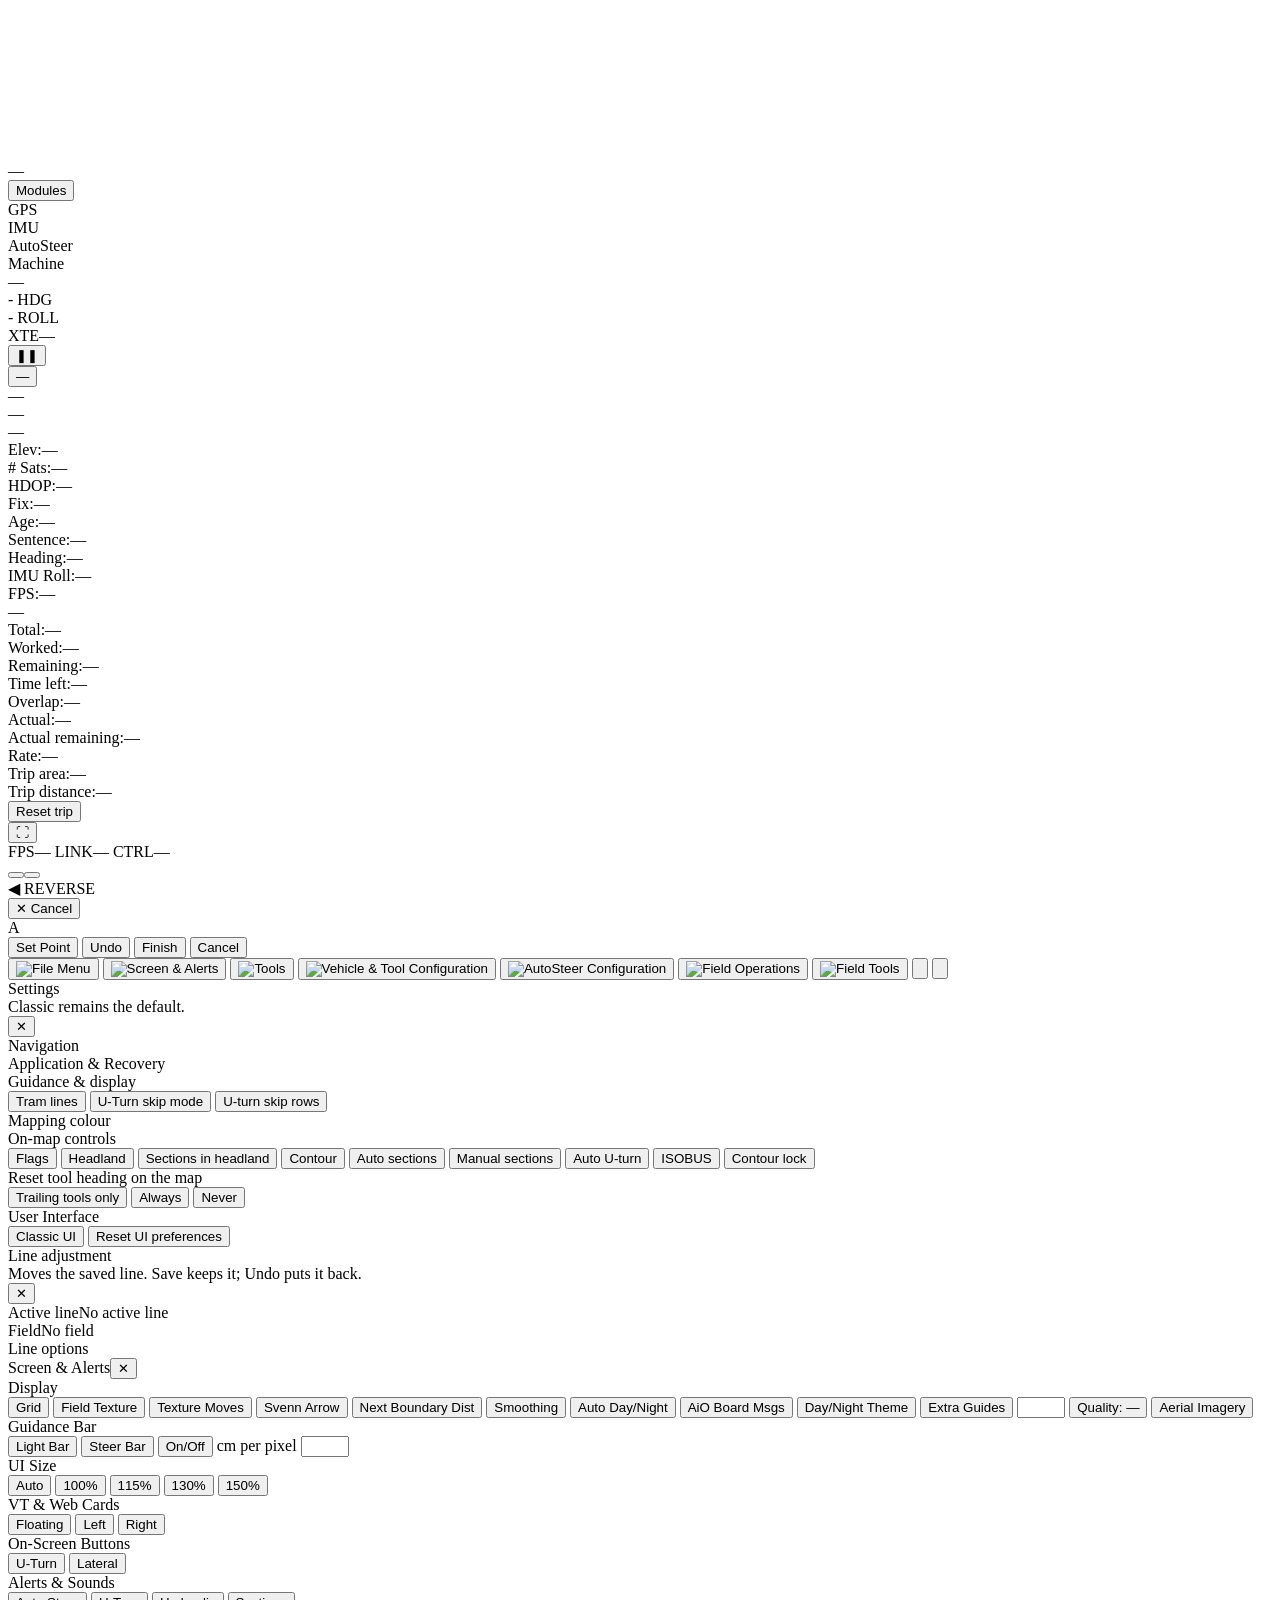
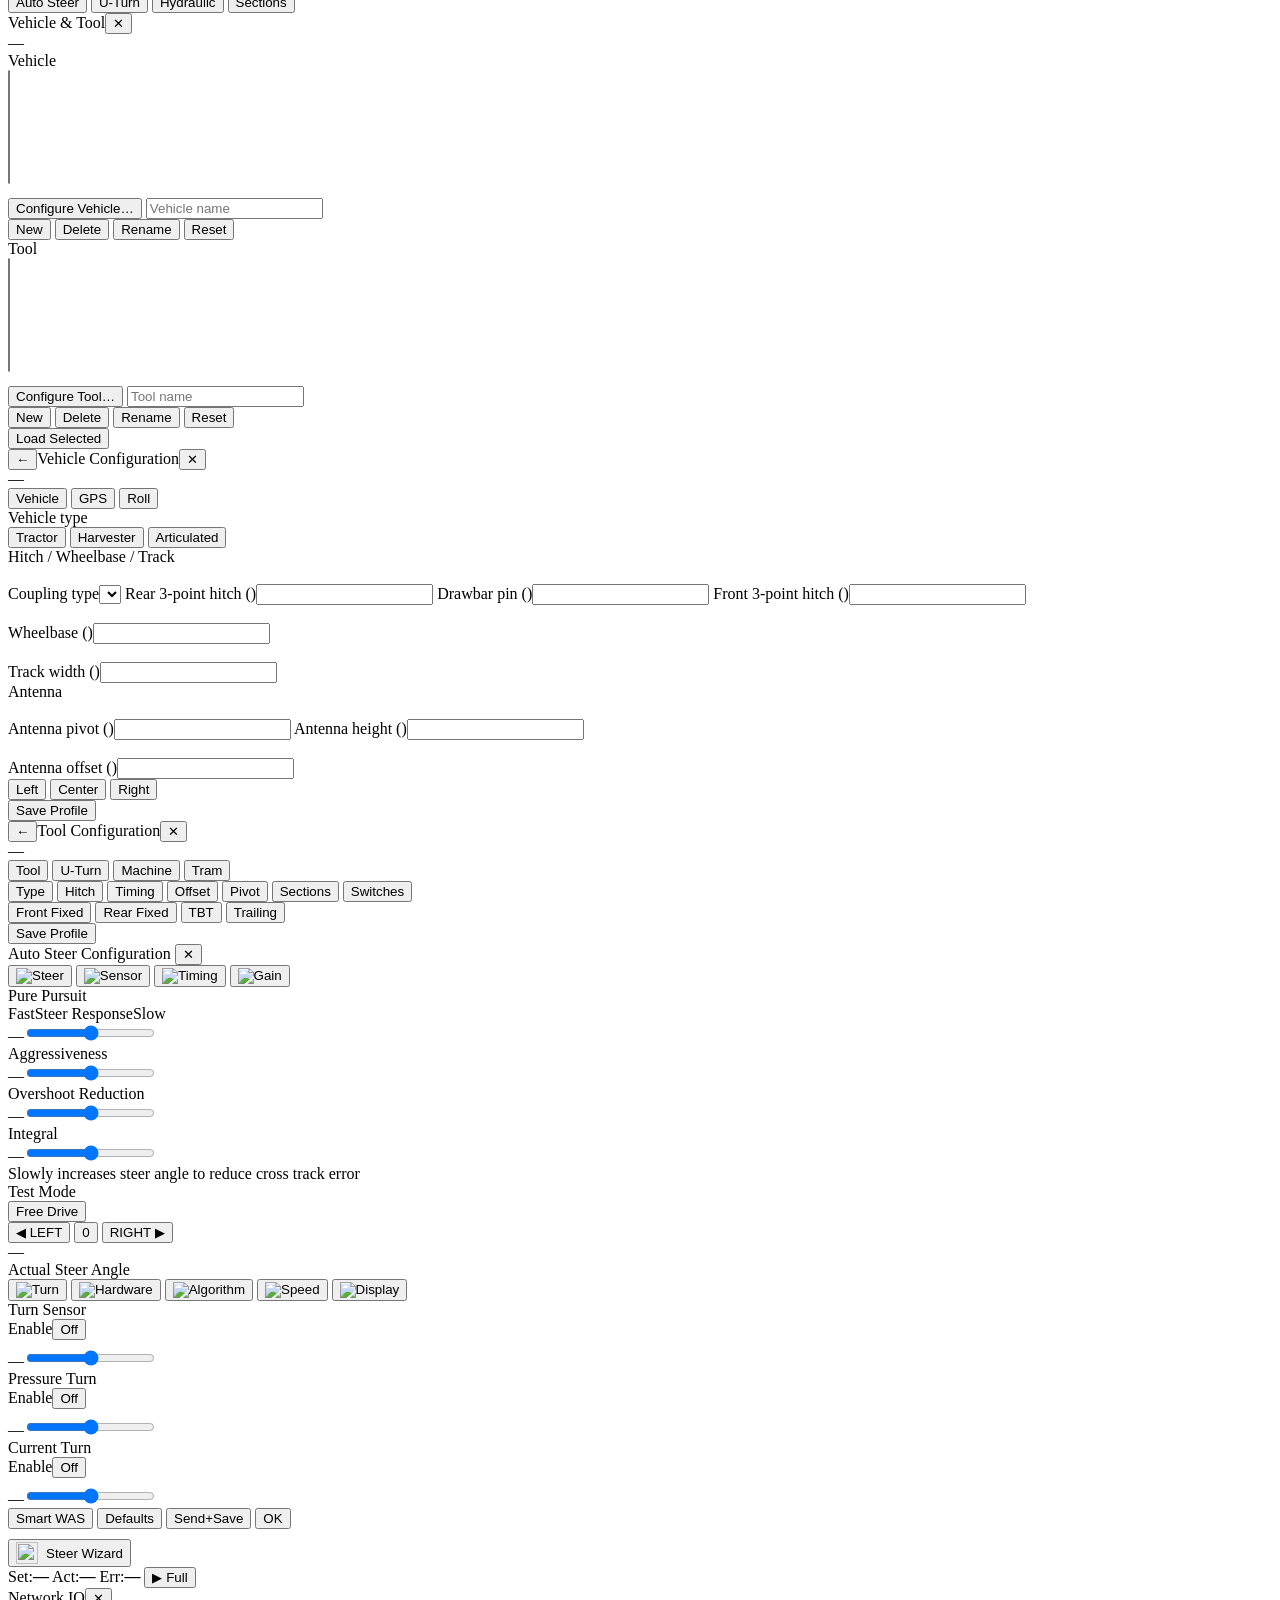
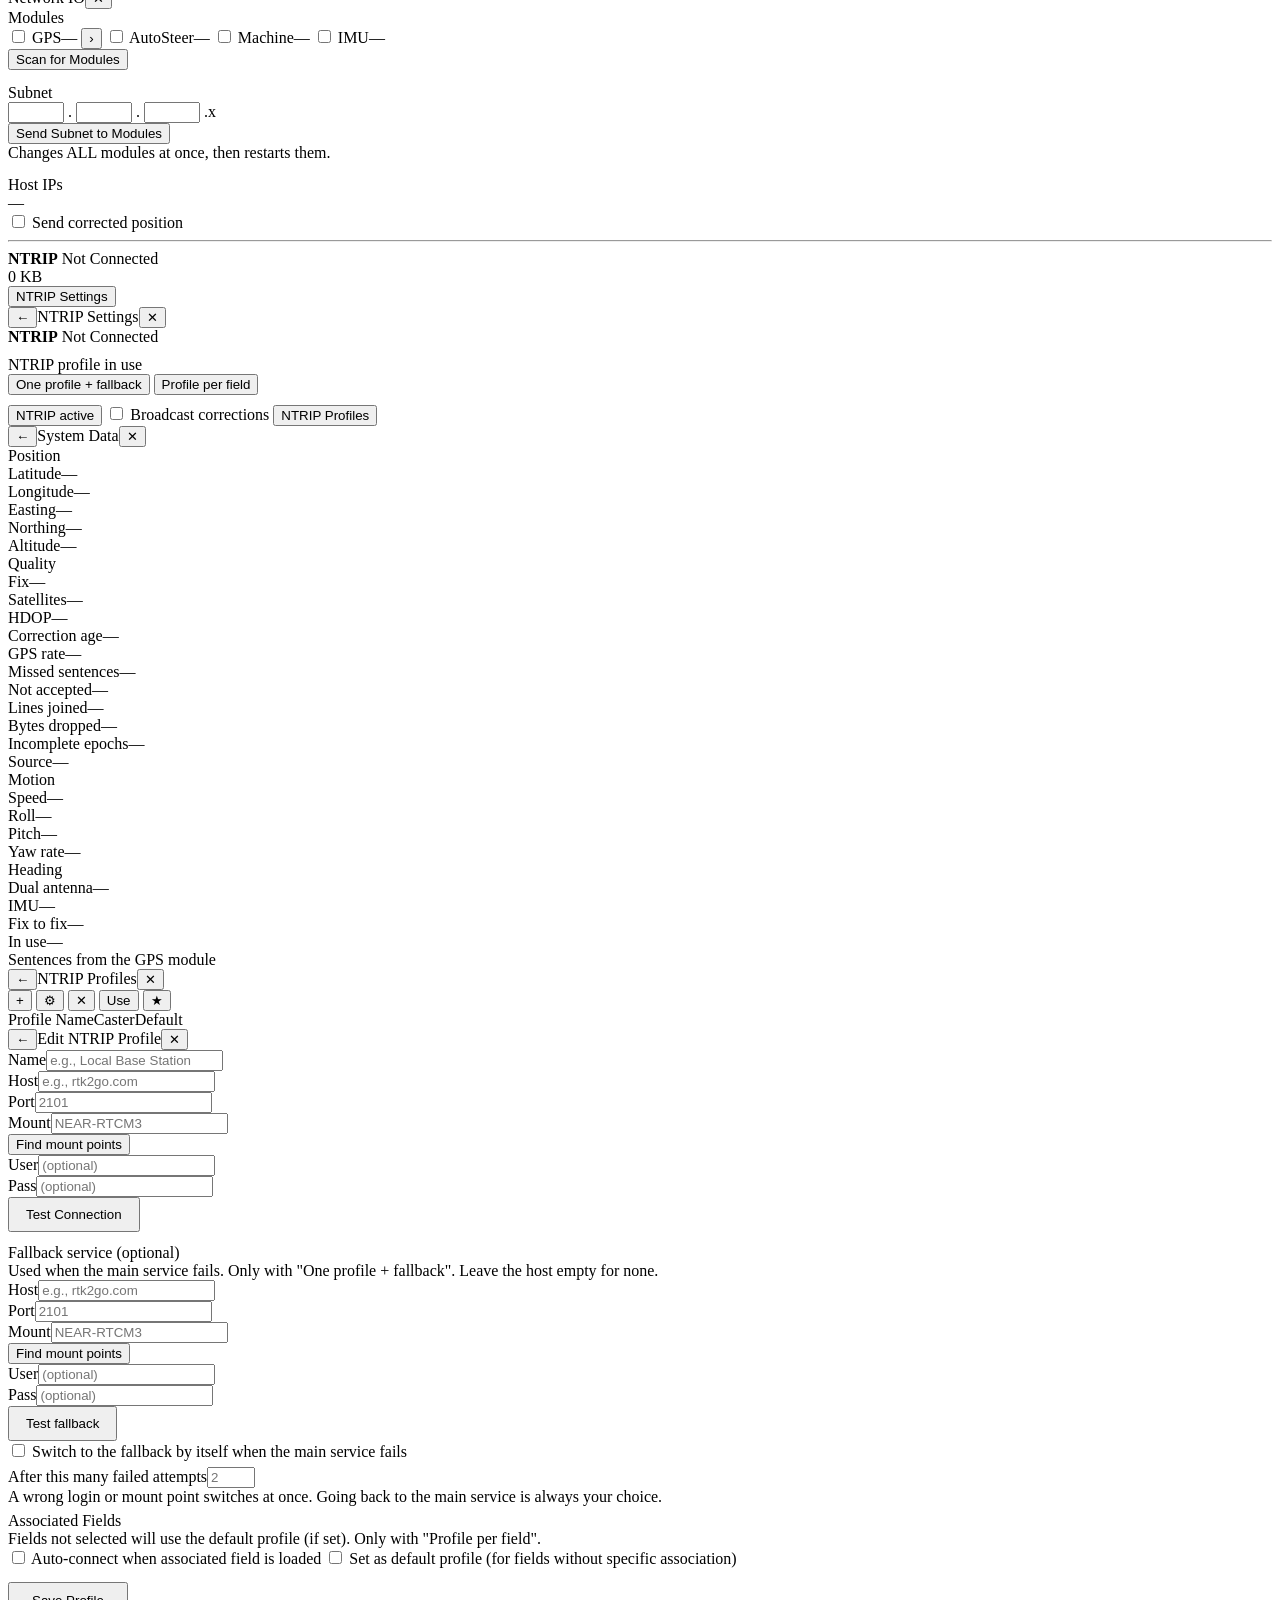
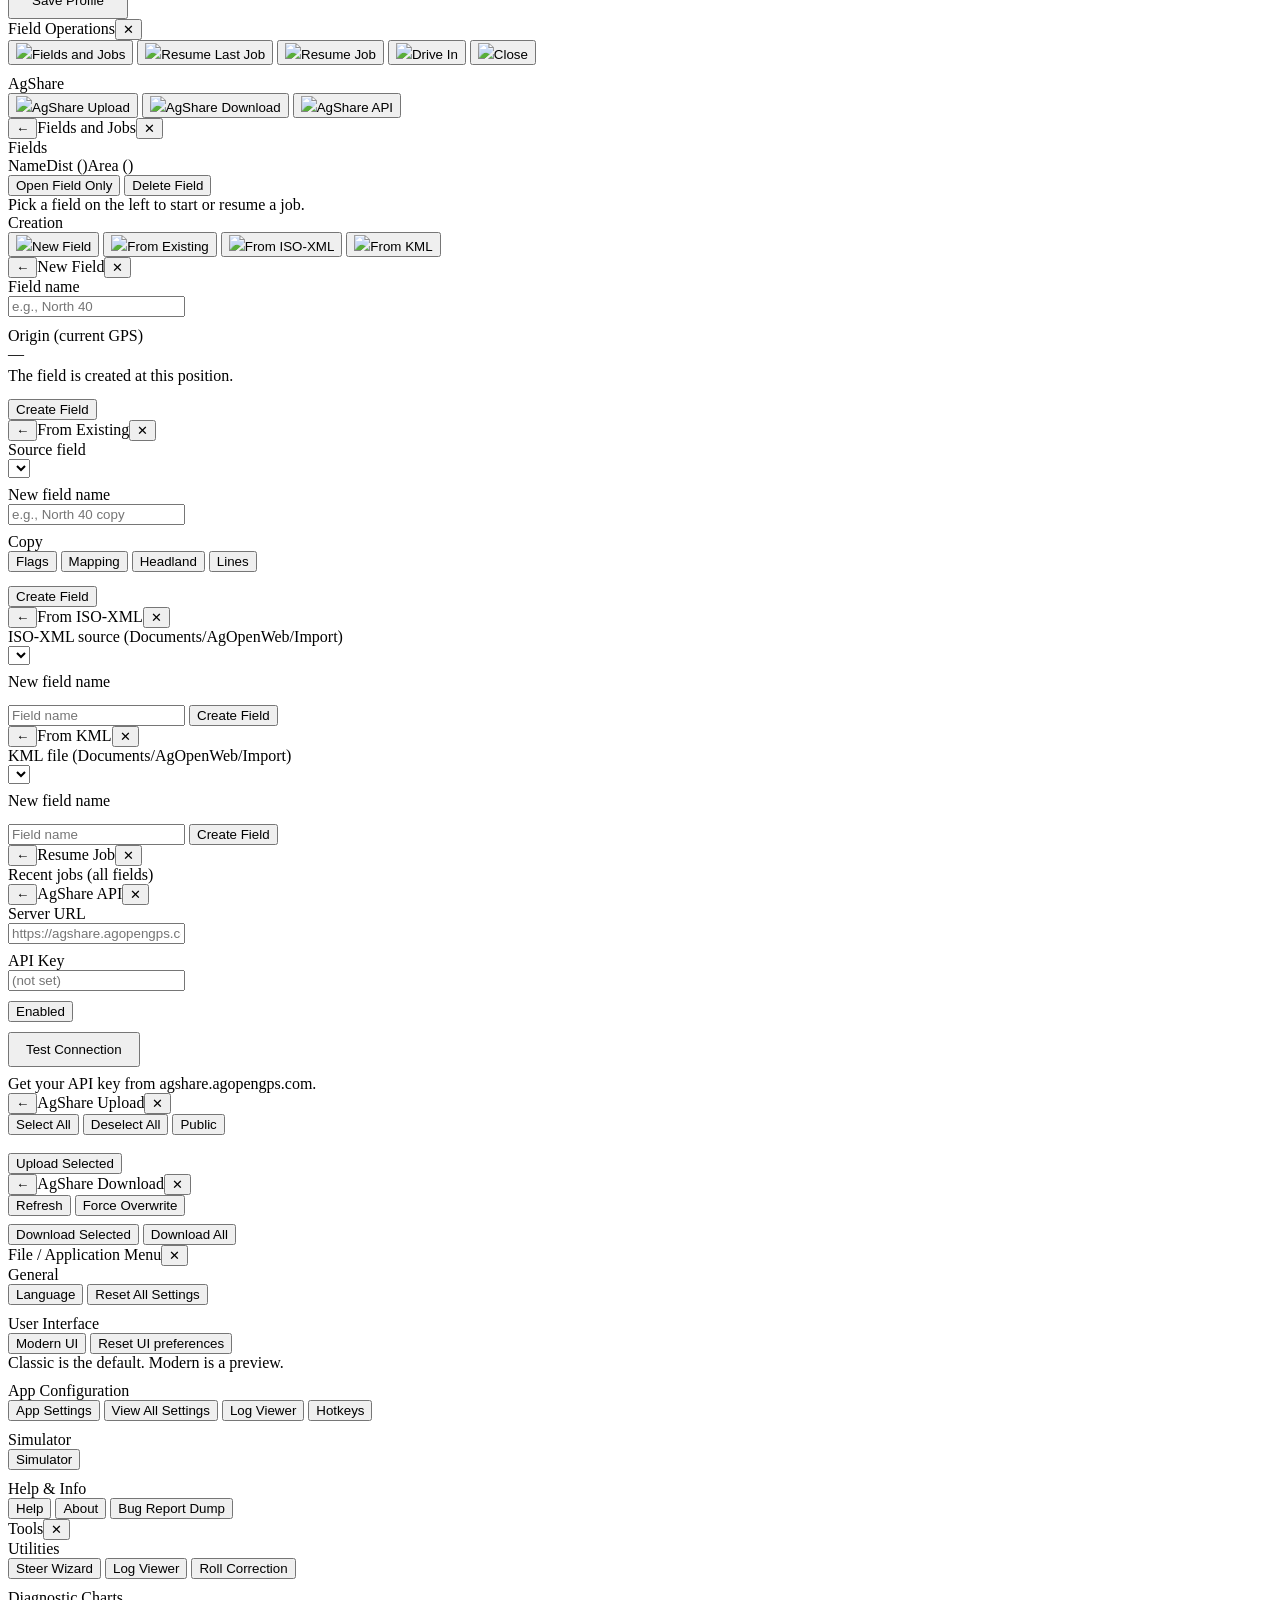
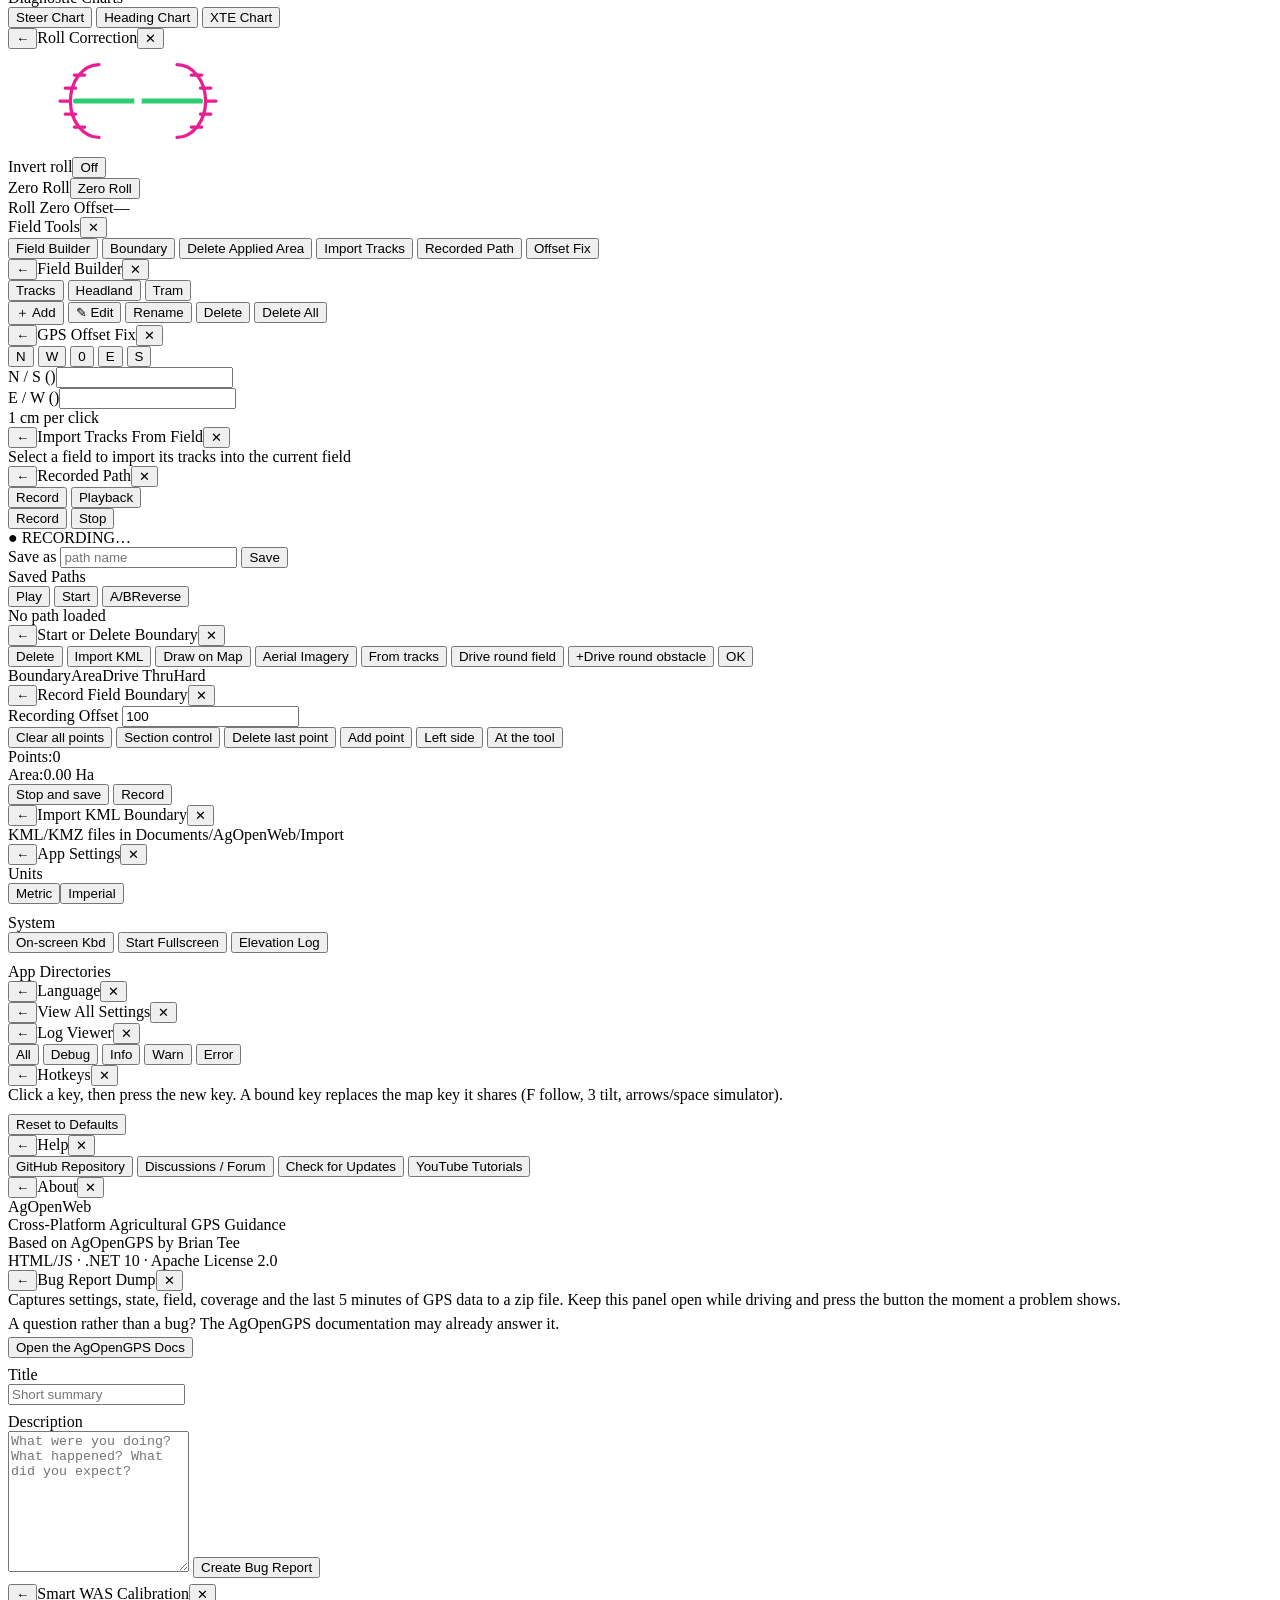
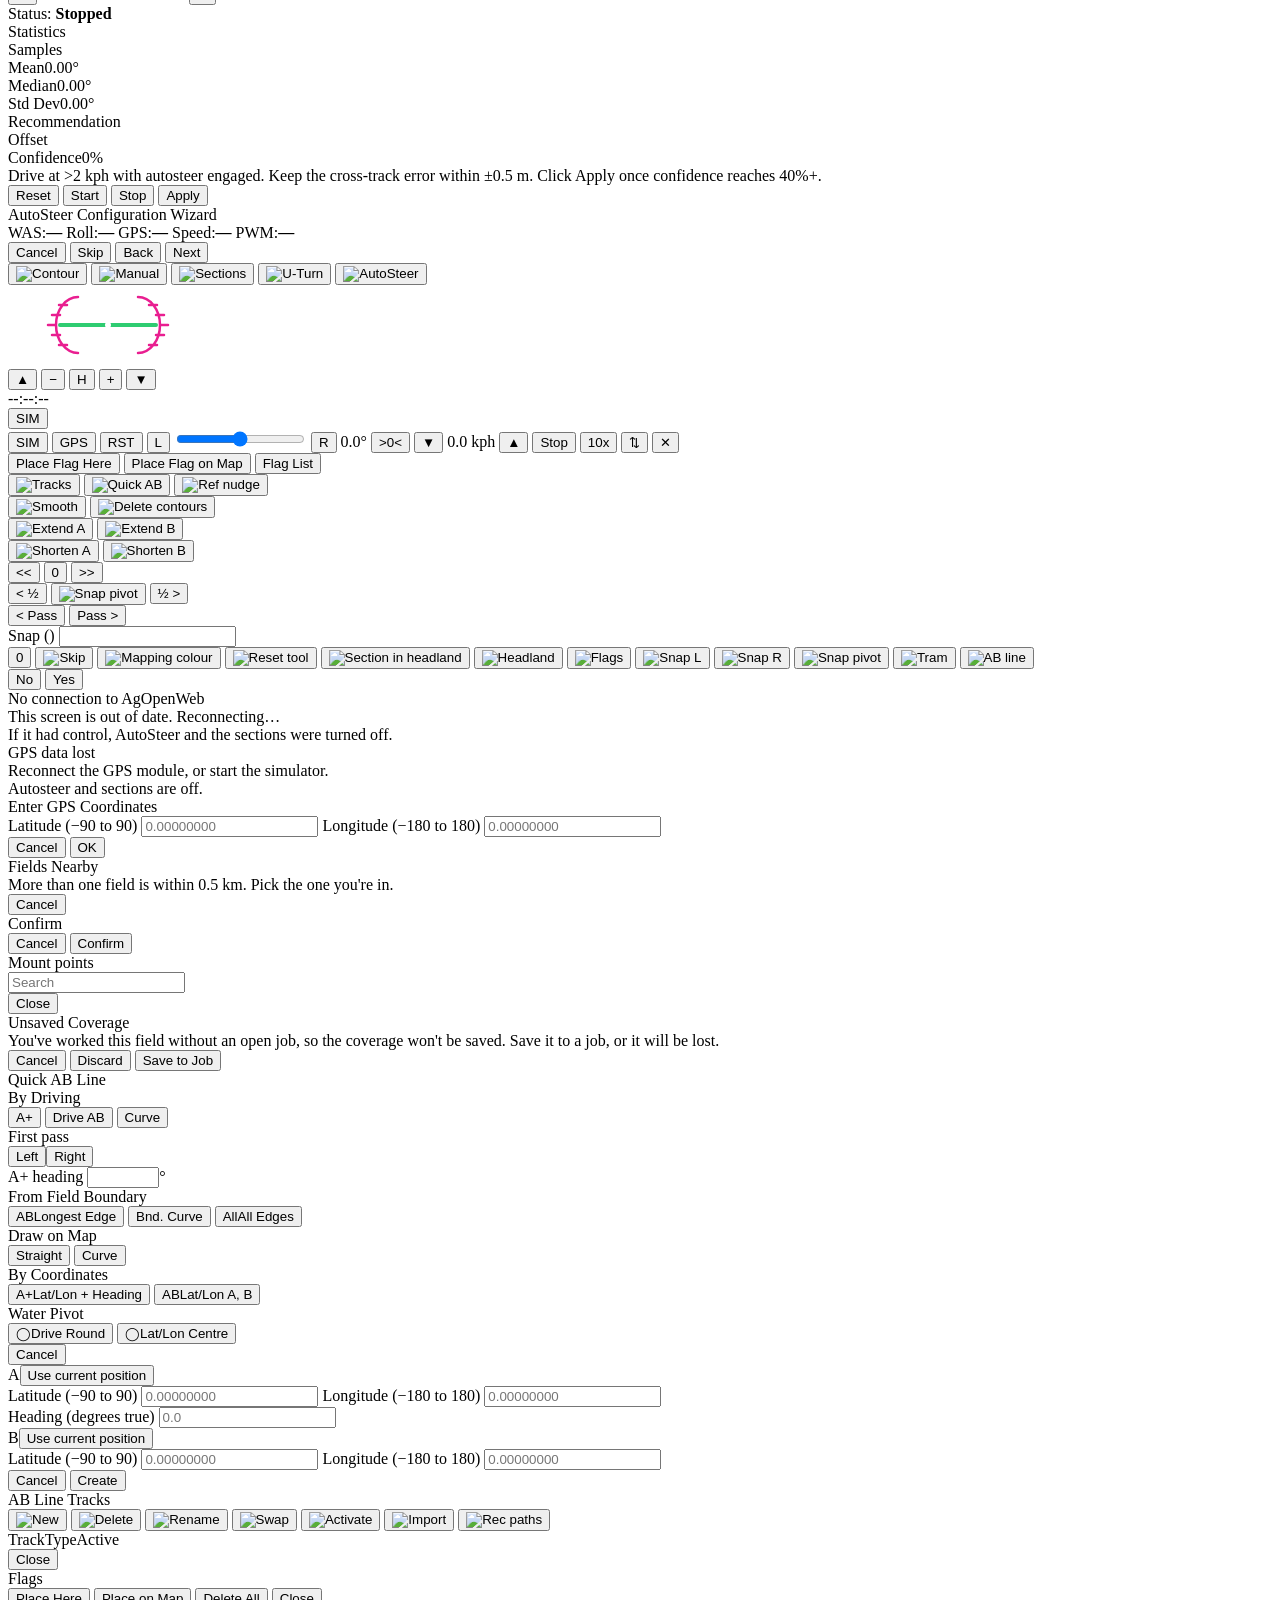
==== Shared/AgOpenWeb.RemoteServer/wwwroot/index.html @ d37d22dc "feat: add opt-in Modern UI preview" ====
<!doctype html>
<html lang="en">
<head>
  <meta charset="utf-8">
  <meta name="viewport" content="width=device-width, initial-scale=1, user-scalable=no, viewport-fit=cover">
  <title>AgOpenWeb Remote</title>
  <!-- PWA: "Add to home screen" launches fullscreen (no browser tabs/URL bar). -->
  <link rel="manifest" href="/manifest.webmanifest">
  <meta name="theme-color" content="#0f1115">
  <meta name="mobile-web-app-capable" content="yes">
  <meta name="apple-mobile-web-app-capable" content="yes">
  <meta name="apple-mobile-web-app-status-bar-style" content="black-translucent">
  <link rel="apple-touch-icon" href="/icons/appicon-192.png">
  <!-- Classic is the default. This sets the presentation before the body paints; ?ui=classic
       is the recovery URL and the File / Application Menu has the switch and reset. -->
  <script src="/js/ui-mode.js"></script>
  <link rel="stylesheet" href="/css/base.css">
  <link rel="stylesheet" href="/css/map-hud.css">
  <link rel="stylesheet" href="/css/panels.css">
  <link rel="stylesheet" href="/css/dialogs.css">
  <link rel="stylesheet" href="/css/map-side.css">
  <link rel="stylesheet" href="/css/cards.css">
  <link rel="stylesheet" href="/css/tool-panels.css">
  <link rel="stylesheet" href="/css/modern.css">
</head>
<body class="fs-no-vt fs-no-webcards fs-no-agshare"><!-- features switched off (FeatureSwitches): cleared by the Hello frame (onHello) for those the host runs -->
  <!-- Contents, top to bottom (each panel's look is in css/, its code in js/):
       - the map (#ck) and what sits on it: status bar, light bar (#hud-top), Ref Nudge,
         map-tap hints, draw toolbar, on-screen buttons, U-turn indicator;
       - the left nav and its menu panels (.ln-panel): Screen & Alerts, vehicle & tool,
         AutoSteer, Network IO and NTRIP, Field Operations (fields, jobs, imports, AgShare),
         the app menu and Tools (with the VT / web card templates and the charts), Field
         Tools (Field Builder, boundaries, recorded path), the app menu's own panels, Smart WAS;
       - the steer wizard, right nav, lower-right cluster, clock, bottom stack (simulator bar,
         section bar, bottom nav);
       - host prompt, toast, GPS lost, on-screen keyboard, the dialog host and its cards;
       - the scripts: CanvasKit, transport, i18n, then js/ in load order. -->
  <canvas id="ck"></canvas>
  <!-- The letters on the track's points: on the map, under everything else (#522). -->
  <div id="ab-dot-labels"></div>
  <div id="statusbar">
    <!-- LEFT/RIGHT groups swapped so the fullscreen exit "✕" pill (top-left) only ever
         sits beside the NON-tappable Operator indicator. Left group = Operator indicator,
         Modules, Speed, Heading; everything tappable here is well right of the pill. -->
    <div id="sb-role" title="Control role"><span id="sb-roledot" class="dot"></span><span id="sb-roletext">—</span></div>
    <div class="sb-mods-wrap">
      <button id="sb-modbtn"><span id="sb-modagg" class="dot"></span>Modules</button>
      <div id="sb-modpop">
        <div class="sb-modrow"><i id="sb-gps" class="dot"></i><span class="sb-modname">GPS</span><span id="sb-gps-d" class="sb-modd"></span></div>
        <div class="sb-modrow"><i id="sb-imu" class="dot"></i><span class="sb-modname">IMU</span><span id="sb-imu-d" class="sb-modd"></span></div>
        <div class="sb-modrow"><i id="sb-as" class="dot"></i><span class="sb-modname">AutoSteer</span><span id="sb-as-d" class="sb-modd"></span></div>
        <div class="sb-modrow"><i id="sb-ma" class="dot"></i><span class="sb-modname">Machine</span><span id="sb-ma-d" class="sb-modd"></span></div>
      </div>
    </div>
    <div class="sb-speed-wrap">
      <span id="sb-speed">—</span>
      <span id="sb-unit"></span>
    </div>
    <div class="sb-hdg-wrap">
      <span id="sb-hdg">-</span>
      <span id="sb-hdglabel">HDG</span>
    </div>
    <!-- Modern-only roll readout. The Classic layout keeps the roll gauge at the lower right. -->
    <div id="sb-roll-wrap" class="sb-roll-wrap" title="Roll">
      <span id="sb-roll">-</span>
      <span class="sb-rolllabel">ROLL</span>
    </div>
    <!-- Modern-only cross-track error readout: stays in the top bar when a large settings
         overlay covers the map, so the operator can still see the offset error. -->
    <div id="mod-xte" class="mod-xte" title="Cross-track error">
      <span class="mod-xte-k">XTE</span><span id="mod-xte-value">—</span>
    </div>
    <span class="sb-spacer"></span>
    <!-- Right group: play/pause immediately left of the rotating info it controls, then
         the Fix/RTK + rotating info; the fullscreen toggle stays at the far right. -->
    <button id="sb-pause" title="Pause / resume rotating field info">❚❚</button>
    <div class="sb-left">
      <div class="sb-row1">
        <button id="sb-fixbtn" title="GPS detail">
          <span id="sb-fixdot" class="dot"></span>
          <span id="sb-fix">—</span>
        </button>
        <span id="sb-age" class="sb-sec"></span>
      </div>
      <div id="sb-rot" class="sb-rot" title="Field data">—</div>
      <!-- GPS-detail card: toggled by the fix dot. Nested in .sb-left so it
           anchors under the fix readout now that the readout lives on the right. -->
      <div id="sb-gpscard">
        <div class="gc-ll" id="gc-lat">—</div>
        <div class="gc-ll" id="gc-lon">—</div>
        <div class="gc-rule"></div>
        <div class="gc-row"><span class="gc-k">Elev:</span><span class="gc-v" id="gc-elev">—</span></div>
        <div class="gc-row"><span class="gc-k"># Sats:</span><span class="gc-v" id="gc-sats">—</span></div>
        <div class="gc-row"><span class="gc-k">HDOP:</span><span class="gc-v" id="gc-hdop">—</span></div>
        <div class="gc-row"><span class="gc-k">Fix:</span><span class="gc-v" id="gc-fix">—</span></div>
        <div class="gc-row"><span class="gc-k">Age:</span><span class="gc-v" id="gc-age">—</span></div>
        <div class="gc-row"><span class="gc-k">Sentence:</span><span class="gc-v" id="gc-sentence">—</span></div>
        <div class="gc-rule"></div>
        <div class="gc-row"><span class="gc-k">Heading:</span><span class="gc-v" id="gc-hdg">—</span></div>
        <div class="gc-row"><span class="gc-k">IMU Roll:</span><span class="gc-v" id="gc-roll">—</span></div>
        <div class="gc-row"><span class="gc-k">FPS:</span><span class="gc-v" id="gc-fps">—</span></div>
      </div>
      <!-- Field data card (#321): toggled by the rotating field line. AgOpenGPS FormFieldData.
           The fc-bnd rows need a boundary. -->
      <div id="sb-fieldcard">
        <div class="gc-ll" id="fc-name">—</div>
        <div class="gc-rule"></div>
        <div class="gc-row fc-bnd"><span class="gc-k">Total:</span><span class="gc-v" id="fc-total">—</span></div>
        <div class="gc-row"><span class="gc-k">Worked:</span><span class="gc-v" id="fc-worked">—</span></div>
        <div class="gc-row fc-bnd"><span class="gc-k">Remaining:</span><span class="gc-v" id="fc-remain">—</span></div>
        <div class="gc-row fc-bnd"><span class="gc-k">Time left:</span><span class="gc-v" id="fc-time">—</span></div>
        <div class="gc-rule"></div>
        <div class="gc-row"><span class="gc-k">Overlap:</span><span class="gc-v" id="fc-overlap">—</span></div>
        <div class="gc-row"><span class="gc-k">Actual:</span><span class="gc-v" id="fc-actual">—</span></div>
        <div class="gc-row fc-bnd"><span class="gc-k">Actual remaining:</span><span class="gc-v" id="fc-actremain">—</span></div>
        <div class="gc-rule"></div>
        <div class="gc-row"><span class="gc-k">Rate:</span><span class="gc-v" id="fc-rate">—</span></div>
        <div class="gc-rule"></div>
        <div class="gc-row"><span class="gc-k">Trip area:</span><span class="gc-v" id="fc-triparea">—</span></div>
        <div class="gc-row"><span class="gc-k">Trip distance:</span><span class="gc-v" id="fc-tripdist">—</span></div>
        <button id="fc-reset">Reset trip</button>
      </div>
    </div>
    <button id="sb-fs" title="Fullscreen (hide browser bars)">⛶</button>
  </div>
  <!-- Dev diagnostics line (marker-gated by .show_dev_overlay): a second bar stacked under the
       status bar. FPS = client render rate; LINK = true server↔client round-trip latency
       (diag.ping/PONG); CTRL = backend→AiO control-loop latency (GPS→PGN). Kept as DOM text
       (not a canvas overlay) so monitoring FPS doesn't itself cost FPS. -->
  <div id="sb-diag">
    <span class="sbd-item"><span class="sbd-k">FPS</span><span class="sbd-v" id="sbd-fps">—</span></span>
    <span class="sbd-item"><span class="sbd-k">LINK</span><span class="sbd-v" id="sbd-link">—</span></span>
    <span class="sbd-item"><span class="sbd-k">CTRL</span><span class="sbd-v" id="sbd-ctrl">—</span></span>
  </div>
  <!-- Top-centre HUD column (#hud-top), top to bottom; hidden rows collapse. -->
  <div id="hud-top">
    <div id="lb-row"><div id="lb"></div><div id="tram-lights"><button class="tram-dot" id="tram-l" title="Left tram: tap to force on"></button><button class="tram-dot" id="tram-r" title="Right tram: tap to force on"></button></div></div>
    <div id="lb-steer"></div>
    <div id="pass-hud"></div>
    <div id="headland-hud"></div>
    <div id="contour-ahead-hud"></div>
    <div id="reverse-badge" title="Reversing">&#9664; REVERSE</div>
  </div>
  <!-- Ref Nudge panel (#489, AgOpenGPS FormRefNudge): stays open while the operator moves a line,
       selects the next with the track buttons of the right nav, and moves that. A move is live but
       only written by Save; Undo puts the line back. Opened from the Tracks flyout. -->
  <!-- Smooth Curve panel (#929, AgOpenGPS FormSmoothAB): − and + set how much the selected curve is
       smoothed and the map shows it; Save keeps it, Cancel puts the curve back. The host opens and
       closes it (tick.op.smoothOpen). Opened from the Tracks flyout. -->
  <div id="smoothpanel" class="rf-panel" hidden>
    <div class="rf-name"><b>Smooth Curve</b><span id="sm-name"></span></div>
    <div class="rf-row">
      <button class="rf-btn rf-glyph" id="sm-less" data-cmd="track.smoothLess" title="Smooth less">−</button>
      <div id="sm-count" class="rf-moved">0</div>
      <button class="rf-btn rf-glyph" id="sm-more" data-cmd="track.smoothMore" title="Smooth more">+</button>
    </div>
    <div class="rf-row">
      <button class="rf-btn" data-cmd="track.smoothCancel" title="Put the curve back as it was"><img src="/icons/Cancel64.png" alt="Cancel"></button>
      <button class="rf-btn" id="sm-save" data-cmd="track.smoothSave" title="Save the smoothed curve"><img src="/icons/FileSave.png" alt="Save"></button>
    </div>
  </div>
  <div id="refnudge" class="rf-panel" hidden>
    <div class="rf-name"><b>Reference Line Nudge</b><span id="rf-name"></span></div>
    <div class="rf-row">
      <button class="rf-btn" data-cmd="track.refNudgeLeft" title="Move the line left by the step"><img src="/icons/SnapLeft.png" alt="Left"><span class="rf-lab">Left</span></button>
      <div id="rf-moved" class="rf-moved">0</div>
      <button class="rf-btn" data-cmd="track.refNudgeRight" title="Move the line right by the step"><img src="/icons/SnapRight.png" alt="Right"><span class="rf-lab">Right</span></button>
    </div>
    <div class="rf-row">
      <button class="rf-btn" data-cmd="track.refHalfNudgeLeft" title="Move the line left by half a working width"><img src="/icons/SnapLeftHalf.png" alt="Half left"><span class="rf-lab">Half left</span></button>
      <div class="rf-step"><input id="rf-step" class="cfg-num" data-unit="cm" data-key="autosteer.refNudgeDistance" type="number" step="1" min="1"><span class="u" data-unit="cm"></span></div>
      <button class="rf-btn" data-cmd="track.refHalfNudgeRight" title="Move the line right by half a working width"><img src="/icons/SnapRightHalf.png" alt="Half right"><span class="rf-lab">Half right</span></button>
    </div>
    <div class="rf-row">
      <button class="rf-btn" id="rf-undo" data-cmd="track.refNudgeUndo" title="Undo the unsaved move"><img src="/icons/Cancel64.png" alt="Undo"><span class="rf-lab">Undo</span></button>
      <button class="rf-btn" id="rf-save" data-cmd="track.refNudgeSave" title="Save the moved line"><img src="/icons/FileSave.png" alt="Save"><span class="rf-lab">Save</span></button>
      <button class="rf-btn" id="rf-exit" title="Close the panel"><img src="/icons/OK64.png" alt="Exit"><span class="rf-lab">Exit</span></button>
    </div>
  </div>
  <div id="maptap-hint"></div>
  <button id="maptap-cancel">✕ Cancel</button>
  <div id="maptap-ab">A</div>
  <!-- Draw-track toolbar. Shown while drawing an AB/curve on the map.
       Undo/Finish appear only in curve mode; Cancel always. -->
  <div id="draw-toolbar">
    <button id="draw-setpoint">Set Point</button>
    <button id="draw-undo">Undo</button>
    <button id="draw-dir-ab" style="display:none" title="Curve from A on round the boundary to B">A → B</button>
    <button id="draw-dir-ba" style="display:none" title="Curve from B on round the boundary to A, the other way">B → A</button>
    <button id="draw-finish">Finish</button>
    <button id="draw-cancel">Cancel</button>
  </div>
  <!-- On-screen U-Turn (yellow) + Lateral (cyan) buttons — bare glyphs over the map,
       as in AgOpenGPS. Gated on Display.UTurnButtonVisible / LateralButtonVisible
       (Screen & Alerts → On-Screen Buttons). The container passes pointer events through to
       the map; only the glyphs themselves are tappable. -->
  <div id="onscreenbtns">
    <div id="osb-uturn" class="osb-row" hidden>
      <span class="osb-label">U-turn</span>
      <button class="osb-btn" data-cmd="youturn.manualLeft" title="Manual U-turn left" aria-label="U-turn left">
        <svg viewBox="0 0 48 48" xmlns="http://www.w3.org/2000/svg">
          <path d="M32 42 L32 22 A8 8 0 0 0 16 22 L16 29" fill="none" stroke="#EFC83C" stroke-width="5" stroke-linecap="round" stroke-linejoin="round"/>
          <path d="M16 34 L10.5 25.5 L21.5 25.5 Z" fill="#EFC83C"/>
        </svg>
      </button>
      <button class="osb-btn" data-cmd="youturn.manualRight" title="Manual U-turn right" aria-label="U-turn right">
        <svg viewBox="0 0 48 48" xmlns="http://www.w3.org/2000/svg">
          <path d="M16 42 L16 22 A8 8 0 0 1 32 22 L32 29" fill="none" stroke="#EFC83C" stroke-width="5" stroke-linecap="round" stroke-linejoin="round"/>
          <path d="M32 34 L26.5 25.5 L37.5 25.5 Z" fill="#EFC83C"/>
        </svg>
      </button>
    </div>
    <div id="osb-lateral" class="osb-row" hidden>
      <span class="osb-label">Lateral</span>
      <button class="osb-btn" data-cmd="track.snapLeft" title="Move track 1 tool width left" aria-label="Lateral left">
        <svg viewBox="0 0 48 48" xmlns="http://www.w3.org/2000/svg">
          <path d="M28 42 C28 35 23 34 19 34 L19 23" fill="none" stroke="#7FD3EC" stroke-width="5" stroke-linecap="round" stroke-linejoin="round"/>
          <path d="M19 16 L13 25 L25 25 Z" fill="#7FD3EC"/>
        </svg>
      </button>
      <button class="osb-btn" data-cmd="track.snapRight" title="Move track 1 tool width right" aria-label="Lateral right">
        <svg viewBox="0 0 48 48" xmlns="http://www.w3.org/2000/svg">
          <path d="M20 42 C20 35 25 34 29 34 L29 23" fill="none" stroke="#7FD3EC" stroke-width="5" stroke-linecap="round" stroke-linejoin="round"/>
          <path d="M29 16 L23 25 L35 25 Z" fill="#7FD3EC"/>
        </svg>
      </button>
    </div>
  </div>
  <!-- Auto-U-turn approach indicator — green direction arrow + distance to
       trigger + turn-type glyph (Sagitta / K-turn / Keyhole). Upper-right, symmetric to the on-screen
       U-turn/Lateral buttons. Shown while auto U-turn is on with a track (orange when no turn
       is planned); a tap on the arrow swaps the turn's direction. -->
  <div id="uturn-indicator" hidden>
    <span class="uti-title">Auto U-turn</span>
    <div class="uti-distbox" title="Swap U-turn direction">
      <svg id="uti-arrow" class="uti-arrow" viewBox="0 0 60 24" xmlns="http://www.w3.org/2000/svg">
        <g stroke="#5FE85A" stroke-width="5" stroke-linecap="round">
          <line x1="4" y1="12" x2="9" y2="12"/>
          <line x1="16" y1="12" x2="23" y2="12"/>
          <line x1="30" y1="12" x2="42" y2="12"/>
        </g>
        <path d="M42 3 L58 12 L42 21 Z" fill="#5FE85A"/>
      </svg>
      <span id="uti-distval">—</span>
    </div>
    <svg class="uti-type" viewBox="0 0 40 40" xmlns="http://www.w3.org/2000/svg">
      <path id="uti-typepath" d="M9 34 L9 22 A11 11 0 0 1 31 22 L31 34" fill="none"
            stroke="#5FE85A" stroke-width="5" stroke-linecap="round" stroke-linejoin="round"/>
    </svg>
  </div>
  <!-- Transparent light-dismiss scrim for open chain panels (unified nav model). -->
  <div id="ln-scrim" class="ln-scrim"></div>
  <!-- Left nav — vertical button bar. Each button opens a non-modal panel to its right. -->
  <div id="leftnav">
    <!-- Modern preview: one labeled entry to the existing File / Application Menu. Classic
         keeps the icon rail unchanged. -->
    <button id="mod-menu" class="mod-menu-btn" title="Settings and application menu" aria-label="Settings" aria-controls="modern-settings" aria-expanded="false" hidden><span class="mod-menu-glyph" aria-hidden="true">☰</span><span>Settings</span></button>
    <button id="ln-filemenu" class="ln-btn" title="File / Application Menu"><img class="ln-ic" src="/icons/fileMenu.png" alt="File Menu"></button>
    <button id="ln-screenalerts" class="ln-btn" title="Screen &amp; Alerts"><img class="ln-ic" src="/icons/NavigationSettings.png" alt="Screen & Alerts"></button>
    <button id="ln-tools" class="ln-btn" title="Tools"><img class="ln-ic" src="/icons/SpecialFunctions.png" alt="Tools"></button>
    <button id="ln-vehicle" class="ln-btn" title="Vehicle &amp; Tool Configuration"><img class="ln-ic" src="/icons/Settings48.png" alt="Vehicle & Tool Configuration"></button>
    <button id="ln-autosteer" class="ln-btn" title="AutoSteer Configuration"><img class="ln-ic" src="/icons/AutoSteerConf.png" alt="AutoSteer Configuration"></button>
    <button id="ln-fieldops" class="ln-btn" title="Field Operations"><img class="ln-ic" src="/icons/JobActive.png" alt="Field Operations"></button>
    <button id="ln-fieldtools" class="ln-btn" title="Field Tools"><img class="ln-ic" src="/icons/FieldTools.png" alt="Field Tools"></button>
    <button id="ln-vt" class="ln-btn" title="Virtual Terminal" style="display:none">
      <svg class="ln-ic" viewBox="0 0 48 48" xmlns="http://www.w3.org/2000/svg" style="fill:none;stroke:currentColor">
        <rect x="5" y="8" width="29" height="30" rx="2" stroke-width="2.5"/>
        <rect x="37" y="8" width="7" height="6" rx="1" stroke-width="2"/>
        <rect x="37" y="20" width="7" height="6" rx="1" stroke-width="2"/>
        <rect x="37" y="32" width="7" height="6" rx="1" stroke-width="2"/>
        <text x="19.5" y="28" text-anchor="middle" font-size="12" font-weight="700" font-family="system-ui, sans-serif" style="fill:currentColor;stroke:none">VT</text>
      </svg>
    </button>
    <button id="ln-web" class="ln-btn" title="Web Cards">
      <svg class="ln-ic" viewBox="0 0 48 48" xmlns="http://www.w3.org/2000/svg" style="fill:none;stroke:currentColor">
        <circle cx="24" cy="24" r="17" stroke-width="2.5"/>
        <ellipse cx="24" cy="24" rx="7.5" ry="17" stroke-width="2"/>
        <line x1="7" y1="24" x2="41" y2="24" stroke-width="2"/>
        <path d="M10 15 H38 M10 33 H38" stroke-width="2"/>
      </svg>
    </button>
    <button id="ln-network" class="ln-btn" title="Network IO">
      <svg class="ln-ic" viewBox="0 0 48 48" xmlns="http://www.w3.org/2000/svg" style="stroke:currentColor;fill:currentColor">
        <line x1="24" y1="24" x2="24" y2="10" stroke-width="2.5"/>
        <line x1="24" y1="24" x2="11" y2="37" stroke-width="2.5"/>
        <line x1="24" y1="24" x2="37" y2="37" stroke-width="2.5"/>
        <circle cx="24" cy="24" r="7"/>
        <circle cx="24" cy="10" r="6"/>
        <circle cx="11" cy="37" r="6"/>
        <circle cx="37" cy="37" r="6"/>
      </svg>
    </button>
  </div>
  <!-- Modern settings hub: one labeled surface for every existing left-nav entry. The entries
       are built from the Classic nav buttons, so feature switches and their existing handlers
       stay the source of truth. Classic keeps its icon rail; this panel is Modern-only. -->
  <div id="modern-settings" class="ln-panel mod-settings" role="dialog" aria-modal="true"
       aria-labelledby="mod-settings-title">
    <div class="mod-settings-head">
      <div>
        <div class="ln-hdr-title" id="mod-settings-title">Settings</div>
        <div class="mod-settings-sub">Classic remains the default.</div>
      </div>
      <button id="mod-settings-close" class="mod-settings-close" type="button"
              aria-label="Close settings">✕</button>
    </div>
    <div class="mod-settings-section">Navigation</div>
    <div id="mod-settings-grid" class="mod-settings-grid"></div>
    <div id="mod-settings-app-section" class="mod-settings-section">Application &amp; Recovery</div>
    <div id="mod-settings-apps" class="mod-settings-grid mod-settings-apps"></div>
    <div class="mod-settings-section">Guidance &amp; display</div>
    <div class="mod-set-guidance">
      <button id="mod-set-tram" class="mod-settings-item mod-set-state" type="button">Tram lines</button>
      <button id="mod-set-skipmode" class="mod-settings-item mod-set-state" type="button">U-Turn skip mode</button>
      <button id="mod-set-skiprows" class="mod-settings-item mod-set-state" type="button">U-turn skip rows</button>
    </div>
    <div class="mod-set-sub">Mapping colour</div>
    <div id="mod-set-colors" class="mod-set-colors" role="group" aria-label="Mapping colour"></div>
    <div class="mod-settings-section">On-map controls</div>
    <div class="mod-set-map">
      <button id="mod-set-map-flags" class="mod-settings-item mod-set-toggle" type="button"
              aria-pressed="true">Flags</button>
      <button id="mod-set-map-headland" class="mod-settings-item mod-set-toggle" type="button"
              aria-pressed="true">Headland</button>
      <button id="mod-set-map-sections" class="mod-settings-item mod-set-toggle" type="button"
              aria-pressed="true">Sections in headland</button>
      <button id="mod-set-map-contour" class="mod-settings-item mod-set-toggle" type="button"
              aria-pressed="true">Contour</button>
      <button id="mod-set-map-sections-auto" class="mod-settings-item mod-set-toggle" type="button"
              aria-pressed="true">Auto sections</button>
      <button id="mod-set-map-sections-manual" class="mod-settings-item mod-set-toggle" type="button"
              aria-pressed="true">Manual sections</button>
      <button id="mod-set-map-youturn" class="mod-settings-item mod-set-toggle" type="button"
              aria-pressed="true">Auto U-turn</button>
      <button id="mod-set-map-isobus" class="mod-settings-item mod-set-toggle" type="button"
              aria-pressed="true">ISOBUS</button>
      <button id="mod-set-map-contourlock" class="mod-settings-item mod-set-toggle" type="button"
              aria-pressed="true">Contour lock</button>
    </div>
    <div class="mod-set-sub">Reset tool heading on the map</div>
    <div id="mod-set-toolheading" class="mod-set-modes" role="group" aria-label="Reset tool heading on the map">
      <button id="mod-set-mode-trailing" class="mod-set-mode" type="button" data-mode="trailing">Trailing tools only</button>
      <button id="mod-set-mode-always" class="mod-set-mode" type="button" data-mode="always">Always</button>
      <button id="mod-set-mode-never" class="mod-set-mode" type="button" data-mode="never">Never</button>
    </div>
    <div class="mod-settings-section">User Interface</div>
    <div class="mod-settings-ui">
      <button id="mod-settings-switch" class="mod-settings-item" type="button">Classic UI</button>
      <button id="mod-settings-reset" class="mod-settings-item" type="button">Reset UI preferences</button>
    </div>
  </div>
  <!-- Modern optional on-map controls, bottom-left. These are the remaining field tools from
       the Classic bottom bar: flags, headland, section control in the headland and reset tool
       heading. Settings > On-map controls chooses which appear; the buttons dispatch the
       original bottom-bar buttons, so the command and its gate stay in one place. The Classic
       flags flyout is moved in here while the rail is live. -->
  <div id="mod-map-controls" class="mod-map-controls" role="group" aria-label="On-map controls" hidden>
    <button id="mod-map-flags" class="mod-map-btn" type="button" aria-expanded="false">
      <img class="mod-map-ic" src="/icons/FlagRed.png" alt="">
      <span class="mod-map-lab">Flags</span>
    </button>
    <button id="mod-map-headland" class="mod-map-btn" type="button" aria-pressed="false">
      <img id="mod-map-headland-ic" class="mod-map-ic" src="/icons/HeadlandOff.png" alt="">
      <span class="mod-map-lab">Headland</span>
      <span id="mod-map-headland-state" class="mod-map-state">Off</span>
    </button>
    <button id="mod-map-sections" class="mod-map-btn" type="button" aria-pressed="false">
      <img id="mod-map-sections-ic" class="mod-map-ic" src="/icons/HeadlandSectionOn.png" alt="">
      <span class="mod-map-lab">Sections in headland</span>
      <span id="mod-map-sections-state" class="mod-map-state">On</span>
    </button>
    <button id="mod-map-toolheading" class="mod-map-btn" type="button">
      <img class="mod-map-ic" src="/icons/ResetTool.png" alt="">
      <span class="mod-map-lab">Reset tool heading</span>
    </button>
  </div>
  <!-- Optional guidance controls, bottom-right. The Classic right-nav buttons that used to live
       at the top right are here as labeled, optional buttons: contour mode, the two section
       modes, auto U-turn, ISOBUS section control and contour lock. Each dispatches the original
       right-nav button, so state, commands and gates stay in control.js/overlays.js. -->
  <div id="mod-map-controls-right" class="mod-map-controls mod-map-controls-right"
       role="group" aria-label="On-map guidance controls" hidden>
    <button id="mod-map-contour" class="mod-map-btn" type="button" aria-pressed="false">
      <img id="mod-map-contour-ic" class="mod-map-ic" src="/icons/ContourOff.png" alt="">
      <span class="mod-map-lab">Contour</span>
      <span id="mod-map-contour-state" class="mod-map-state">Off</span>
    </button>
    <button id="mod-map-sections-auto" class="mod-map-btn" type="button" aria-pressed="false">
      <img id="mod-map-sections-auto-ic" class="mod-map-ic" src="/icons/SectionMasterOff.png" alt="">
      <span class="mod-map-lab">Auto sections</span>
      <span id="mod-map-sections-auto-state" class="mod-map-state">Off</span>
    </button>
    <button id="mod-map-sections-manual" class="mod-map-btn" type="button" aria-pressed="false">
      <img id="mod-map-sections-manual-ic" class="mod-map-ic" src="/icons/ManualOff.png" alt="">
      <span class="mod-map-lab">Manual sections</span>
      <span id="mod-map-sections-manual-state" class="mod-map-state">Off</span>
    </button>
    <button id="mod-map-youturn" class="mod-map-btn" type="button" aria-pressed="false">
      <img id="mod-map-youturn-ic" class="mod-map-ic" src="/icons/YouTurnNo.png" alt="">
      <span class="mod-map-lab">Auto U-turn</span>
      <span id="mod-map-youturn-state" class="mod-map-state">Off</span>
    </button>
    <button id="mod-map-isobus" class="mod-map-btn" type="button" aria-pressed="false" hidden>
      <img id="mod-map-isobus-ic" class="mod-map-ic" src="/icons/IsobusSectionControlIdle.png" alt="">
      <span class="mod-map-lab">ISOBUS</span>
      <span id="mod-map-isobus-state" class="mod-map-state">—</span>
    </button>
    <button id="mod-map-contourlock" class="mod-map-btn" type="button" aria-pressed="false" hidden>
      <img id="mod-map-contourlock-ic" class="mod-map-ic" src="/icons/ColorUnlocked.png" alt="">
      <span class="mod-map-lab">Contour lock</span>
      <span id="mod-map-contourlock-state" class="mod-map-state">Unlocked</span>
    </button>
  </div>
  <!-- Modern line adjustment page: the full map area, not a flyout. The Classic Ref Nudge panel
       (#refnudge) is moved into #mod-la-host while this page is open, so its IDs, its existing
       pointerdown handlers and the host's Ref Nudge session stay the single source of truth. The
       page shows the host's own moved total and pending state; it adds no command and no geometry.
       Classic keeps the floating panel. -->
  <div id="mod-lineadjust" class="ln-panel mod-lineadjust" role="dialog" aria-modal="true"
       aria-labelledby="mod-la-title">
    <div class="mod-la-head">
      <div>
        <div class="ln-hdr-title" id="mod-la-title">Line adjustment</div>
        <div class="mod-la-sub" id="mod-la-sub">Moves the saved line. Save keeps it; Undo puts it back.</div>
      </div>
      <button id="mod-la-close" class="mod-settings-close" type="button"
              aria-label="Close line adjustment">✕</button>
    </div>
    <div class="mod-la-summary">
      <div class="mod-la-kv"><span class="mod-k">Active line</span><span id="mod-la-name">No active line</span></div>
      <div class="mod-la-kv"><span class="mod-k">Field</span><span id="mod-la-field">No field</span></div>
    </div>
    <div id="mod-la-host" class="mod-la-host"></div>
    <div id="mod-la-empty" class="mod-la-empty" hidden>
      <div id="mod-la-empty-text">No active line.</div>
      <button id="mod-la-all-lines" class="mod-btn" type="button" hidden>All lines</button>
    </div>
    <div class="mod-la-section">Line options</div>
    <div id="mod-la-options" class="mod-la-options" role="group" aria-label="AB line options"></div>
    <div id="mod-la-options-note" class="mod-la-options-note" aria-live="polite"></div>
    <div id="mod-la-note" class="mod-la-note" role="status" aria-live="polite"></div>
  </div>
  <!-- Screen & Alerts — non-modal flyout; display, units, alerts and the card layout
       (config.set|…). -->
  <div id="screenalerts" class="ln-panel sa-panel">
    <div class="ln-hdr"><span class="ln-hdr-title">Screen &amp; Alerts</span><button class="ln-x ln-closex" title="Close">✕</button></div>
    <div class="cfg-label">Display</div>
    <div class="sa-grid">
      <button class="sa-tgl" data-key="display.gridVisible"><img class="sa-ic" src="/icons/ConD_Grid.png" alt="">Grid</button>
      <button class="sa-tgl" data-key="display.fieldTextureVisible"><img class="sa-ic" src="/icons/ConD_FloorTexture.png" alt="">Field Texture</button>
      <button class="sa-tgl" data-key="display.fieldTextureMoveable"><img class="sa-ic" src="/icons/ConD_FloorTexture.png" alt="">Texture Moves</button>
      <button class="sa-tgl" data-key="display.svennArrowVisible"><img class="sa-ic" src="/icons/ConD_SvennArrow.png" alt="">Svenn Arrow</button>
      <button class="sa-tgl" data-key="display.headlandDistanceVisible"><img class="sa-ic" src="/icons/ConD_HeadlandDistance.png" alt="">Next Boundary Dist</button>
      <button class="sa-tgl" data-key="display.lineSmoothEnabled">Smoothing</button>
      <button class="sa-tgl" data-key="display.autoDayNight"><img class="sa-ic" src="/icons/ConD_AutoDayNight.png" alt="">Auto Day/Night</button>
      <button class="sa-tgl" data-key="display.hardwareMessagesEnabled">AiO Board Msgs</button>
      <button class="sa-act" data-cmd="display.toggleTheme">Day/Night Theme</button>
      <button class="sa-tgl" data-key="display.extraGuidelines"><img class="sa-ic" src="/icons/ConD_ExtraGuides.png" alt="">Extra Guides</button>
      <input id="sa-extracount" class="cfg-num" type="number" step="1" min="1" max="50" title="Extra guide count">
      <button class="sa-act sa-newrow" data-cmd="display.cycleResolution">Quality: <span id="sa-quality">—</span></button>
      <button class="sa-tgl" id="sa-imagery"><img class="sa-ic" src="/icons/BoundaryByMap.png" alt="">Aerial Imagery</button>
    </div>
    <!-- Guidance bar, as AgOpenGPS: light bar or steer bar, one or the other, and On/Off apart
         from the style. Kept with the vehicle's AutoSteer settings, saved at once (#479). -->
    <div class="cfg-label">Guidance Bar</div>
    <div class="sa-grid">
      <button class="sa-opt" data-key="autosteer.steerBarEnabled" data-val="0"><img class="sa-ic" src="/icons/ConD_LightBar.png" alt="">Light Bar</button>
      <button class="sa-opt" data-key="autosteer.steerBarEnabled" data-val="1"><img class="sa-ic" src="/icons/ConD_SteerBarBar.png" alt="">Steer Bar</button>
      <button class="sa-opt" id="sa-baron" data-key="autosteer.lightbarEnabled">On/Off</button>
      <span class="sa-lbl">cm per pixel</span>
      <input id="sa-cmpp" class="cfg-num" type="number" step="1" min="1" max="20" title="cm of cross-track error per light">
    </div>
    <div class="cfg-label">UI Size</div>
    <div class="sa-grid sa-uiscale sa-uiscale5">
      <button class="sa-scale" data-scale="auto" title="Fit the controls to this screen">Auto</button>
      <button class="sa-scale" data-scale="100">100%</button>
      <button class="sa-scale" data-scale="115">115%</button>
      <button class="sa-scale" data-scale="130">130%</button>
      <button class="sa-scale" data-scale="150">150%</button>
    </div>
    <!-- Where the VT and web cards go on this screen (CardPane in js/card-pane.js, kept by the browser). -->
    <div class="cfg-label fs-cardpane">VT &amp; Web Cards</div>
    <div class="sa-grid sa-uiscale fs-cardpane">
      <button class="sa-scale sa-cardlay" data-lay="float" title="Over the map">Floating</button>
      <button class="sa-scale sa-cardlay" data-lay="left" title="In a pane left of the map">Left</button>
      <button class="sa-scale sa-cardlay" data-lay="right" title="In a pane right of the map">Right</button>
    </div>
    <div class="cfg-label">On-Screen Buttons</div>
    <div class="sa-grid">
      <button class="sa-tgl" data-key="display.uTurnButtonVisible"><img class="sa-ic" src="/icons/Con_UTurnMenu.png" alt="">U-Turn</button>
      <button class="sa-tgl" data-key="display.lateralButtonVisible"><img class="sa-ic" src="/icons/ABSnapNudgeMenu.png" alt="">Lateral</button>
    </div>
    <div class="cfg-label">Alerts &amp; Sounds</div>
    <div class="sa-grid">
      <button class="sa-tgl" data-key="display.autoSteerSound"><img class="sa-ic" src="/icons/ConF_SteerSound.png" alt="">Auto Steer</button>
      <button class="sa-tgl" data-key="display.uTurnSound"><img class="sa-ic" src="/icons/ConF_TurnSound.png" alt="">U-Turn</button>
      <button class="sa-tgl" data-key="display.hydraulicSound"><img class="sa-ic" src="/icons/ConF_HydLiftSound.png" alt="">Hydraulic</button>
      <button class="sa-tgl" data-key="display.sectionsSound"><img class="sa-ic" src="/icons/ConF_SoundSections.png" alt="">Sections</button>
    </div>
  </div>
  <!-- Vehicle & Tool picker hub: two columns (vehicle / tool) each with a profile list, preview, New/Delete/
       Rename/Reset + name field + Configure…, and a bottom Load Selected. -->
  <div id="vehtoolhub" class="ln-panel ln-hub">
    <div class="ln-hdr"><span class="ln-hdr-title">Vehicle &amp; Tool</span><button class="ln-x ln-closex" title="Close">✕</button></div>
    <div id="vth-summary" class="hub-banner">—</div>
    <div class="hub-cols">
      <div class="hub-col">
        <div class="hub-colhdr">Vehicle <span id="vth-curveh" class="hub-cur"></span></div>
        <select id="vth-vehlist" class="hub-list" size="7"></select>
        <pre id="vth-vehprev" class="hub-prev"></pre>
        <button id="vth-vehconfig" class="hub-config">Configure Vehicle…</button>
        <input id="vth-vehname" class="hub-name" placeholder="Vehicle name">
        <div class="hub-crud">
          <button class="hub-cbtn" data-act="new" data-kind="vehicle">New</button>
          <button class="hub-cbtn hub-danger" data-act="delete" data-kind="vehicle">Delete</button>
          <button class="hub-cbtn" data-act="rename" data-kind="vehicle">Rename</button>
          <button class="hub-cbtn" data-act="reset" data-kind="vehicle">Reset</button>
        </div>
      </div>
      <div class="hub-col">
        <div class="hub-colhdr">Tool <span id="vth-curtool" class="hub-cur"></span></div>
        <select id="vth-toollist" class="hub-list" size="7"></select>
        <pre id="vth-toolprev" class="hub-prev"></pre>
        <button id="vth-toolconfig" class="hub-config">Configure Tool…</button>
        <input id="vth-toolname" class="hub-name" placeholder="Tool name">
        <div class="hub-crud">
          <button class="hub-cbtn" data-act="new" data-kind="tool">New</button>
          <button class="hub-cbtn hub-danger" data-act="delete" data-kind="tool">Delete</button>
          <button class="hub-cbtn" data-act="rename" data-kind="tool">Rename</button>
          <button class="hub-cbtn" data-act="reset" data-kind="tool">Reset</button>
        </div>
      </div>
    </div>
    <div class="hub-foot">
      <span id="vth-status" class="hub-status"></span>
      <button id="vth-load" class="ln-savebtn hub-load">Load Selected</button>
    </div>
  </div>
  <!-- Vehicle Configuration: Vehicle / Data-Sources(GPS) / Roll tabs. Reads the config frame; writes via
       config.set|<section>.<field>; Save Profile persists with profile.save. -->
  <div id="vehiclecfg" class="ln-panel ln-wide">
    <div class="ln-hdr"><button class="ln-back" data-back="vehiclecfg">←</button><span class="ln-hdr-title">Vehicle Configuration</span><button class="ln-x ln-closex" title="Close">✕</button></div>
    <div id="vc-name" class="ln-sub">—</div>
    <div class="cfg-tabs">
      <button class="cfg-tab active" data-tab="vc-tab-vehicle">Vehicle</button>
      <button class="cfg-tab" data-tab="vc-tab-gps">GPS</button>
      <button class="cfg-tab" data-tab="vc-tab-roll">Roll</button>
    </div>
    <div id="vc-tab-vehicle" class="cfg-body">
      <div class="cfg-label">Vehicle type</div>
      <div class="vc-typecards">
        <button class="cfg-typebtn vc-typecard" data-key="vehicle.type" data-val="0"><img src="/icons/vehiclePageTractor.png" alt=""><span>Tractor</span></button>
        <button class="cfg-typebtn vc-typecard" data-key="vehicle.type" data-val="1"><img src="/icons/vehiclePageHarvester.png" alt=""><span>Harvester</span></button>
        <button class="cfg-typebtn vc-typecard" data-key="vehicle.type" data-val="2"><img src="/icons/vehiclePageArticulated.png" alt=""><span>Articulated</span></button>
      </div>
      <div class="vc-2col">
        <div>
          <div class="cfg-label">Hitch / Wheelbase / Track</div>
          <div class="vc-diagrow">
            <img id="vc-img-hitch" class="vc-diag" alt="">
            <div class="vc-fieldcol">
              <label>Coupling type</label><select class="cfg-sel" data-key="vehicle.hitchType"></select>
              <label>Rear 3-point hitch (<span class="u" data-unit="m"></span>)</label><input class="cfg-num" data-unit="m" data-key="vehicle.threePointHitchLength" type="number" step="0.01" inputmode="decimal">
              <label>Drawbar pin (<span class="u" data-unit="m"></span>)</label><input class="cfg-num" data-unit="m" data-key="vehicle.hitchLength" type="number" step="0.01" inputmode="decimal">
              <label data-vshow="front">Front 3-point hitch (<span class="u" data-unit="m"></span>)</label><input class="cfg-num" data-unit="m" data-key="vehicle.frontHitchLength" data-vshow="front" type="number" step="0.01" inputmode="decimal">
            </div>
          </div>
          <div class="vc-diagrow">
            <img id="vc-img-wheelbase" class="vc-diag" alt="">
            <div class="vc-fieldcol"><label>Wheelbase (<span class="u" data-unit="m"></span>)</label><input class="cfg-num" data-unit="m" data-key="vehicle.wheelbase" type="number" step="0.01" inputmode="decimal"></div>
          </div>
          <div class="vc-diagrow">
            <img id="vc-img-track" class="vc-diag" alt="">
            <div class="vc-fieldcol"><label>Track width (<span class="u" data-unit="m"></span>)</label><input class="cfg-num" data-unit="m" data-key="vehicle.trackWidth" type="number" step="0.01" inputmode="decimal"></div>
          </div>
        </div>
        <div>
          <div class="cfg-label">Antenna</div>
          <div class="vc-diagrow">
            <img id="vc-img-antside" class="vc-diag" alt="">
            <div class="vc-fieldcol">
              <label>Antenna pivot (<span class="u" data-unit="m"></span>)</label><input class="cfg-num" data-unit="m" data-key="vehicle.antennaPivot" type="number" step="0.01" inputmode="decimal">
              <label>Antenna height (<span class="u" data-unit="m"></span>)</label><input class="cfg-num" data-unit="m" data-key="vehicle.antennaHeight" type="number" step="0.01" inputmode="decimal">
            </div>
          </div>
          <div class="vc-diagrow">
            <img id="vc-img-antoffset" class="vc-diag" alt="">
            <div class="vc-fieldcol">
              <label>Antenna offset (<span class="u" data-unit="m"></span>)</label><input class="cfg-num" data-unit="m" data-key="vehicle.antennaOffset" type="number" step="0.01" inputmode="decimal">
              <div class="ln-seg">
                <button class="cfg-act" data-key="vehicle.antennaSide" data-val="left">Left</button>
                <button class="cfg-act" data-key="vehicle.antennaSide" data-val="center">Center</button>
                <button class="cfg-act" data-key="vehicle.antennaSide" data-val="right">Right</button>
              </div>
            </div>
          </div>
        </div>
      </div>
    </div>
    <div id="vc-tab-gps" class="cfg-body" hidden>
      <div class="cfg-cols2">
        <div>
          <div class="cfg-label">Dual antenna</div>
          <div class="cfg-grid">
            <label>Dual GPS</label><button class="cfg-tgl" data-key="gps.isDualGps">Off</button>
            <label>Heading offset (°)</label><input class="cfg-num" data-key="gps.dualHeadingOffset" type="number" step="0.1" inputmode="decimal">
            <label>Reverse dist (<span class="u" data-unit="m"></span>)</label><input class="cfg-num" data-unit="m" data-key="gps.dualReverseDistance" type="number" step="0.1" inputmode="decimal">
            <label>Auto dual fix</label><button class="cfg-tgl" data-key="gps.autoDualFix">Off</button>
            <label>Switch speed (<span class="u" data-unit="kmh"></span>)</label><input class="cfg-num" data-unit="kmh" data-key="gps.dualSwitchSpeed" type="number" step="0.1" inputmode="decimal">
          </div>
        </div>
        <div>
          <div class="cfg-label">Single antenna</div>
          <div class="cfg-grid">
            <label>Min GPS step (<span class="u" data-unit="m"></span>)</label><input class="cfg-num" data-unit="m" data-key="gps.minGpsStep" type="number" step="0.01" inputmode="decimal">
            <label>Fix-to-fix dist (<span class="u" data-unit="m"></span>)</label><input class="cfg-num" data-unit="m" data-key="gps.fixToFixDistance" type="number" step="0.01" inputmode="decimal">
            <label>Reverse detection</label><button class="cfg-tgl" data-key="gps.reverseDetection">Off</button>
          </div>
          <div class="cfg-grid" style="margin-top:6px"><label>Heading fusion <span id="vc-hfw">—</span></label><input class="cfg-slider" data-key="gps.headingFusionWeight" type="range" min="0" max="1" step="0.01" title="How fast GPS corrects the IMU heading"></div>
          <div class="cfg-label" style="margin-top:8px">RTK</div>
          <div class="cfg-grid">
            <label>RTK lost alarm</label><button class="cfg-tgl" data-key="gps.rtkLostAlarm">Off</button>
            <label>Alarm stops AutoSteer</label><button class="cfg-tgl" data-key="gps.rtkLostAction">Off</button>
          </div>
        </div>
      </div>
    </div>
    <div id="vc-tab-roll" class="cfg-body" hidden>
      <img src="/icons/ConD_RollHelper.png" class="vc-diag-wide" alt="Roll calibration">
      <div class="cfg-grid">
        <label>Roll zero (°)</label><input class="cfg-num" data-key="roll.rollZero" type="number" step="0.01" inputmode="decimal">
        <label></label><button id="vc-rollzero" class="cfg-act cfg-actwide" title="Take the current roll as zero (AgOpenGPS Zero Roll)">Zero Now</button>
        <label></label><button class="cfg-act cfg-actwide" data-key="roll.setZero" data-val="1" title="Set the roll offset back to 0">Remove Offset</button>
        <label>Roll filter</label><input class="cfg-num" data-key="roll.rollFilter" type="number" step="0.01" inputmode="decimal">
        <label>Invert roll</label><button class="cfg-tgl" data-key="roll.isRollInvert">Off</button>
      </div>
      <img src="/icons/ConDa_InvertRoll.png" class="vc-diag-wide" alt="Invert roll">
      <!-- #387: where the IMU sits, measured like the antenna; sent to the modules in PGN 247
           for the IMU-to-antenna lever arm. All 0 = not entered. -->
      <div class="cfg-label" style="margin-top:8px">IMU position</div>
      <div class="cfg-grid">
        <label>IMU pivot (<span class="u" data-unit="m"></span>)</label><input class="cfg-num" data-unit="m" data-key="vehicle.imuPivot" type="number" step="0.01" inputmode="decimal" title="Ahead of the rear axle (+) or behind it (−)">
        <label>IMU height (<span class="u" data-unit="m"></span>)</label><input class="cfg-num" data-unit="m" data-key="vehicle.imuHeight" type="number" step="0.01" inputmode="decimal" title="Above the ground">
        <label>IMU offset (<span class="u" data-unit="m"></span>)</label><input class="cfg-num" data-unit="m" data-key="vehicle.imuOffset" type="number" step="0.01" inputmode="decimal" title="Right of the centerline (+) or left of it (−)">
      </div>
    </div>
    <button id="vc-save" class="ln-savebtn">Save Profile</button>
  </div>
  <!-- Tool Configuration: Tool/Implement (Type/Hitch/Timing/Offset/Pivot/Sections/Switches) + U-Turn +
       Machine + Tram. Generic data-key controls; diagrams + dynamic lists. -->
  <div id="toolcfg" class="ln-panel ln-wide">
    <div class="ln-hdr"><button class="ln-back" data-back="toolcfg">←</button><span class="ln-hdr-title">Tool Configuration</span><button class="ln-x ln-closex" title="Close">✕</button></div>
    <div id="tc-name" class="ln-sub">—</div>
    <div class="cfg-tabs">
      <button class="cfg-tab active" data-strip="tc-top" data-tab="tc-tool">Tool</button>
      <button class="cfg-tab" data-strip="tc-top" data-tab="tc-uturn">U-Turn</button>
      <button class="cfg-tab" data-strip="tc-top" data-tab="tc-machine">Machine</button>
      <button class="cfg-tab" data-strip="tc-top" data-tab="tc-tram">Tram</button>
    </div>
    <!-- ===== TOOL / IMPLEMENT ===== -->
    <div id="tc-tool" class="cfg-body" data-strip="tc-top">
      <div class="cfg-tabs cfg-subtabs">
        <button class="cfg-tab active" data-strip="tc-sub" data-tab="tcs-type">Type</button>
        <button class="cfg-tab" data-strip="tc-sub" data-tab="tcs-hitch">Hitch</button>
        <button class="cfg-tab" data-strip="tc-sub" data-tab="tcs-timing">Timing</button>
        <button class="cfg-tab" data-strip="tc-sub" data-tab="tcs-offset">Offset</button>
        <button class="cfg-tab" data-strip="tc-sub" data-tab="tcs-pivot">Pivot</button>
        <button class="cfg-tab" data-strip="tc-sub" data-tab="tcs-sections">Sections</button>
        <button class="cfg-tab" data-strip="tc-sub" data-tab="tcs-switches">Switches</button>
      </div>
      <div id="tcs-type" class="cfg-body" data-strip="tc-sub">
        <div class="vc-typecards">
          <button class="cfg-typebtn vc-typecard" data-key="tool.type" data-val="front" data-active="0"><img src="/icons/ToolChkFront.png" alt=""><span>Front Fixed</span></button>
          <button class="cfg-typebtn vc-typecard" data-key="tool.type" data-val="rear" data-active="1"><img src="/icons/ToolChkRear.png" alt=""><span>Rear Fixed</span></button>
          <button class="cfg-typebtn vc-typecard" data-key="tool.type" data-val="tbt" data-active="2"><img src="/icons/ToolChkTBT.png" alt=""><span>TBT</span></button>
          <button class="cfg-typebtn vc-typecard" data-key="tool.type" data-val="trailing" data-active="3"><img src="/icons/ToolChkTrailing.png" alt=""><span>Trailing</span></button>
        </div>
      </div>
      <div id="tcs-hitch" class="cfg-body" data-strip="tc-sub" hidden>
        <div class="vc-diagrow">
          <img id="tc-img-hitch" class="vc-diag" alt="">
          <div class="vc-fieldcol">
            <label>Coupling type</label><select class="cfg-sel" data-key="tool.hitchType"></select>
            <label data-show="rigid">Hitch to working point (<span class="u" data-unit="m"></span>)</label><input class="cfg-num" data-unit="m" data-key="tool.workingPointFromHitch" data-show="rigid" type="number" step="0.01">
            <div class="sa-hint" data-show="rigid" id="tc-hitchsum"></div>
            <label data-show="trailtbt">Trailing hitch (<span class="u" data-unit="m"></span>)</label><input class="cfg-num" data-unit="m" data-key="tool.trailingHitchLength" data-show="trailtbt" type="number" step="0.01">
            <label data-show="tbt">Tank trailing hitch (<span class="u" data-unit="m"></span>)</label><input class="cfg-num" data-unit="m" data-key="tool.tankTrailingHitchLength" data-show="tbt" type="number" step="0.01">
            <label>Implement length (<span class="u" data-unit="m"></span>)</label><input class="cfg-num" data-unit="m" data-key="tool.length" type="number" step="0.01">
          </div>
        </div>
      </div>
      <div id="tcs-timing" class="cfg-body" data-strip="tc-sub" hidden>
        <div class="cfg-diaggrid">
          <div class="vc-diagrow"><img src="/icons/SectionOnLookAhead.gif" class="vc-diag" alt=""><div class="vc-fieldcol"><label>Look ahead on (s)</label><input class="cfg-num" data-key="tool.lookAheadOn" type="number" step="0.1"></div></div>
          <div class="vc-diagrow"><img src="/icons/SectionLookAheadOff.gif" class="vc-diag" alt=""><div class="vc-fieldcol"><label>Look ahead off (s)</label><input class="cfg-num" data-key="tool.lookAheadOff" type="number" step="0.1"></div></div>
          <div class="vc-diagrow"><img src="/icons/SectionLookAheadDelay.gif" class="vc-diag" alt=""><div class="vc-fieldcol"><label>Turn off delay (s)</label><input class="cfg-num" data-key="tool.turnOffDelay" type="number" step="0.1"></div></div>
        </div>
      </div>
      <div id="tcs-offset" class="cfg-body" data-strip="tc-sub" hidden>
        <div class="vc-diagrow"><img src="/icons/ToolOffsetPositiveRight.png" class="vc-diag" alt=""><div class="vc-fieldcol">
          <label>Tool offset (<span class="u" data-unit="m"></span>)</label><input class="cfg-num" data-unit="m" data-key="tool.offset" type="number" step="0.01">
          <label>Direction</label><div class="ln-seg"><button class="cfg-act" data-key="tool.offsetSide" data-val="left">Left</button><button class="cfg-act" data-key="tool.offsetSide" data-val="zero">Zero</button><button class="cfg-act" data-key="tool.offsetSide" data-val="right">Right</button></div>
        </div></div>
        <div class="vc-diagrow"><img src="/icons/ToolOverlap.png" class="vc-diag" alt=""><div class="vc-fieldcol">
          <label>Overlap / gap (<span class="u" data-unit="m"></span>)</label><input class="cfg-num" data-unit="m" data-key="tool.overlap" type="number" step="0.01">
          <label>Mode</label><div class="ln-seg"><button class="cfg-act" data-key="tool.overlapSide" data-val="overlap">Overlap</button><button class="cfg-act" data-key="tool.overlapSide" data-val="zero">Zero</button><button class="cfg-act" data-key="tool.overlapSide" data-val="gap">Gap</button></div>
        </div></div>
      </div>
      <div id="tcs-pivot" class="cfg-body" data-strip="tc-sub" hidden>
        <div class="vc-diagrow"><img id="tc-img-pivot" src="/icons/ToolHitchPivotOffsetNeg.png" class="vc-diag" alt=""><div class="vc-fieldcol">
          <label>Pivot distance (<span class="u" data-unit="m"></span>)</label><input class="cfg-num" data-unit="m" data-key="tool.trailingToolToPivotLength" type="number" step="0.01">
          <!-- Where the working line is, from the tool's own wheels (AgOpenGPS: behind +, ahead -). -->
          <label>Direction</label><div class="ln-seg ln-seg-v"><button class="cfg-act" data-key="tool.pivotSide" data-val="ahead">Tool ahead of its wheels</button><button class="cfg-act" data-key="tool.pivotSide" data-val="zero">Zero</button><button class="cfg-act" data-key="tool.pivotSide" data-val="behind">Tool behind its wheels</button></div>
        </div></div>
        <div class="cfg-note" data-show="notrailtbt">Pivot settings apply only to Trailing and TBT tools.</div>
      </div>
      <div id="tcs-sections" class="cfg-body" data-strip="tc-sub" hidden>
        <div class="cfg-cols2">
          <div>
            <div class="cfg-label">Section mode</div>
            <div class="ln-seg cfg-seg-full">
              <button class="cfg-typebtn" data-key="tool.isSectionsNotZones" data-val="1" data-active="true">Individual</button>
              <button class="cfg-typebtn" data-key="tool.isSectionsNotZones" data-val="0" data-active="false">Zones</button>
            </div>
            <div class="cfg-grid">
              <label>Number of sections</label><input class="cfg-num" data-key="tool.numSections" type="number" step="1" min="1" max="64">
              <label>Default width (<span class="u" data-unit="cm"></span>)</label><input class="cfg-num" data-unit="cm" data-key="tool.defaultSectionWidth" type="number" step="0.1">
            </div>
            <div data-show="individual">
              <div class="cfg-label">Section widths (<span class="u" data-unit="cm"></span>)</div>
              <div id="tc-sectionwidths" class="tc-dyngrid"></div>
            </div>
            <div data-show="zones">
              <div class="cfg-grid"><label>Number of zones</label><input class="cfg-num" data-key="tool.zones" type="number" step="1" min="1" max="8"></div>
              <div class="cfg-label">Zone end sections</div>
              <div id="tc-zoneends" class="tc-dyngrid"></div>
            </div>
            <div id="tc-totalwidth" class="cfg-note"></div>
          </div>
          <div>
            <div class="cfg-grid">
              <label>Multi-coloured sections</label><button class="cfg-tgl" data-key="tool.isMultiColoredSections">Off</button>
            </div>
            <div data-show="multicolor"><div class="cfg-label">Section colours</div><div id="tc-sectioncolors" class="tc-dyngrid"></div></div>
            <div data-show="singlecolor" class="cfg-grid"><label>Coverage colour</label><input id="tc-singlecolor" class="cfg-color" type="color"></div>
            <div class="cfg-label">Section control</div>
            <div class="cfg-grid">
              <label>Off outside boundary</label><button class="cfg-tgl" data-key="tool.isSectionOffWhenOut">Off</button>
              <label>Off in headland</label><button class="cfg-tgl" data-key="tool.isHeadlandSectionControl">Off</button>
              <label>Min coverage (%)</label><input class="cfg-num" data-key="tool.minCoverage" type="number" step="1">
              <label>Slow speed cutoff (<span class="u" data-unit="kmh"></span>)</label><input class="cfg-num" data-unit="kmh" data-key="tool.slowSpeedCutoff" type="number" step="0.1">
              <label>Coverage margin (<span class="u" data-unit="cm"></span>)</label><input class="cfg-num" data-unit="cm" data-key="tool.coverageMargin" type="number" step="1">
            </div>
          </div>
        </div>
      </div>
      <div id="tcs-switches" class="cfg-body" data-strip="tc-sub" hidden>
        <div class="cfg-grid">
          <label>Work switch</label><button class="cfg-tgl" data-key="tool.isWorkSwitchEnabled">Off</button>
        </div>
        <div data-show="worksw">
          <img id="tc-img-worksw" class="vc-diag-wide" alt="">
          <div class="cfg-label">Active state</div>
          <div class="ln-seg cfg-seg-full"><button class="cfg-typebtn" data-key="tool.isWorkSwitchActiveLow" data-val="1" data-active="true">Active low (closed)</button><button class="cfg-typebtn" data-key="tool.isWorkSwitchActiveLow" data-val="0" data-active="false">Active high (open)</button></div>
          <div class="cfg-label">Controls</div>
          <div class="ln-seg cfg-seg-full"><button class="cfg-typebtn" data-key="tool.isWorkSwitchManualSections" data-val="0" data-active="false">Auto sections</button><button class="cfg-typebtn" data-key="tool.isWorkSwitchManualSections" data-val="1" data-active="true">Manual sections</button></div>
        </div>
        <div class="cfg-grid" style="margin-top:12px"><label>Steer switch</label><button class="cfg-tgl" data-key="tool.isSteerSwitchEnabled">Off</button></div>
        <div data-show="steersw">
          <div class="cfg-label">Controls</div>
          <div class="ln-seg cfg-seg-full"><button class="cfg-typebtn" data-key="tool.isSteerSwitchManualSections" data-val="0" data-active="false">Auto sections</button><button class="cfg-typebtn" data-key="tool.isSteerSwitchManualSections" data-val="1" data-active="true">Manual sections</button></div>
        </div>
      </div>
    </div>
    <!-- ===== U-TURN ===== -->
    <div id="tc-uturn" class="cfg-body" data-strip="tc-top" hidden>
      <div class="cfg-label">Turn style</div>
      <div class="ln-seg cfg-seg-full">
        <button class="cfg-typebtn" data-key="uturn.style" data-val="0">Sagitta</button>
        <button class="cfg-typebtn" data-key="uturn.style" data-val="1">K-turn</button>
        <button class="cfg-typebtn" data-key="uturn.style" data-val="2">Keyhole</button>
      </div>
      <div class="cfg-diaggrid">
        <div class="vc-diagrow"><img src="/icons/ConU_UturnLength.png" class="vc-diag" alt=""><div class="vc-fieldcol"><label>Extension (<span class="u" data-unit="m"></span>)</label><input class="cfg-num" data-unit="m" data-key="uturn.extension" type="number" step="0.1"></div></div>
        <div class="vc-diagrow"><img src="/icons/ConU_UturnSmooth.png" class="vc-diag" alt=""><div class="vc-fieldcol"><label>Smoothing</label><input class="cfg-num" data-key="uturn.smoothing" type="number" step="1"></div></div>
        <div class="vc-diagrow"><img src="/icons/ConU_UturnRadius.png" class="vc-diag" alt=""><div class="vc-fieldcol"><label>Radius (<span class="u" data-unit="m"></span>)</label><input class="cfg-num" data-unit="m" data-key="uturn.radius" type="number" step="0.1"></div></div>
        <div class="vc-diagrow"><img src="/icons/ConU_UturnDistance.png" class="vc-diag" alt=""><div class="vc-fieldcol"><label>Distance from boundary (<span class="u" data-unit="m"></span>)</label><input class="cfg-num" data-unit="m" data-key="uturn.distanceFromBoundary" type="number" min="0" step="0.1"></div></div>
      </div>
    </div>
    <!-- ===== MACHINE ===== -->
    <div id="tc-machine" class="cfg-body" data-strip="tc-top" hidden>
      <div class="cfg-tabs cfg-subtabs">
        <button class="cfg-tab active" data-strip="tc-mac" data-tab="tcm-module">Module</button>
        <button class="cfg-tab" data-strip="tc-mac" data-tab="tcm-pins">Pin Config</button>
      </div>
      <div id="tcm-module" class="cfg-body" data-strip="tc-mac">
        <div class="cfg-cols2">
          <div>
            <div class="cfg-label">Hydraulic lift</div>
            <div class="cfg-grid"><label>Enable</label><button class="cfg-tgl" data-key="machine.hydraulicLiftEnabled">Off</button></div>
            <div class="vc-diagrow"><img src="/icons/ConMa_LiftRaiseTime.png" class="vc-diag" alt=""><div class="vc-fieldcol"><label>Raise time</label><input class="cfg-num" data-key="machine.raiseTime" type="number" step="1"></div></div>
            <div class="vc-diagrow"><img src="/icons/ConMa_LiftLowerTime.png" class="vc-diag" alt=""><div class="vc-fieldcol"><label>Lower time</label><input class="cfg-num" data-key="machine.lowerTime" type="number" step="1"></div></div>
            <div class="cfg-grid">
              <label>Look ahead</label><input class="cfg-num" data-key="machine.lookAhead" type="number" step="0.1">
              <label>Invert relay</label><button class="cfg-tgl" data-key="machine.invertRelay">Off</button>
            </div>
          </div>
          <div>
            <div class="cfg-label">User values</div>
            <div class="cfg-grid">
              <label>User 1</label><input class="cfg-num" data-key="machine.user1" type="number" step="1">
              <label>User 2</label><input class="cfg-num" data-key="machine.user2" type="number" step="1">
              <label>User 3</label><input class="cfg-num" data-key="machine.user3" type="number" step="1">
              <label>User 4</label><input class="cfg-num" data-key="machine.user4" type="number" step="1">
            </div>
          </div>
        </div>
      </div>
      <div id="tcm-pins" class="cfg-body" data-strip="tc-mac" hidden>
        <div class="cfg-label">Pin assignments</div>
        <div id="tc-pins" class="tc-pingrid"></div>
        <button id="tc-resetpins" class="cfg-act cfg-actwide" style="margin-top:8px">Reset pins</button>
      </div>
    </div>
    <!-- ===== TRAM ===== -->
    <div id="tc-tram" class="cfg-body" data-strip="tc-top" hidden>
      <div class="vc-diagrow"><img src="/icons/ConT_TramSpacing.png" class="vc-diag" alt=""><div class="vc-fieldcol"><label>Tram width (<span class="u" data-unit="m"></span>)</label><input class="cfg-num" data-unit="m" data-key="tram.width" type="number" step="0.1" min="1"></div></div>
      <div class="vc-diagrow"><img src="/icons/ConT_TramOverrideDisplay.png" class="vc-diag" alt=""><div class="vc-fieldcol"><label>Tram lights</label><button class="cfg-tgl" data-key="tram.display" title="Show the left and right tram lights; tap one to force that side on">Off</button></div></div>
      <div class="vc-diagrow"><img src="/icons/ConT_TramOverride.png" class="vc-diag" alt=""><div class="vc-fieldcol"><label>Swap outer / inner</label><button class="cfg-tgl" data-key="tram.outerInverted" title="Tram wheels at the tool's edges or about its centre: the other one from what the tram width picks">Off</button></div></div>
      <div class="cfg-grid"><label>First tram pass</label><input class="cfg-num" data-key="tram.line" type="number" step="1" min="1" title="Pass the tram lines start on (AgOpenGPS start pass + 1)"></div>
    </div>
    <button id="tc-save" class="ln-savebtn">Save Profile</button>
  </div>
  <!-- AutoSteer Configuration: title bar, left pane (4 icon tabs + value cards + Test Mode), right pane (5 icon tabs)
       revealed when expanded, and a Set/Act/Err status bar with the expand toggle.
       Field edits ride config.set|autosteer.*; hardware-push actions (Send&Save /
       Zero-WAS / Reset / free-drive) are gated autosteer.* commands. -->
  <div id="autosteercfg" class="ln-panel as-shell">
    <div class="as-titlebar">
      <span class="as-title2">Auto Steer Configuration</span>
      <button class="as-x" id="as-close">✕</button>
    </div>
    <div class="as-body">
      <!-- ===== LEFT PANE (always visible): 4 tabs + Test Mode ===== -->
      <div class="as-left as-content">
        <div class="as-tabrow">
          <button class="cfg-tab active" data-strip="as-left" data-tab="as-pp" title="Pure Pursuit / Stanley"><img id="as-modetab-ic" src="/icons/ModePurePursuit.png" alt="Steer"></button>
          <button class="cfg-tab" data-strip="as-left" data-tab="as-sensor" title="Steering Sensor"><img src="/icons/ST_SteerTab.png" alt="Sensor"></button>
          <button class="cfg-tab" data-strip="as-left" data-tab="as-timing" title="Deadzone / Timing"><img src="/icons/ST_NerdAdv.png" alt="Timing"></button>
          <button class="cfg-tab" data-strip="as-left" data-tab="as-gain" title="Gain / PWM"><img src="/icons/ST_GainTab.png" alt="Gain"></button>
        </div>

        <!-- Tab 1: Pure Pursuit / Stanley -->
        <div id="as-pp" class="cfg-body" data-strip="as-left">
          <div class="as-modetitle" id="as-modetitle">Pure Pursuit</div>
          <div data-show="purepursuit">
            <div class="as-lblrow"><span class="lblfast">Fast</span><span class="lblmid">Steer Response</span><span class="lblslow">Slow</span></div>
            <div class="as-valrow"><span class="as-valbox cfg-ro" data-for="autosteer.steerResponseHold" data-fmt="f1">—</span><input class="cfg-slider" data-key="autosteer.steerResponseHold" data-fmt="f1" type="range" min="1" max="10" step="0.1"></div>
          </div>
          <div data-show="stanley">
            <div class="as-caphdr">Aggressiveness</div>
            <div class="as-valrow"><span class="as-valbox cfg-ro" data-for="autosteer.stanleyAggressiveness" data-fmt="f1">—</span><input class="cfg-slider" data-key="autosteer.stanleyAggressiveness" data-fmt="f1" type="range" min="0" max="10" step="0.1"></div>
            <div class="as-caphdr">Overshoot Reduction</div>
            <div class="as-valrow"><span class="as-valbox cfg-ro" data-for="autosteer.stanleyOvershootReduction" data-fmt="f1">—</span><input class="cfg-slider" data-key="autosteer.stanleyOvershootReduction" data-fmt="f1" type="range" min="0" max="10" step="0.1"></div>
          </div>
          <div class="as-caphdr">Integral</div>
          <div class="as-valrow"><span class="as-valbox cfg-ro" data-for="autosteer.integralGain" data-fmt="p0">—</span><input class="cfg-slider" data-key="autosteer.integralGain" data-fmt="p0" type="range" min="0" max="1" step="0.01"></div>
          <div class="as-caption">Slowly increases steer angle to reduce cross track error</div>
        </div>

        <!-- Tab 2: Steering Sensor -->
        <div id="as-sensor" class="cfg-body" data-strip="as-left" hidden>
          <div class="as-caphdr">WAS Offset</div>
          <!-- Set by hand or zeroed, in counts, as AgOpenGPS FormSteer (hsbarWasOffset, #599) -->
          <div class="as-valrow"><span class="as-valbox cfg-ro" data-for="autosteer.wasOffset" data-fmt="f0">—</span><input class="cfg-slider" data-key="autosteer.wasOffset" data-fmt="f0" type="range" min="-4000" max="4000" step="1"></div>
          <div class="as-valrow"><button class="cfg-act cfg-actwide rn-gated" data-cmd="autosteer.zeroWas">Zero WAS</button></div>
          <div class="as-caphdr">Counts Per Degree</div>
          <div class="as-valrow"><span class="as-valbox cfg-ro" data-for="autosteer.countsPerDegree" data-fmt="f0">—</span><input class="cfg-slider" data-key="autosteer.countsPerDegree" data-fmt="f0" type="range" min="1" max="255" step="1"></div>
          <div class="as-caphdr">Ackermann</div>
          <div class="as-valrow"><span class="as-valbox cfg-ro" data-for="autosteer.ackermann" data-fmt="f0">—</span><input class="cfg-slider" data-key="autosteer.ackermann" data-fmt="f0" type="range" min="0" max="200" step="1"></div>
          <div class="as-caphdr">Max Steer Angle</div>
          <div class="as-valrow"><img class="as-dia" src="/icons/ConV_MaxAutoSteer.png" alt=""><span class="as-valbox cfg-ro" data-for="autosteer.maxSteerAngle" data-fmt="deg">—</span><input class="cfg-slider" data-key="autosteer.maxSteerAngle" data-fmt="deg" type="range" min="10" max="90" step="1"></div>
        </div>

        <!-- Tab 3: Deadzone / Timing -->
        <div id="as-timing" class="cfg-body" data-strip="as-left" hidden>
          <div class="as-caphdr">Deadzone Heading (°)</div>
          <div class="as-valrow"><span class="as-valbox cfg-ro" data-for="autosteer.deadzoneHeading" data-fmt="f1">—</span><input class="cfg-slider" data-key="autosteer.deadzoneHeading" data-fmt="f1" type="range" min="0" max="5" step="0.1"></div>
          <div class="as-caphdr">On Delay (counts)</div>
          <div class="as-valrow"><span class="as-valbox cfg-ro" data-for="autosteer.deadzoneDelay" data-fmt="f0">—</span><input class="cfg-slider" data-key="autosteer.deadzoneDelay" data-fmt="f0" type="range" min="0" max="50" step="1"></div>
          <div class="as-caphdr">Look-ahead Speed Factor</div>
          <div class="as-valrow"><span class="as-valbox cfg-ro" data-for="autosteer.speedFactor" data-fmt="f1">—</span><input class="cfg-slider" data-key="autosteer.speedFactor" data-fmt="f1" type="range" min="0.5" max="3" step="0.1"></div>
          <div class="as-caphdr">Acquire Factor</div>
          <div class="as-valrow"><span class="as-valbox cfg-ro" data-for="autosteer.acquireFactor" data-fmt="f2">—</span><input class="cfg-slider" data-key="autosteer.acquireFactor" data-fmt="f2" type="range" min="0.2" max="3" step="0.01"></div>
        </div>

        <!-- Tab 4: Gain / PWM -->
        <div id="as-gain" class="cfg-body" data-strip="as-left" hidden>
          <div class="as-caphdr">Proportional Gain</div>
          <div class="as-valrow"><span class="as-valbox cfg-ro" data-for="autosteer.proportionalGain" data-fmt="f0">—</span><input class="cfg-slider" data-key="autosteer.proportionalGain" data-fmt="f0" type="range" min="1" max="200" step="1"></div>
          <div class="as-caphdr">Max Limit (high PWM)</div>
          <div class="as-valrow"><span class="as-valbox cfg-ro" data-for="autosteer.maxPwm" data-fmt="f0">—</span><input class="cfg-slider" data-key="autosteer.maxPwm" data-fmt="f0" type="range" min="50" max="255" step="1"></div>
          <div class="as-caphdr">Minimum To Move (low PWM)</div>
          <div class="as-valrow"><span class="as-valbox cfg-ro" data-for="autosteer.minPwm" data-fmt="f0">—</span><input class="cfg-slider" data-key="autosteer.minPwm" data-fmt="f0" type="range" min="1" max="200" step="1"></div>
        </div>

        <!-- Test Mode (expanded only) -->
        <div class="as-testmode">
          <div class="as-tmtitle">Test Mode</div>
          <button id="as-fd-toggle" class="as-fd-btn rn-gated" data-cmd="autosteer.freedrive.toggle"><img id="as-fd-ic" src="/icons/SteerDriveOff.png" alt="">Free Drive</button>
          <div class="as-fd-row">
            <button class="cfg-act rn-gated" data-cmd="autosteer.freedrive.left">◀ LEFT</button>
            <button class="cfg-act rn-gated" data-cmd="autosteer.freedrive.center">0</button>
            <button class="cfg-act rn-gated" data-cmd="autosteer.freedrive.right">RIGHT ▶</button>
          </div>
          <div class="as-angbox"><div class="big" id="as-live-angle">—</div><div class="lbl">Actual Steer Angle</div></div>
        </div>
      </div>

      <!-- ===== RIGHT PANE (expanded only): 5 tabs ===== -->
      <div class="as-right as-content">
        <div class="as-tabrow">
          <button class="cfg-tab active" data-strip="as-right" data-tab="as-turn" title="Turn Sensors"><img src="/icons/Sensors.png" alt="Turn"></button>
          <button class="cfg-tab" data-strip="as-right" data-tab="as-hw" title="Hardware Config"><img src="/icons/ConS_Pins.png" alt="Hardware"></button>
          <button class="cfg-tab" data-strip="as-right" data-tab="as-algo" title="Algorithm"><img src="/icons/ConS_ModulesSteer.png" alt="Algorithm"></button>
          <button class="cfg-tab" data-strip="as-right" data-tab="as-speed" title="Speed Limits"><img src="/icons/ConS_Alarm.png" alt="Speed"></button>
          <button class="cfg-tab" data-strip="as-right" data-tab="as-disp" title="Display"><img src="/icons/ConS_ImplementConfig.png" alt="Display"></button>
        </div>

        <!-- Tab 5: Turn Sensors -->
        <div id="as-turn" class="cfg-body" data-strip="as-right">
          <div class="as-card">
            <div class="as-cardtitle">Turn Sensor</div>
            <div class="as-togcard"><img src="/icons/ConSt_TurnSensor.png" alt=""><label>Enable</label><button class="cfg-tgl" data-key="autosteer.turnSensorEnabled">Off</button></div>
            <div data-show="turnsensor" class="as-valrow" style="margin-top:8px;margin-bottom:0"><span class="as-valbox cfg-ro" data-for="autosteer.turnSensorCounts" data-fmt="f0">—</span><input class="cfg-slider" data-key="autosteer.turnSensorCounts" data-fmt="f0" type="range" min="0" max="255" step="1"></div>
          </div>
          <div class="as-card">
            <div class="as-cardtitle">Pressure Turn</div>
            <div class="as-togcard"><img src="/icons/ConSt_TurnSensorPressure.png" alt=""><label>Enable</label><button class="cfg-tgl" data-key="autosteer.pressureSensorEnabled">Off</button></div>
            <div data-show="pressuresensor" class="as-valrow" style="margin-top:8px;margin-bottom:0"><span class="as-valbox cfg-ro" data-for="autosteer.pressureTripPoint" data-fmt="pct">—</span><input class="cfg-slider" data-key="autosteer.pressureTripPoint" data-fmt="pct" type="range" min="0" max="99" step="1"></div>
          </div>
          <div class="as-card">
            <div class="as-cardtitle">Current Turn</div>
            <div class="as-togcard"><img src="/icons/ConSt_TurnSensorCurrent.png" alt=""><label>Enable</label><button class="cfg-tgl" data-key="autosteer.currentSensorEnabled">Off</button></div>
            <div data-show="currentsensor" class="as-valrow" style="margin-top:8px;margin-bottom:0"><span class="as-valbox cfg-ro" data-for="autosteer.currentTripPoint" data-fmt="pct">—</span><input class="cfg-slider" data-key="autosteer.currentTripPoint" data-fmt="pct" type="range" min="0" max="99" step="1"></div>
          </div>
        </div>

        <!-- Tab 6: Hardware Config -->
        <div id="as-hw" class="cfg-body" data-strip="as-right" hidden>
          <div class="as-card as-togcard"><img src="/icons/ConST_Danfoss.png" alt=""><label>Danfoss valve</label><button class="cfg-tgl" data-key="autosteer.danfossEnabled">Off</button></div>
          <div class="as-card as-togcard"><img src="/icons/ConSt_InvertWAS.png" alt=""><label>Invert WAS</label><button class="cfg-tgl" data-key="autosteer.invertWas">Off</button></div>
          <div class="as-card as-togcard"><img src="/icons/ConSt_InvertDirection.png" alt=""><label>Invert motor</label><button class="cfg-tgl" data-key="autosteer.invertMotor">Off</button></div>
          <div class="as-card as-togcard"><img src="/icons/ConSt_InvertRelay.png" alt=""><label>Invert relays</label><button class="cfg-tgl" data-key="autosteer.invertRelays">Off</button></div>
          <div class="as-card"><div class="cfg-grid">
            <label>Motor driver</label><select class="cfg-isel" data-key="autosteer.motorDriver"><option value="0" translate="no">IBT2</option><option value="1" translate="no">Cytron</option></select>
            <label>A/D converter</label><select class="cfg-isel" data-key="autosteer.adConverter"><option value="0">Differential</option><option value="1">Single</option></select>
            <label>IMU axis</label><select class="cfg-isel" data-key="autosteer.imuAxisSwap"><option value="0">X</option><option value="1">Y</option></select>
            <label title="A switch or button wired to the steer module. When set, it engages and disengages AutoSteer (and a module kickout disengages it).">Steer switch / button (engages AutoSteer)</label><select class="cfg-isel" data-key="autosteer.externalEnable"><option value="0">None</option><option value="1">Switch</option><option value="2">Button</option></select>
          </div></div>
        </div>

        <!-- Tab 7: Algorithm -->
        <div id="as-algo" class="cfg-body" data-strip="as-right" hidden>
          <div class="as-card as-togcard"><label>Algorithm</label><button id="as-modeswitch" class="as-modesw">Pure Pursuit</button></div>
          <div class="as-caphdr">U-Turn Compensation <span class="as-hint">(− out / + in)</span></div>
          <div class="as-valrow"><span class="as-valbox cfg-ro" data-for="autosteer.uTurnCompensation" data-fmt="f0">—</span><input class="cfg-slider" data-key="autosteer.uTurnCompensation" data-fmt="f0" type="range" min="-80" max="100" step="1"></div>
          <div class="as-caphdr">Side-hill Compensation</div>
          <div class="as-valrow"><span class="as-valbox cfg-ro" data-for="autosteer.sideHillCompensation" data-fmt="f2">—</span><input class="cfg-slider" data-key="autosteer.sideHillCompensation" data-fmt="f2" type="range" min="0" max="1" step="0.01"></div>
          <div class="as-card as-togcard"><img src="/icons/ConSt_InvertDirection.png" alt=""><label>Steer in reverse</label><button class="cfg-tgl" data-key="autosteer.steerInReverse">Off</button></div>
        </div>

        <!-- Tab 8: Speed Limits -->
        <div id="as-speed" class="cfg-body" data-strip="as-right" hidden>
          <div class="as-card as-togcard"><img src="/icons/con_VehicleFunctionSpeedLimit.png" alt=""><label>Manual turns</label><button class="cfg-tgl" data-key="autosteer.manualTurnsEnabled">Off</button></div>
          <div class="as-card"><div class="cfg-grid">
            <label>Manual turns speed (<span class="u" data-unit="kmh"></span>)</label><input class="cfg-num" data-unit="kmh" data-key="autosteer.manualTurnsSpeed" type="number" step="0.1" min="0" max="20">
            <label>Min steer speed (<span class="u" data-unit="kmh"></span>)</label><input class="cfg-num" data-unit="kmh" data-key="autosteer.minSteerSpeed" type="number" step="0.1" min="0" max="10">
            <label>Max steer speed (<span class="u" data-unit="kmh"></span>)</label><input class="cfg-num" data-unit="kmh" data-key="autosteer.maxSteerSpeed" type="number" step="0.1" min="0" max="50">
          </div></div>
        </div>

        <!-- Tab 9: Display -->
        <div id="as-disp" class="cfg-body" data-strip="as-right" hidden>
          <div class="as-caphdr">Line Width (px)</div>
          <div class="as-valrow"><img class="as-dia" src="/icons/ConV_LineWith.png" alt=""><span class="as-valbox cfg-ro" data-for="autosteer.lineWidth" data-fmt="f0">—</span><input class="cfg-slider" data-key="autosteer.lineWidth" data-fmt="f0" type="range" min="1" max="8" step="1"></div>
          <div class="as-card"><div class="cfg-grid">
            <label>Nudge distance (<span class="u" data-unit="cm"></span>)</label><input class="cfg-num" data-unit="cm" data-key="autosteer.nudgeDistance" type="number" step="1">
            <label>Next guidance (s)</label><input class="cfg-num" data-key="autosteer.nextGuidanceTime" type="number" step="0.1">
          </div></div>
        </div>

        <!-- Right-pane action buttons -->
        <div class="as-actions">
          <button id="as-smartwas" class="as-actbtn blue"><img src="/icons/Chart.png" alt="">Smart WAS</button>
          <button id="as-reset" class="as-actbtn red"><img src="/icons/Reset_Default.png" alt="">Defaults</button>
          <button id="as-sendsave" class="as-actbtn blue rn-gated" data-cmd="autosteer.sendSave"><img src="/icons/OK64.png" alt="">Send+Save</button>
          <button id="as-apply" class="as-actbtn green rn-gated" data-cmd="autosteer.sendSave"><img src="/icons/ToolAcceptChange.png" alt="">OK</button>
        </div>
        <div id="as-resetconfirm" class="as-confirm" hidden style="margin:10px 0 0">
          <span>Reset all to defaults?</span>
          <button id="as-reset-yes" class="cfg-act rn-gated">Reset</button>
          <button id="as-reset-no" class="cfg-act">Cancel</button>
        </div>
        <button id="as-wizard" class="ln-savebtn as-actsec" style="margin-top:10px;display:flex;align-items:center;justify-content:center;gap:8px"><img src="/icons/ST_NerdAdv.png" alt="" style="width:22px;height:22px">Steer Wizard</button>
      </div>
    </div>

    <!-- Status bar (always visible): Set / Act / Err live + expand/collapse toggle. -->
    <div class="as-statusbar">
      <span class="as-stat">Set:<b id="as-stat-set">—</b></span>
      <span class="as-stat">Act:<b id="as-stat-act">—</b></span>
      <span class="as-stat err">Err:<b id="as-stat-err">—</b></span>
      <button id="as-expand" class="as-toggle">▶ Full</button>
    </div>
  </div>
  <!-- Smart WAS Calibration — modal launched from the AutoSteer panel. Live stats ride
       the Status frame (ISmartWasCalibrationService snapshot); Start/Stop/Reset/Apply
       are gated smartwas.* commands routed through SmartWasViewModel. -->
  <!-- Network IO — non-modal flyout: modules
       (present checkbox + status dot + IP), Scan, global subnet change (PGN 201),
       host IPs, and the NTRIP status + Profiles launcher. -->
  <div id="networkio" class="ln-panel nio-panel">
    <div class="ln-hdr"><span class="ln-hdr-title">Network IO</span><button class="ln-x ln-closex" title="Close">✕</button></div>
    <div class="cfg-label">Modules</div>
    <div class="nio-modgrid">
      <input type="checkbox" class="nio-chk" id="nio-gps-cfg" data-key="conn.gpsConfigured" title="GPS module should be present">
      <span class="nio-dot" id="nio-gps-dot"></span><span class="nio-mod">GPS</span><span class="nio-ip" id="nio-gps-ip">—</span>
      <button class="nio-more" id="nio-gps-more" title="System Data">›</button>
      <input type="checkbox" class="nio-chk" id="nio-as-cfg" data-key="conn.autoSteerConfigured" title="AutoSteer module should be present">
      <span class="nio-dot" id="nio-as-dot"></span><span class="nio-mod">AutoSteer</span><span class="nio-ip" id="nio-as-ip">—</span><span></span>
      <input type="checkbox" class="nio-chk" id="nio-ma-cfg" data-key="conn.machineConfigured" title="Machine module should be present">
      <span class="nio-dot" id="nio-ma-dot"></span><span class="nio-mod">Machine</span><span class="nio-ip" id="nio-ma-ip">—</span><span></span>
      <input type="checkbox" class="nio-chk" id="nio-imu-cfg" data-key="conn.imuConfigured" title="IMU module should be present">
      <span class="nio-dot" id="nio-imu-dot"></span><span class="nio-mod">IMU</span><span class="nio-ip" id="nio-imu-ip">—</span><span></span>
    </div>
    <button id="nio-scan" class="cfg-act cfg-actwide">Scan for Modules</button>
    <div class="cfg-label" style="margin-top:14px">Subnet</div>
    <div class="nio-subnet">
      <input class="cfg-num nio-oct" id="nio-o1" type="number" min="0" max="255">
      <span class="nio-dotsep">.</span>
      <input class="cfg-num nio-oct" id="nio-o2" type="number" min="0" max="255">
      <span class="nio-dotsep">.</span>
      <input class="cfg-num nio-oct" id="nio-o3" type="number" min="0" max="255">
      <span class="nio-x">.x</span>
    </div>
    <button id="nio-subnet" class="cfg-act cfg-actwide rn-gated">Send Subnet to Modules</button>
    <div class="sa-hint">Changes ALL modules at once, then restarts them.</div>
    <div class="nio-warn" id="nio-subnet-mismatch" hidden></div>
    <div class="cfg-label" style="margin-top:14px">Host IPs</div>
    <div class="nio-hostips" id="nio-hostips">—</div>
    <label class="nio-bcrow" title="Send the position on every fix (PGN 100, and PGN 214 with speed, heading and fix quality), for seed monitors, rate controllers and GPS_Out">
      <input type="checkbox" class="nio-chk" id="nio-pgn100" data-key="conn.sendCorrectedPosition">
      <span class="nio-mod">Send corrected position</span>
    </label>
    <hr class="nio-rule">
    <div class="nio-ntriprow">
      <span class="nio-dot" id="nio-ntrip-dot"></span>
      <span class="nio-mod" style="font-weight:700">NTRIP</span>
      <span class="nio-ntstatus" id="nio-ntrip-status">Not Connected</span>
    </div>
    <div class="sa-hint" id="nio-ntrip-who" translate="no" hidden></div>
    <div class="sa-hint" id="nio-ntrip-bytes" translate="no">0 KB</div>
    <div class="sa-hint" id="nio-ntrip-dest"></div>
    <div class="sa-hint" id="nio-ntrip-rx"></div>
    <div class="nio-btnrow">
      <button id="nio-ntset" class="cfg-act">NTRIP Settings</button>
      <button id="nio-svc-switch" class="cfg-act rn-gated" hidden></button>
    </div>
  </div>
  <!-- NTRIP Settings — chain sub-panel of Network IO, opened from its NTRIP line: the connection in
       detail (headline and advice, the checks, the RTCM messages), the mode, the options and the
       profiles. Back reopens Network IO. -->
  <div id="ntripsettings" class="ln-panel nio-ntset">
    <div class="ln-hdr"><button class="ln-x" id="nts-back" title="Back">←</button><span class="ln-hdr-title">NTRIP Settings</span><button class="ln-x" id="nts-x" title="Close">✕</button></div>
    <div class="nio-ntriprow">
      <span class="nio-dot" id="nts-dot"></span>
      <span class="nio-mod" style="font-weight:700">NTRIP</span>
      <span class="nio-ntstatus" id="nts-status">Not Connected</span>
    </div>
    <div class="sa-hint" id="nio-ntrip-advice"></div>
    <div class="nio-mod" id="nio-svc-text" hidden></div>
    <div class="nio-note" id="nio-ntrip-notice" hidden></div>
    <div class="nio-warn" id="nio-ntrip-warn" hidden></div>
    <details class="nio-rtcm" id="nio-checks" hidden>
      <summary id="nio-checks-sum">Checks</summary>
      <div id="nio-checks-rows"></div>
    </details>
    <details class="nio-rtcm" id="nio-rtcm" hidden>
      <summary id="nio-rtcm-sum"></summary>
      <div class="nio-rtcmscroll">
        <table class="nio-rtcmtbl">
          <thead><tr><th>Type</th><th>Message</th><th class="num">Every</th><th class="num">Last</th></tr></thead>
          <tbody id="nio-rtcm-rows"></tbody>
        </table>
      </div>
    </details>
    <div class="cfg-label" style="margin-top:10px">NTRIP profile in use</div>
    <div class="ln-seg" id="nio-mode">
      <button class="cfg-act rn-gated" data-v="0">One profile + fallback</button>
      <button class="cfg-act rn-gated" data-v="1">Profile per field</button>
    </div>
    <div class="sa-hint" id="nio-mode-hint"></div>
    <button id="nio-ntrip-on" class="cfg-act cfg-actwide rn-gated" style="margin-top:10px"
      title="Disabled: no connection to the NTRIP caster, for work without mobile coverage">NTRIP active</button>
    <label class="nio-bcrow" title="Send corrections to every device on the module subnet, not only to the GPS module">
      <input type="checkbox" class="nio-chk" id="nio-rtcm-bc" data-key="conn.rtcmBroadcast">
      <span class="nio-mod">Broadcast corrections</span>
    </label>
    <button id="nio-ntprofiles" class="cfg-act cfg-actwide" style="margin-top:10px">NTRIP Profiles</button>
  </div>
  <!-- System Data — chain sub-panel of Network IO, opened from the GPS line's arrow. The
       AgIO / AgOpenGPS "System Data" forms in one card: parsed values, each heading source
       before fusion, and the module's latest raw sentences. Back reopens Network IO. -->
  <div id="systemdata" class="ln-panel nio-sysdata">
    <div class="ln-hdr"><button class="ln-x" id="sd-back" title="Back">←</button><span class="ln-hdr-title">System Data</span><button class="ln-x" id="sd-x" title="Close">✕</button></div>
    <div class="cfg-label">Position</div>
    <div class="sd-grid">
      <div class="sd-row"><span class="sd-k">Latitude</span><span class="sd-v" id="sd-lat" translate="no">—</span></div>
      <div class="sd-row"><span class="sd-k">Longitude</span><span class="sd-v" id="sd-lon" translate="no">—</span></div>
      <div class="sd-row"><span class="sd-k">Easting</span><span class="sd-v" id="sd-e" translate="no">—</span></div>
      <div class="sd-row"><span class="sd-k">Northing</span><span class="sd-v" id="sd-n" translate="no">—</span></div>
      <div class="sd-row"><span class="sd-k">Altitude</span><span class="sd-v" id="sd-alt" translate="no">—</span></div>
    </div>
    <div class="cfg-label">Quality</div>
    <div class="sd-grid">
      <div class="sd-row"><span class="sd-k">Fix</span><span class="sd-v" id="sd-fix">—</span></div>
      <div class="sd-row"><span class="sd-k">Satellites</span><span class="sd-v" id="sd-sats" translate="no">—</span></div>
      <div class="sd-row"><span class="sd-k">HDOP</span><span class="sd-v" id="sd-hdop" translate="no">—</span></div>
      <div class="sd-row"><span class="sd-k">Correction age</span><span class="sd-v" id="sd-age" translate="no">—</span></div>
      <div class="sd-row"><span class="sd-k">GPS rate</span><span class="sd-v" id="sd-hz" translate="no">—</span></div>
      <div class="sd-row"><span class="sd-k">Missed sentences</span><span class="sd-v" id="sd-missed" translate="no">—</span></div>
      <div class="sd-row"><span class="sd-k">Not accepted</span><span class="sd-v" id="sd-rej" translate="no">—</span></div>
      <div class="sd-row"><span class="sd-k">Lines joined</span><span class="sd-v" id="sd-joined" translate="no">—</span></div>
      <div class="sd-row"><span class="sd-k">Bytes dropped</span><span class="sd-v" id="sd-dropped" translate="no">—</span></div>
      <div class="sd-row"><span class="sd-k">Incomplete epochs</span><span class="sd-v" id="sd-incomplete" translate="no">—</span></div>
      <div class="sd-row"><span class="sd-k">Source</span><span class="sd-v" id="sd-src" translate="no">—</span></div>
    </div>
    <div class="cfg-label">Motion</div>
    <div class="sd-grid">
      <div class="sd-row"><span class="sd-k">Speed</span><span class="sd-v" id="sd-speed" translate="no">—</span></div>
      <div class="sd-row"><span class="sd-k">Roll</span><span class="sd-v" id="sd-roll" translate="no">—</span></div>
      <div class="sd-row"><span class="sd-k">Pitch</span><span class="sd-v" id="sd-pitch" translate="no">—</span></div>
      <div class="sd-row"><span class="sd-k">Yaw rate</span><span class="sd-v" id="sd-yaw" translate="no">—</span></div>
    </div>
    <div class="cfg-label">Heading</div>
    <div class="sd-grid">
      <div class="sd-row"><span class="sd-k">Dual antenna</span><span class="sd-v" id="sd-hdual" translate="no">—</span></div>
      <div class="sd-row"><span class="sd-k">IMU</span><span class="sd-v" id="sd-himu" translate="no">—</span></div>
      <div class="sd-row"><span class="sd-k">Fix to fix</span><span class="sd-v" id="sd-hf2f" translate="no">—</span></div>
      <div class="sd-row"><span class="sd-k">In use</span><span class="sd-v" id="sd-hused" translate="no">—</span></div>
    </div>
    <div class="cfg-label">Sentences from the GPS module</div>
    <div id="sd-sentences"></div>
  </div>
  <!-- NTRIP Profiles — chain sub-panel of Network IO: opening REPLACES the parent (single
       panel visible); Back reopens the parent fly-out, Close → map (Back · Title · Close). -->
  <div id="ntripprofiles" class="ln-panel nio-ntmodal">
    <div class="ln-hdr"><button class="ln-x" id="nt-back" title="Back">←</button><span class="ln-hdr-title">NTRIP Profiles</span><button class="ln-x" id="nt-x" title="Close">✕</button></div>
    <div class="nio-nttoolbar">
      <button id="nt-add" class="nio-tbtn" title="Add New Profile">+</button>
      <button id="nt-edit" class="nio-tbtn" title="Edit Selected Profile">⚙</button>
      <button id="nt-del" class="nio-tbtn nio-tbtn-x" title="Delete Selected Profile">✕</button>
      <span class="nio-tbsep"></span>
      <button id="nt-use" class="nio-tbtn nio-tbtn-use" title="Connect with the Selected Profile">Use</button>
      <button id="nt-default" class="nio-tbtn nio-tbtn-star" title="Set as Default Profile">★</button>
    </div>
    <div class="nio-nthead"><span>Profile Name</span><span>Caster</span><span>Default</span></div>
    <div id="nt-list" class="nio-ntlist"></div>
  </div>
  <!-- Edit NTRIP Profile — chain sub-panel of the profiles list (replaces it; Back
       reopens the list, Close → map). Client-side buffer; Save sends every field. -->
  <div id="ntripeditor" class="ln-panel nio-ntedit">
    <div class="ln-hdr"><button class="ln-x" id="nte-back" title="Back">←</button><span class="ln-hdr-title" id="nte-title">Edit NTRIP Profile</span><button class="ln-x" id="nte-x" title="Close">✕</button></div>
      <div class="nio-fld"><label>Name</label><input class="cfg-num nio-tx" id="nte-name" placeholder="e.g., Local Base Station"></div>
      <div class="nio-fld"><label>Host</label><input class="cfg-num nio-tx" id="nte-host" placeholder="e.g., rtk2go.com"></div>
      <div class="nio-row2">
        <div class="nio-fld"><label>Port</label><input class="cfg-num nio-tx" id="nte-port" type="number" placeholder="2101"></div>
        <div class="nio-fld"><label>Mount</label><input class="cfg-num nio-tx" id="nte-mount" placeholder="NEAR-RTCM3" translate="no"></div>
      </div>
      <button id="nte-find" class="cfg-act cfg-actwide nio-find">Find mount points</button>
      <div class="nio-row2">
        <div class="nio-fld"><label>User</label><input class="cfg-num nio-tx" id="nte-user" placeholder="(optional)"></div>
        <div class="nio-fld"><label>Pass</label><input class="cfg-num nio-tx" id="nte-pass" type="password" placeholder="(optional)"></div>
      </div>
      <div class="nio-testrow">
        <button id="nte-test" class="sw-b sw-grey" style="flex:none;padding:8px 16px">Test Connection</button>
        <span id="nte-teststatus" class="sa-hint"></span>
      </div>
      <div class="cfg-label" style="margin-top:12px">Fallback service (optional)</div>
      <div class="sa-hint">Used when the main service fails. Only with "One profile + fallback". Leave the host empty for none.</div>
      <div class="nio-fld"><label>Host</label><input class="cfg-num nio-tx" id="nte-fb-host" placeholder="e.g., rtk2go.com"></div>
      <div class="nio-row2">
        <div class="nio-fld"><label>Port</label><input class="cfg-num nio-tx" id="nte-fb-port" type="number" placeholder="2101"></div>
        <div class="nio-fld"><label>Mount</label><input class="cfg-num nio-tx" id="nte-fb-mount" placeholder="NEAR-RTCM3" translate="no"></div>
      </div>
      <button id="nte-fb-find" class="cfg-act cfg-actwide nio-find">Find mount points</button>
      <div class="nio-row2">
        <div class="nio-fld"><label>User</label><input class="cfg-num nio-tx" id="nte-fb-user" placeholder="(optional)"></div>
        <div class="nio-fld"><label>Pass</label><input class="cfg-num nio-tx" id="nte-fb-pass" type="password" placeholder="(optional)"></div>
      </div>
      <div class="nio-testrow">
        <button id="nte-fb-test" class="sw-b sw-grey" style="flex:none;padding:8px 16px">Test fallback</button>
        <span id="nte-fb-teststatus" class="sa-hint"></span>
      </div>
      <label class="nio-cklbl"><input type="checkbox" id="nte-fb-auto"> Switch to the fallback by itself when the main service fails</label>
      <div class="nio-fld" style="margin-top:6px"><label>After this many failed attempts</label><input class="cfg-num nio-tx" id="nte-fb-after" type="number" min="1" max="20" placeholder="2"></div>
      <div class="sa-hint">A wrong login or mount point switches at once. Going back to the main service is always your choice.</div>
      <div class="cfg-label" style="margin-top:6px">Associated Fields</div>
      <div id="nte-fields" class="nio-fieldlist"></div>
      <div class="sa-hint">Fields not selected will use the default profile (if set). Only with "Profile per field".</div>
      <label class="nio-cklbl"><input type="checkbox" id="nte-auto"> Auto-connect when associated field is loaded</label>
      <label class="nio-cklbl"><input type="checkbox" id="nte-default"> Set as default profile (for fields without specific association)</label>
      <div class="sw-btns" style="margin-top:14px; justify-content:flex-end">
        <button id="nte-save" class="sw-b sw-blue" style="flex:none; padding:9px 22px">Save Profile</button>
      </div>
  </div>
  <!-- Field Operations — fly-out launcher (field/job lifecycle). -->
  <div id="fieldops" class="ln-panel fo-panel">
    <div class="ln-hdr"><span class="ln-hdr-title">Field Operations</span><button class="ln-x ln-closex" title="Close">✕</button></div>
    <div class="fo-grid">
      <button class="fo-btn" id="fo-fields"><img class="fo-ic" src="/icons/FileOpen.png">Fields and Jobs</button>
      <button class="fo-btn" id="fo-resumelast"><img class="fo-ic" src="/icons/FilePrevious.png">Resume Last Job</button>
      <button class="fo-btn" id="fo-resumejob"><img class="fo-ic" src="/icons/FilePrevious.png">Resume Job</button>
      <button class="fo-btn" id="fo-drivein"><img class="fo-ic" src="/icons/SteerDriveOn.png">Drive In</button>
      <button class="fo-btn" id="fo-close"><img class="fo-ic" src="/icons/FileClose.png">Close</button>
    </div>
    <div class="cfg-label fs-agshare" style="margin-top:10px">AgShare</div>
    <div class="fo-grid fs-agshare">
      <button class="fo-btn" id="fo-agupload"><img class="fo-ic" src="/icons/AgShare.png">AgShare Upload</button>
      <button class="fo-btn" id="fo-agdownload"><img class="fo-ic" src="/icons/AgShare.png">AgShare Download</button>
      <button class="fo-btn" id="fo-agapi"><img class="fo-ic" src="/icons/AgShare.png">AgShare API</button>
    </div>
    <div class="fo-pill" id="fo-current" style="display:none"></div>
  </div>
  <!-- Fields and Jobs — chain sub-panel (replaces Field Operations): Fields table | Jobs+new-job form | Creation. -->
  <div id="fieldsandjobs" class="ln-panel fj-panel">
    <div class="ln-hdr"><button class="ln-x" id="fj-back" title="Back">←</button><span class="ln-hdr-title">Fields and Jobs</span><button class="ln-x ln-closex" id="fj-x" title="Close">✕</button></div>
    <div class="fj-cols">
      <div class="fj-col">
        <div class="cfg-label">Fields</div>
        <div class="fj-fhead"><span>Name</span><span>Dist (<span class="u" data-unit="km"></span>)</span><span>Area (<span class="u" data-unit="ha"></span>)</span></div>
        <div id="fj-fieldlist" class="fj-list"></div>
        <div class="fj-btnrow">
          <button class="cfg-act" id="fj-openonly">Open Field Only</button>
          <button class="cfg-act fj-danger" id="fj-deletefield">Delete Field</button>
        </div>
      </div>
      <div class="fj-col">
        <div id="fj-empty" class="fj-empty">Pick a field on the left to start or resume a job.</div>
        <div id="fj-jobside" style="display:none">
          <div class="cfg-label">Jobs</div>
          <div id="fj-joblist" class="fj-list fj-joblist"></div>
          <div class="cfg-label">New Job — Work Type</div>
          <input class="cfg-num fj-tx" id="fj-worktype" list="fj-wtlist" autocomplete="off">
          <datalist id="fj-wtlist"></datalist>
          <div class="fj-noteshdr"><span class="cfg-label">Notes</span><button class="cfg-act fj-mini" id="fj-uselast">Use Last</button></div>
          <textarea class="fj-notes" id="fj-notes"></textarea>
          <div class="cfg-label">Job name</div>
          <div class="fj-namerow">
            <input class="cfg-num fj-tx" id="fj-taskname">
            <button class="cfg-act fj-mini" id="fj-date">Date</button>
            <button class="cfg-act fj-mini" id="fj-time">Time</button>
          </div>
          <div class="fj-btnrow fj-jbtns">
            <button class="cfg-act" id="fj-resumejob">Resume Job</button>
            <button class="cfg-act fj-primary" id="fj-startjob">Start New Job</button>
            <button class="cfg-act fj-danger" id="fj-deletejob">Delete Job</button>
          </div>
        </div>
      </div>
      <div class="fj-col fj-creation">
        <div class="cfg-label">Creation</div>
        <button class="cfg-act cfg-actwide fj-crbtn" id="fj-newfield"><img class="fo-ic" src="/icons/FileNew.png">New Field</button>
        <button class="cfg-act cfg-actwide fj-crbtn" id="fj-fromexisting"><img class="fo-ic" src="/icons/FileExisting.png">From Existing</button>
        <button class="cfg-act cfg-actwide fj-crbtn" id="fj-iso"><img class="fo-ic" src="/icons/ISOXML.png">From ISO-XML</button>
        <button class="cfg-act cfg-actwide fj-crbtn" id="fj-kml"><img class="fo-ic" src="/icons/GoogleEarth.png">From KML</button>
      </div>
    </div>
  </div>
  <!-- New Field — chain sub-panel (replaces Fields and Jobs). -->
  <div id="newfield" class="ln-panel nf-panel">
    <div class="ln-hdr"><button class="ln-x" id="nf-back" title="Back">←</button><span class="ln-hdr-title">New Field</span><button class="ln-x ln-closex" title="Close">✕</button></div>
    <div class="cfg-label">Field name</div>
    <input class="cfg-num fj-tx" id="nf-name" placeholder="e.g., North 40">
    <div class="cfg-label" style="margin-top:10px">Origin (current GPS)</div>
    <div class="nf-pos" id="nf-pos">—</div>
    <div class="sa-hint" id="nf-poshint" style="margin-top:4px">The field is created at this position.</div>
    <button class="cfg-act cfg-actwide fj-primary" id="nf-create" style="margin-top:14px">Create Field</button>
  </div>
  <!-- From Existing — clone a field. -->
  <div id="fromexisting" class="ln-panel nf-panel">
    <div class="ln-hdr"><button class="ln-x" id="fe-back" title="Back">←</button><span class="ln-hdr-title">From Existing</span><button class="ln-x ln-closex" title="Close">✕</button></div>
    <div class="cfg-label">Source field</div>
    <select class="cfg-sel fj-tx" id="fe-source"></select>
    <div class="cfg-label" style="margin-top:8px">New field name</div>
    <input class="cfg-num fj-tx" id="fe-name" placeholder="e.g., North 40 copy">
    <div class="cfg-label" style="margin-top:8px">Copy</div>
    <div class="fe-toggles">
      <button class="cfg-tgl" id="fe-flags" data-keep-label>Flags</button>
      <button class="cfg-tgl" id="fe-mapping" data-keep-label>Mapping</button>
      <button class="cfg-tgl" id="fe-headland" data-keep-label>Headland</button>
      <button class="cfg-tgl" id="fe-lines" data-keep-label>Lines</button>
    </div>
    <button class="cfg-act cfg-actwide fj-primary" id="fe-create" style="margin-top:14px">Create Field</button>
  </div>
  <!-- From ISO-XML — import a TASKDATA.xml folder from Documents/AgOpenWeb/Import. -->
  <div id="isoimport" class="ln-panel nf-panel">
    <div class="ln-hdr"><button class="ln-x" id="iso-back" title="Back">←</button><span class="ln-hdr-title">From ISO-XML</span><button class="ln-x ln-closex" title="Close">✕</button></div>
    <div class="cfg-label">ISO-XML source (Documents/AgOpenWeb/Import)</div>
    <select class="cfg-sel fj-tx" id="iso-file"></select>
    <div class="cfg-label" style="margin-top:8px">New field name</div>
    <input class="cfg-num fj-tx" id="iso-name" placeholder="Field name">
    <button class="cfg-act cfg-actwide fj-primary" id="iso-create" style="margin-top:14px">Create Field</button>
  </div>
  <!-- From KML — import a .kml/.kmz from Documents/AgOpenWeb/Import. -->
  <div id="kmlimport" class="ln-panel nf-panel">
    <div class="ln-hdr"><button class="ln-x" id="kml-back" title="Back">←</button><span class="ln-hdr-title">From KML</span><button class="ln-x ln-closex" title="Close">✕</button></div>
    <div class="cfg-label">KML file (Documents/AgOpenWeb/Import)</div>
    <select class="cfg-sel fj-tx" id="kml-file"></select>
    <div class="cfg-label" style="margin-top:8px">New field name</div>
    <input class="cfg-num fj-tx" id="kml-name" placeholder="Field name">
    <button class="cfg-act cfg-actwide fj-primary" id="kml-create" style="margin-top:14px">Create Field</button>
  </div>
  <!-- Resume Job — cross-field recent-job picker. -->
  <div id="resumejob" class="ln-panel fo-panel">
    <div class="ln-hdr"><button class="ln-x" id="rj-back" title="Back">←</button><span class="ln-hdr-title">Resume Job</span><button class="ln-x ln-closex" title="Close">✕</button></div>
    <div class="cfg-label">Recent jobs (all fields)</div>
    <div id="rj-list" class="fj-list" style="max-height:360px"></div>
  </div>
  <!-- AgShare API/Settings — chain sub-panel. -->
  <div id="agsettings" class="ln-panel nf-panel">
    <div class="ln-hdr"><button class="ln-x" id="ag-back" title="Back">←</button><span class="ln-hdr-title">AgShare API</span><button class="ln-x ln-closex" title="Close">✕</button></div>
    <div class="cfg-label">Server URL</div>
    <input class="cfg-num fj-tx" id="ag-server" placeholder="https://agshare.agopengps.com">
    <div class="cfg-label" style="margin-top:8px">API Key</div>
    <input class="cfg-num fj-tx" id="ag-key" type="password" placeholder="(not set)">
    <div style="margin-top:10px"><button class="cfg-tgl" id="ag-enabled" data-keep-label>Enabled</button></div>
    <div class="nio-testrow" style="margin-top:10px">
      <button class="sw-b sw-grey" id="ag-test" style="flex:none;padding:8px 16px">Test Connection</button>
      <span class="sa-hint" id="ag-teststatus"></span>
    </div>
    <div class="sa-hint" style="margin-top:8px">Get your API key from agshare.agopengps.com.</div>
  </div>
  <!-- AgShare Upload — chain sub-panel. -->
  <div id="agupload" class="ln-panel fo-panel">
    <div class="ln-hdr"><button class="ln-x" id="agu-back" title="Back">←</button><span class="ln-hdr-title">AgShare Upload</span><button class="ln-x ln-closex" title="Close">✕</button></div>
    <div class="agu-tools">
      <button class="cfg-act fj-mini" id="agu-selall">Select All</button>
      <button class="cfg-act fj-mini" id="agu-selnone">Deselect All</button>
      <button class="cfg-tgl" id="agu-public" data-keep-label>Public</button>
    </div>
    <div id="agu-list" class="fj-list" style="max-height:300px;margin-top:8px"></div>
    <div class="sa-hint" id="agu-status" style="margin-top:6px"></div>
    <button class="cfg-act cfg-actwide fj-primary" id="agu-upload" style="margin-top:10px">Upload Selected</button>
  </div>
  <!-- AgShare Download — chain sub-panel. -->
  <div id="agdownload" class="ln-panel fo-panel">
    <div class="ln-hdr"><button class="ln-x" id="agd-back" title="Back">←</button><span class="ln-hdr-title">AgShare Download</span><button class="ln-x ln-closex" title="Close">✕</button></div>
    <div class="agu-tools">
      <button class="cfg-act fj-mini" id="agd-refresh">Refresh</button>
      <button class="cfg-tgl" id="agd-force" data-keep-label>Force Overwrite</button>
    </div>
    <div id="agd-list" class="fj-list" style="max-height:280px;margin-top:8px"></div>
    <div class="sa-hint" id="agd-status" style="margin-top:6px"></div>
    <div class="fj-btnrow">
      <button class="cfg-act" id="agd-download">Download Selected</button>
      <button class="cfg-act fj-primary" id="agd-downloadall">Download All</button>
    </div>
  </div>
  <!-- File / Application Menu — fly-out launcher. -->
  <div id="filemenu" class="ln-panel fm-panel">
    <div class="ln-hdr"><span class="ln-hdr-title">File / Application Menu</span><button class="ln-x ln-closex" title="Close">✕</button></div>
    <div class="cfg-label">General</div>
    <div class="fo-grid">
      <button class="fo-btn" id="fm-language" data-label="Language">Language</button>
      <button class="fo-btn" id="fm-reset" data-label="Reset All Settings">Reset All Settings</button>
    </div>
    <div class="cfg-label" style="margin-top:10px">User Interface</div>
    <div class="fo-grid">
      <button class="fo-btn" id="fm-ui-switch" data-label="Modern UI">Modern UI</button>
      <button class="fo-btn" id="fm-ui-reset" data-label="Reset UI preferences">Reset UI preferences</button>
    </div>
    <div class="sa-hint" id="fm-ui-hint">Classic is the default. Modern is a preview.</div>
    <div class="cfg-label" style="margin-top:10px">App Configuration</div>
    <div class="fo-grid">
      <button class="fo-btn" id="fm-appsettings" data-label="App Settings">App Settings</button>
      <button class="fo-btn" id="fm-viewsettings" data-label="View All Settings">View All Settings</button>
      <button class="fo-btn" id="fm-logviewer" data-label="Log Viewer">Log Viewer</button>
      <button class="fo-btn" id="fm-hotkeys" data-label="Hotkeys">Hotkeys</button>
    </div>
    <div class="cfg-label" style="margin-top:10px">Simulator</div>
    <div class="fo-grid">
      <button class="fo-btn" id="fm-simulator" data-label="Simulator">Simulator</button>
    </div>
    <div class="cfg-label" style="margin-top:10px">Help &amp; Info</div>
    <div class="fo-grid">
      <button class="fo-btn" id="fm-help" data-label="Help">Help</button>
      <button class="fo-btn" id="fm-about" data-label="About">About</button>
      <button class="fo-btn" id="fm-bugreport" data-label="Bug Report Dump">Bug Report Dump</button>
    </div>
  </div>
  <!-- Tools fly-out: Steer Wizard / Log Viewer / Roll Correction
       on the left, the three diagnostic charts on the right. -->
  <div id="tools" class="ln-panel fm-panel">
    <div class="ln-hdr"><span class="ln-hdr-title">Tools</span><button class="ln-x ln-closex" title="Close">✕</button></div>
    <div class="cfg-label">Utilities</div>
    <div class="fo-grid">
      <button class="fo-btn" id="tl-wizard">Steer Wizard</button>
      <button class="fo-btn" id="tl-logviewer">Log Viewer</button>
      <button class="fo-btn" id="tl-rollcorr">Roll Correction</button>
    </div>
    <div class="cfg-label" style="margin-top:10px">Diagnostic Charts</div>
    <div class="fo-grid">
      <button class="fo-btn tl-chartbtn" id="tl-steerchart" data-chart="steer">Steer Chart</button>
      <button class="fo-btn tl-chartbtn" id="tl-headingchart" data-chart="heading">Heading Chart</button>
      <button class="fo-btn tl-chartbtn" id="tl-xtechart" data-chart="xte">XTE Chart</button>
    </div>
  </div>
  <!-- Roll Correction (Tools): the roll-calibration piece of the Steer Wizard as a
       standalone chain panel — live roll gauge + Invert Roll + Zero Roll capture +
       offset readout. Back returns to Tools. -->
  <div id="rollcorr" class="ln-panel fm-panel">
    <div class="ln-hdr"><button class="ln-x" id="rc-back" title="Back">←</button><span class="ln-hdr-title">Roll Correction</span><button class="ln-x ln-closex" title="Close">✕</button></div>
    <div class="rc-gauge">
      <svg width="260" height="104" viewBox="0 0 200 80">
        <path fill="none" stroke="#E91E90" stroke-width="2.5" stroke-linecap="round" d="M 70,12 A 22,28 0 0 0 70,68 M 59,20 L 51,20 M 52,30 L 44,30 M 48,40 L 40,40 M 52,50 L 44,50 M 59,60 L 51,60"/>
        <path fill="none" stroke="#E91E90" stroke-width="2.5" stroke-linecap="round" d="M 130,12 A 22,28 0 0 1 130,68 M 141,20 L 149,20 M 148,30 L 156,30 M 152,40 L 160,40 M 148,50 L 156,50 M 141,60 L 149,60"/>
        <rect id="rc-roll-bar" x="50" y="38" width="100" height="4" rx="2" fill="#2ECC71"/>
        <circle cx="100" cy="40" r="3" fill="#fff"/>
        <text id="rc-roll-deg" x="100" y="32" text-anchor="middle" fill="#fff" font-size="24" font-weight="bold" font-family="system-ui,sans-serif">0.0</text>
      </svg>
    </div>
    <div class="rc-rows">
      <div class="rc-row"><span>Invert roll</span><button class="rc-tgl" id="rc-invert">Off</button></div>
      <div class="rc-row"><span>Zero Roll</span><button class="fo-btn rc-zerobtn" id="rc-zero">Zero Roll</button></div>
      <div class="rc-row"><span>Roll Zero Offset</span><span id="rc-offset" class="rc-ro">—</span></div>
    </div>
  </div>
  <!-- Diagnostic chart cards (floating overlays, drawn by renderCharts each frame).
       Each can be open independently; map stays interactive. Drag by the header. -->
  <!-- VT cards: one per terminal, made from this (Vt in js/vt.js). -->
  <template id="vt-card-tpl">
    <div class="chart-card vt-card" style="display:none">
      <div class="chart-hdr">
        <span class="vt-title"><span class="vt-dot"></span><span class="vt-name">Virtual Terminal</span><select class="vt-ws" style="display:none"></select></span>
        <span><button class="vt-size vt-hbtn" title="Size">⤢</button><button class="vt-gear vt-hbtn" title="Gateway">⚙</button><button class="vt-x chart-x" title="Close">✕</button></span>
      </div>
      <div class="vt-alarm"><span class="vt-alarm-text"></span><button class="vt-alarm-show">Show</button></div>
      <div class="vt-body">
        <canvas class="vt-mask" width="480" height="480"></canvas>
        <div class="vt-keys"></div>
        <div class="vt-msg"></div>
        <div class="vt-edit"></div>
        <div class="vt-ident"></div>
      </div>
    </div>
  </template>
  <!-- Web cards: add-ons' own pages, picked from the bookmarks (WebCards in js/web-cards.js). -->
  <template id="web-card-tpl">
    <div class="chart-card web-card">
      <div class="chart-hdr">
        <span class="web-title"><select class="web-pick"></select></span>
        <span><button class="web-add vt-hbtn" title="Another web card">＋</button><button class="web-ext vt-hbtn" title="Open in browser">↗</button><button class="web-size vt-hbtn" title="Size">⤢</button><button class="web-gear vt-hbtn" title="Bookmarks">⚙</button><button class="web-x chart-x" title="Close">✕</button></span>
      </div>
      <div class="web-body">
        <iframe sandbox="allow-scripts allow-same-origin allow-forms allow-popups allow-downloads" referrerpolicy="no-referrer"></iframe>
        <div class="web-cover" title="View only: this browser doesn't hold control"></div>
        <div class="web-msg"></div>
        <div class="web-edit"></div>
      </div>
      <div class="web-hint">Blank? Some sites can't be shown in a card: open it with ↗</div>
    </div>
  </template>
  <div id="chart-steer" class="chart-card" style="display:none">
    <div class="chart-hdr"><span>Steer</span><button class="chart-x" data-chart="steer" title="Close">✕</button></div>
    <canvas class="chart-cv" width="400" height="150"></canvas>
  </div>
  <div id="chart-heading" class="chart-card" style="display:none">
    <div class="chart-hdr"><span>Heading</span><button class="chart-x" data-chart="heading" title="Close">✕</button></div>
    <canvas class="chart-cv" width="400" height="150"></canvas>
  </div>
  <div id="chart-xte" class="chart-card" style="display:none">
    <div class="chart-hdr"><span>XTE</span><button class="chart-x" data-chart="xte" title="Close">✕</button></div>
    <canvas class="chart-cv" width="400" height="150"></canvas>
  </div>
  <!-- Field Tools fly-out: Field Builder, Boundary, Delete Applied Area, Import Tracks,
       Recorded Path, Offset Fix. -->
  <div id="fieldtools" class="ln-panel fm-panel">
    <div class="ln-hdr"><span class="ln-hdr-title">Field Tools</span><button class="ln-x ln-closex" title="Close">✕</button></div>
    <div class="fo-grid">
      <button class="fo-btn" id="ft-fieldbuilder" title="On-map track / headland / tram editor">Field Builder</button>
      <button class="fo-btn" id="ft-boundary">Boundary</button>
      <button class="fo-btn" id="ft-deleteapplied">Delete Applied Area</button>
      <button class="fo-btn" id="ft-importtracks">Import Tracks</button>
      <button class="fo-btn" id="ft-recpath">Recorded Path</button>
      <button class="fo-btn" id="ft-offsetfix">Offset Fix</button>
    </div>
  </div>
  <!-- Field Builder — Tracks / Headland / Tram editor.
       Reuses the main map + s2w for drawing/editing; this panel is the control surface. -->
  <div id="fieldbuilder" class="ln-panel fb-panel">
    <div class="ln-hdr"><button class="ln-x fb-back" title="Back">←</button><span class="ln-hdr-title">Field Builder</span><button class="ln-x ln-closex" title="Close">✕</button></div>
    <div class="fb-tabs">
      <button class="fb-tab active" data-fbtab="tracks">Tracks</button>
      <button class="fb-tab" data-fbtab="headland">Headland</button>
      <button class="fb-tab" data-fbtab="tram">Tram</button>
    </div>
    <!-- Tracks tab -->
    <div class="fb-pane" data-fbpane="tracks">
      <div id="fb-tracklist" class="trk-list"></div>
      <div class="fb-actions">
        <button id="fb-trk-add" class="fb-act">＋ Add</button>
        <button id="fb-trk-edit" class="fb-act" title="Edit on map">✎ Edit</button>
        <button id="fb-trk-rename" class="fb-act">Rename</button>
        <button id="fb-trk-delete" class="fb-act fb-del">Delete</button>
        <button id="fb-trk-deleteall" class="fb-act fb-del">Delete All</button>
      </div>
    </div>
    <!-- Headland tab (stage 2): segment list + build (line/curve map-draw + whole-boundary) -->
    <div class="fb-pane" data-fbpane="headland" hidden>
      <div id="fb-hllist" class="trk-list"></div>
      <div class="fb-actions">
        <button id="fb-hl-add" class="fb-act">＋ Add</button>
        <button id="fb-hl-edit" class="fb-act" title="Edit endpoints on map">✎ Edit</button>
        <button id="fb-hl-rename" class="fb-act">Rename</button>
        <button id="fb-hl-delete" class="fb-act fb-del">Delete</button>
        <button id="fb-hl-deleteall" class="fb-act fb-del">Delete All</button>
      </div>
      <div id="fb-hl-offrow" class="fb-offrow" hidden>
        <label>Offset</label><input id="fb-hl-off" class="cfg-num" data-unit="m" type="number" step="0.5" min="0.5"><span class="u" data-unit="m"></span>
      </div>
    </div>
    <!-- Add Headland sub-view (replaces the tab content) -->
    <div id="fb-addhl" class="fb-pane" hidden>
      <div class="fb-subhdr"><button id="fb-hl-addback" class="fb-act">← Back</button><span>Add Headland</span></div>
      <div class="fb-offrow">
        <label>Inset</label>
        <select id="fb-hl-tw" class="cfg-isel">
          <option value="1">1 tool width</option>
          <!-- 2 to 6: added by js/field-builder.js as tr('{n} tool widths') -->
          <option value="0">Custom</option>
        </select>
        <input id="fb-hl-newoff" class="cfg-num" data-unit="m" type="number" step="0.5" min="0.5"><span class="u" data-unit="m"></span>
      </div>
      <div class="fb-sublbl">Draw on Map — one line per edge; where they cross encloses the headland</div>
      <div class="fb-addrow">
        <button class="fb-addbtn" data-fbhl="line"><span class="fb-bigtxt">／</span><span>Line</span></button>
        <button class="fb-addbtn" data-fbhl="curve"><img src="/icons/ABTrackCurve.png" alt=""><span>Curve</span></button>
      </div>
      <div class="fb-sublbl">From Boundary</div>
      <div class="fb-addrow">
        <button class="fb-addbtn" data-fbhl="whole"><span class="fb-bigtxt">◯</span><span>Whole Boundary</span></button>
      </div>
    </div>
    <!-- Tram tab (stage 3): system list + per-system editor -->
    <div class="fb-pane" data-fbpane="tram" hidden>
      <div id="fb-tramlist" class="trk-list"></div>
      <div class="fb-actions">
        <button id="fb-tram-add" class="fb-act">＋ Add</button>
        <button id="fb-tram-edit" class="fb-act">Edit</button>
        <button id="fb-tram-delete" class="fb-act fb-del">Delete</button>
      </div>
    </div>
    <!-- Tram system editor (replaces the tab content) -->
    <div id="fb-tramedit" class="fb-pane" hidden>
      <div class="fb-subhdr"><button id="fb-tram-back" class="fb-act">← Back</button><span id="fb-tram-title">Edit System</span></div>
      <div class="fb-offrow"><label>Enabled</label><button id="fb-tram-en" class="cfg-tgl">On</button></div>
      <div class="fb-offrow"><label>Reference</label><select id="fb-tram-ref" class="cfg-isel"></select></div>
      <div class="fb-offrow"><label>Tram width</label><input id="fb-tram-w" class="cfg-num" data-unit="m" type="number" step="0.5" min="0.5"><span class="u" data-unit="m"></span></div>
      <div class="fb-sublbl">Mode</div>
      <div class="fb-addrow">
        <button class="fb-addbtn" data-tmode="0"><img src="/icons/TramLines.png" alt=""><span>Wheel Track</span></button>
        <button class="fb-addbtn" data-tmode="1"><img src="/icons/TramOuter.png" alt=""><span>Edge</span></button>
      </div>
      <div id="fb-tram-offrow" class="fb-offrow"><label>Offset</label><input id="fb-tram-off" class="cfg-num" data-unit="m" type="number" step="0.5"><span class="u" data-unit="m"></span></div>
      <div id="fb-tram-dirlbl" class="fb-sublbl">Direction</div>
      <div id="fb-tram-dir" class="fb-addrow">
        <button class="fb-addbtn" data-tdir="1"><img src="/icons/SnapLeft.png" alt=""><span>Left</span></button>
        <button class="fb-addbtn" data-tdir="0"><img src="/icons/TramMulti.png" alt=""><span>Both</span></button>
        <button class="fb-addbtn" data-tdir="2"><img src="/icons/SnapRight.png" alt=""><span>Right</span></button>
      </div>
      <div class="fb-offrow"><label id="fb-tram-passes-lbl">Passes (0 = all)</label><input id="fb-tram-passes" class="cfg-num" type="number" step="1" min="0"></div>
      <button id="fb-tram-done" class="fb-act" style="margin-top:6px">Done</button>
    </div>
    <!-- Add Track sub-view (replaces the tab content) -->
    <div id="fb-addtrack" class="fb-pane" hidden>
      <div class="fb-subhdr"><button id="fb-add-back" class="fb-act">← Back</button><span>Add Track</span></div>
      <div class="fb-sublbl">Free Draw</div>
      <div class="fb-addrow">
        <button class="fb-addbtn" data-fbadd="ab"><img src="/icons/ABTrackAB.png" alt=""><span>AB Line</span></button>
        <button class="fb-addbtn" data-fbadd="curve"><img src="/icons/ABTrackCurve.png" alt=""><span>Curve</span></button>
        <button class="fb-addbtn" data-fbadd="aplus"><img src="/icons/ABTrackAPlus.png" alt=""><span>A+ Line</span></button>
      </div>
      <div class="fb-sublbl">From Boundary</div>
      <div class="fb-addrow">
        <button class="fb-addbtn" data-fbadd="bedge"><span class="fb-bigtxt">AB</span><span>Longest Edge</span></button>
        <button class="fb-addbtn" data-fbadd="bcurve"><img src="/icons/ABTrackCurve.png" alt=""><span>Bnd. Curve</span></button>
        <button class="fb-addbtn" data-fbadd="ball"><span class="fb-bigtxt">All</span><span>All Edges</span></button>
      </div>
    </div>
  </div>
  <!-- Offset Fix (GPS drift nudge): compass D-pad (1 cm/click) + manual N/E entry. -->
  <div id="offsetfix" class="ln-panel fm-panel">
    <div class="ln-hdr"><button class="ln-x" id="of-back" title="Back">←</button><span class="ln-hdr-title">GPS Offset Fix</span><button class="ln-x ln-closex" title="Close">✕</button></div>
    <div class="of-dpad">
      <button class="of-btn of-ns" id="of-n" data-cmd="offset.north">N</button>
      <button class="of-btn of-ew" id="of-w" data-cmd="offset.west">W</button>
      <button class="of-btn of-zero" id="of-z" data-cmd="offset.zero">0</button>
      <button class="of-btn of-ew" id="of-e" data-cmd="offset.east">E</button>
      <button class="of-btn of-ns" id="of-s" data-cmd="offset.south">S</button>
    </div>
    <div class="of-manual">
      <div class="of-fld"><label>N / S (<span class="u" data-unit="m"></span>)</label><input id="of-ns-in" class="of-input" data-unit="m" type="number" step="0.001"></div>
      <div class="of-fld"><label>E / W (<span class="u" data-unit="m"></span>)</label><input id="of-ew-in" class="of-input" data-unit="m" type="number" step="0.001"></div>
    </div>
    <div class="of-hint">1 cm per click</div>
  </div>
  <!-- Import Tracks: pick another field on disk to copy its tracks into the open field. -->
  <div id="importtracks" class="ln-panel fo-panel">
    <div class="ln-hdr"><button class="ln-x" id="it-back" title="Back">←</button><span class="ln-hdr-title">Import Tracks From Field</span><button class="ln-x ln-closex" title="Close">✕</button></div>
    <div class="cfg-label">Select a field to import its tracks into the current field</div>
    <div id="it-list" class="fj-list" style="max-height:360px"></div>
  </div>
  <!-- Recorded Path: GPS-driven record + playback of a driven path. Record/Save are
       Tier-1; Play drives the vehicle along the path → gated (rn-gated). -->
  <div id="recpath" class="ln-panel fm-panel">
    <div class="ln-hdr"><button class="ln-x" id="rp-back" title="Back">←</button><span class="ln-hdr-title">Recorded Path</span><button class="ln-x ln-closex" title="Close">✕</button></div>
    <div class="ln-seg rp-tabs">
      <button id="rp-tab-rec" class="rp-tab">Record</button>
      <button id="rp-tab-play" class="rp-tab">Playback</button>
    </div>
    <div id="rp-record" class="rp-tabbody">
      <div class="rp-iconrow">
        <button id="rp-start" class="rp-iconbtn"><img src="/icons/RecPathRecord.png" alt=""><span>Record</span></button>
        <button id="rp-stop" class="rp-iconbtn"><img src="/icons/RecPathStop.png" alt=""><span>Stop</span></button>
      </div>
      <div id="rp-recind" class="rp-recording">● RECORDING…</div>
      <div id="rp-saverow" class="rp-saverow">
        <label>Save as</label>
        <input id="rp-name" class="of-input" type="text" placeholder="path name" autocomplete="off">
        <button id="rp-save" class="ln-savebtn">Save</button>
      </div>
    </div>
    <div id="rp-play" class="rp-tabbody">
      <div class="cfg-label">Saved Paths</div>
      <div id="rp-list" class="fj-list" style="max-height:200px"></div>
      <div class="rp-iconrow">
        <button id="rp-playbtn" class="rp-iconbtn rn-gated"><img id="rp-playimg" src="/icons/RecPathPlay.png" alt=""><span id="rp-playlbl">Play</span></button>
        <button id="rp-resume" class="rp-iconbtn"><img src="/icons/RecPathResumeStart.png" alt=""><span id="rp-resumelbl">Start</span></button>
        <button id="rp-reverse" class="rp-iconbtn"><span class="rp-ab">A/B</span><span>Reverse</span></button>
      </div>
    </div>
    <div id="rp-info" class="rp-info">No path loaded</div>
  </div>
  <!-- Boundary recording menu ("Start or Delete Boundary"): delete, import KML/KMZ, draw on
       the imagery, get imagery, build from tracks, drive around (outer / inner). Each button has
       its words under the icon: a title shows only under a mouse, never on a tablet, and the
       field's button (the steering wheel) was taken for the obstacle's. -->
  <div id="boundarymenu" class="ln-panel bm-panel">
    <div class="ln-hdr"><button class="ln-x" id="bm-back" title="Back">←</button><span class="ln-hdr-title">Start or Delete Boundary</span><button class="ln-x ln-closex" title="Close">✕</button></div>
    <div class="bm-toolbar">
      <button id="bm-delete" class="bm-tbtn" title="Delete selected boundary"><img src="/icons/Trash.png" alt=""><span class="bm-tlbl">Delete</span></button>
      <button id="bm-importkml" class="bm-tbtn" title="Import boundary from a KML/KMZ file"><img src="/icons/BoundaryLoadFromGE.png" alt=""><span class="bm-tlbl">Import KML</span></button>
      <button id="bm-drawmap" class="bm-tbtn" title="Draw boundary on satellite imagery"><img src="/icons/BoundaryByMap.png" alt=""><span class="bm-tlbl">Draw on Map</span></button>
      <button id="bm-imagery" class="bm-tbtn" title="Get aerial imagery for the field boundary"><img src="/icons/GoogleEarth.png" alt=""><span class="bm-tlbl">Aerial Imagery</span></button>
      <button id="bm-buildtracks" class="bm-tbtn" title="Build boundary from driven tracks"><img src="/icons/BoundaryFromTracks.png" alt=""><span class="bm-tlbl">From tracks</span></button>
      <button id="bm-drivearound" class="bm-tbtn" title="Drive around field to record boundary"><img src="/icons/ST_SteerTab.png" alt=""><span class="bm-tlbl">Drive round field</span></button>
      <button id="bm-driveinner" class="bm-tbtn" title="Drive around obstacle (inner boundary)"><img src="/icons/Boundary.png" alt=""><span class="bm-plus">+</span><span class="bm-tlbl">Drive round obstacle</span></button>
      <button id="bm-accept" class="bm-tbtn" title="Accept and close"><img src="/icons/OK64.png" alt=""><span class="bm-tlbl">OK</span></button>
    </div>
    <div class="bm-lhdr"><span>Boundary</span><span>Area</span><span>Drive Thru</span><span>Hard</span></div>
    <div id="bm-list" class="bm-list"></div>
  </div>
  <!-- Boundary Player — GPS drive-around recording. The title says what is recorded, the field's
       outer boundary or an obstacle (renderBoundaryPlayer, from the host): both said "Stop Record
       Pause Boundary", and obstacles driven round with the field's button replaced its boundary.
       Every button has its words under it: a tablet shows no tooltip. -->
  <div id="boundaryplayer" class="ln-panel bp-panel">
    <div class="ln-hdr"><button class="ln-x" id="bp-back" title="Back">←</button><span id="bp-title" class="ln-hdr-title">Record Field Boundary</span><button class="ln-x ln-closex" title="Close">✕</button></div>
    <div class="bp-offrow">
      <span class="bp-offlbl">Recording Offset</span>
      <input id="bp-offset" class="bp-offin" data-unit="cm" type="number" step="1" value="100"><span class="bp-offunit u" data-unit="cm"></span>
    </div>
    <div class="bp-grid">
      <button id="bp-clear" class="bp-btn" title="Clear all points"><img src="/icons/Trash.png" alt=""><span class="bp-lbl">Clear all points</span></button>
      <button id="bp-section" class="bp-btn" title="Section control while recording"><img src="/icons/BoundarySectionControlOnOff.png" alt=""><span class="bp-lbl">Section control</span></button>
      <button id="bp-undo" class="bp-btn" title="Delete last point"><img src="/icons/PointDelete.png" alt=""><span class="bp-lbl">Delete last point</span></button>
      <button id="bp-add" class="bp-btn" title="Add point at current position"><img src="/icons/PointAdd.png" alt=""><span class="bp-lbl">Add point</span></button>
      <button id="bp-leftright" class="bp-btn" title="Record on left / right side"><img id="bp-lrimg" src="/icons/BoundaryLeft.png" alt=""><span id="bp-lrlbl" class="bp-lbl">Left side</span></button>
      <button id="bp-antennatool" class="bp-btn" title="Record at antenna / tool"><img id="bp-atimg" src="/icons/BoundaryRecordTool.png" alt=""><span id="bp-atlbl" class="bp-lbl">At the tool</span></button>
      <div class="bp-stat"><span class="bp-statlbl">Points:</span><span id="bp-points" class="bp-statval">0</span></div>
      <div class="bp-stat"><span class="bp-statlbl">Area:</span><span id="bp-area" class="bp-statval" translate="no">0.00 Ha</span></div>
      <button id="bp-stop" class="bp-btn bp-okbtn" title="Stop and save"><img src="/icons/OK64.png" alt=""><span class="bp-lbl">Stop and save</span></button>
      <button id="bp-record" class="bp-btn bp-recbtn" title="Record / Pause"><img id="bp-recimg" src="/icons/BoundaryRecord.png" alt=""><span id="bp-reclbl" class="bp-lbl">Record</span></button>
    </div>
  </div>
  <!-- Import KML boundary picker — lists KML/KMZ under Documents/AgOpenWeb/Import;
       tapping one imports it as the field boundary (first polygon = outer, rest = inner). -->
  <div id="kmlboundary" class="ln-panel fm-panel">
    <div class="ln-hdr"><button class="ln-x" id="kb-back" title="Back">←</button><span class="ln-hdr-title">Import KML Boundary</span><button class="ln-x ln-closex" title="Close">✕</button></div>
    <div class="fb-sublbl">KML/KMZ files in Documents/AgOpenWeb/Import</div>
    <div id="kb-list" class="trk-list"></div>
  </div>
  <!-- App Settings — units + device toggles + app directories. -->
  <div id="appsettings" class="ln-panel sa-panel">
    <div class="ln-hdr"><button class="ln-x fm-back" title="Back">←</button><span class="ln-hdr-title">App Settings</span><button class="ln-x ln-closex" title="Close">✕</button></div>
    <div class="cfg-label">Units</div>
    <div class="ln-seg"><button id="as-metric" class="ln-segbtn" data-units="metric">Metric</button><button id="as-imperial" class="ln-segbtn" data-units="imperial">Imperial</button></div>
    <div class="cfg-label" style="margin-top:10px">System</div>
    <div class="sa-grid">
      <button class="sa-tgl as-tgl" data-key="display.keyboardEnabled">On-screen Kbd</button>
      <button class="sa-tgl as-tgl" data-key="display.startFullscreen">Start Fullscreen</button>
      <button class="sa-tgl as-tgl" data-key="display.elevationLogEnabled">Elevation Log</button>
    </div>
    <div class="cfg-label" style="margin-top:10px">App Directories</div>
    <div id="as-dirs" class="as-dirs"></div>
  </div>
  <!-- Language picker. -->
  <div id="language" class="ln-panel fm-panel">
    <div class="ln-hdr"><button class="ln-x fm-back" title="Back">←</button><span class="ln-hdr-title">Language</span><button class="ln-x ln-closex" title="Close">✕</button></div>
    <div id="lang-list" class="lang-list"></div>
  </div>
  <!-- View All Settings (read-only). -->
  <div id="viewsettings" class="ln-panel fm-full">
    <div class="ln-hdr"><button class="ln-x fm-back" title="Back">←</button><span class="ln-hdr-title">View All Settings</span><button class="ln-x ln-closex" title="Close">✕</button></div>
    <div id="vs-tree" class="vs-tree"></div>
  </div>
  <!-- Log Viewer. -->
  <div id="logviewer" class="ln-panel fm-wide">
    <div class="ln-hdr"><button class="ln-x" id="lv-back" title="Back">←</button><span class="ln-hdr-title">Log Viewer</span><button class="ln-x ln-closex" title="Close">✕</button></div>
    <div class="log-filts">
      <button class="log-filt active" data-lvl="0">All</button>
      <button class="log-filt" data-lvl="1">Debug</button>
      <button class="log-filt" data-lvl="2">Info</button>
      <button class="log-filt" data-lvl="3">Warn</button>
      <button class="log-filt" data-lvl="4">Error</button>
    </div>
    <div id="log-list" class="log-list"></div>
  </div>
  <!-- Hotkeys. -->
  <div id="hotkeys" class="ln-panel fm-panel">
    <div class="ln-hdr"><button class="ln-x fm-back" title="Back">←</button><span class="ln-hdr-title">Hotkeys</span><button class="ln-x ln-closex" title="Close">✕</button></div>
    <div class="sa-hint">Click a key, then press the new key. A bound key replaces the map key it shares (F follow, 3 tilt, arrows/space simulator).</div>
    <div id="hk-list" class="hk-list"></div>
    <button class="cfg-act cfg-actwide" id="hk-reset" style="margin-top:10px">Reset to Defaults</button>
  </div>
  <!-- Help. -->
  <div id="help" class="ln-panel fm-panel">
    <div class="ln-hdr"><button class="ln-x fm-back" title="Back">←</button><span class="ln-hdr-title">Help</span><button class="ln-x ln-closex" title="Close">✕</button></div>
    <button class="fo-btn help-link" data-url="https://github.com/AgOpenGPS-Official/AgOpenWeb">GitHub Repository</button>
    <button class="fo-btn help-link" data-url="https://github.com/AgOpenGPS-Official/AgOpenWeb/discussions">Discussions / Forum</button>
    <button class="fo-btn help-link" data-url="https://github.com/AgOpenGPS-Official/AgOpenWeb/releases">Check for Updates</button>
    <button class="fo-btn help-link" data-url="https://www.youtube.com/results?search_query=AgOpenGPS">YouTube Tutorials</button>
  </div>
  <!-- About. -->
  <div id="about" class="ln-panel fm-panel">
    <div class="ln-hdr"><button class="ln-x fm-back" title="Back">←</button><span class="ln-hdr-title">About</span><button class="ln-x ln-closex" title="Close">✕</button></div>
    <div class="ab-title">AgOpenWeb</div>
    <div class="ab-version" id="ab-version"></div>
    <div class="ab-git" id="ab-git"></div>
    <div class="ab-desc">Cross-Platform Agricultural GPS Guidance</div>
    <div class="ab-desc">Based on AgOpenGPS by Brian Tee</div>
    <div class="ab-desc" translate="no">HTML/JS · .NET 10 · Apache License 2.0</div>
  </div>
  <!-- Bug Report. -->
  <div id="bugreport" class="ln-panel fm-panel">
    <div class="ln-hdr"><button class="ln-x fm-back" title="Back">←</button><span class="ln-hdr-title">Bug Report Dump</span><button class="ln-x ln-closex" title="Close">✕</button></div>
    <div class="sa-hint">Captures settings, state, field, coverage and the last 5 minutes of GPS data to a zip file. Keep this panel open while driving and press the button the moment a problem shows.</div>
    <div class="sa-hint" style="margin-top:6px">A question rather than a bug? The AgOpenGPS documentation may already answer it.</div>
    <button class="cfg-act cfg-actwide" id="br-docs" style="margin-top:4px">Open the AgOpenGPS Docs</button>
    <div class="cfg-label" style="margin-top:8px">Title</div>
    <input class="cfg-num fj-tx" id="br-title" placeholder="Short summary">
    <div class="cfg-label" style="margin-top:8px">Description</div>
    <textarea class="fj-notes" id="br-desc" style="height:135px" placeholder="What were you doing? What happened? What did you expect?"></textarea>
    <button class="cfg-act cfg-actwide fj-primary" id="br-submit" style="margin-top:10px">Create Bug Report</button>
    <div class="sa-hint" id="br-status" style="margin-top:6px"></div>
    <div id="br-sendbox" style="display:none">
      <div class="sa-hint" style="margin-top:8px">Send Report sends this report to the AgOpenWeb maintainers.</div>
      <div class="cfg-label" style="margin-top:8px">GitHub username</div>
      <input class="cfg-num fj-tx" id="br-ghuser" autocapitalize="off" autocomplete="off" spellcheck="false">
      <div class="cfg-label" style="margin-top:8px">or email</div>
      <input class="cfg-num fj-tx" id="br-email" type="email" autocapitalize="off" autocomplete="email" spellcheck="false">
      <div class="sa-hint" style="margin-top:4px">We need one of the two to reply. An email goes only to the maintainers with the report, never into the public issue, and is deleted with the report.</div>
      <div class="cfg-label" style="margin-top:8px">Screenshots or files (optional)</div>
      <div id="br-files"></div>
      <button class="cfg-act cfg-actwide" id="br-attach" style="margin-top:4px">Add Screenshot or File</button>
      <input type="file" id="br-file" multiple hidden>
      <div class="sa-hint" id="br-attachstatus" style="margin-top:4px">Like the rest of the report, attachments go only to the maintainers.</div>
      <button class="cfg-act cfg-actwide fj-primary" id="br-send" style="margin-top:8px">Send Report</button>
      <div class="sa-hint" id="br-need" style="margin-top:6px"></div>
      <div class="sa-hint" id="br-sendstatus" style="margin-top:6px"></div>
      <button class="cfg-act cfg-actwide" id="br-openissue" style="margin-top:6px;display:none">Open Issue</button>
    </div>
    <button class="cfg-act cfg-actwide" id="br-download" style="margin-top:6px;display:none">Download</button>
  </div>
  <!-- Smart WAS Calibration — chain sub-panel of AutoSteer (watch-the-tractor:
       opts OUT of the light-dismiss scrim so you can pan/zoom to watch the tractor
       while collecting; closes only via the header). ← Back reopens AutoSteer, ✕ → map. -->
  <div id="smartwas" class="ln-panel sw-panel">
    <div class="ln-hdr"><button class="ln-x" id="sw-back" title="Back">←</button><span class="ln-hdr-title">Smart WAS Calibration</span><button class="ln-x ln-closex" id="sw-x" title="Close">✕</button></div>
    <div class="sw-status">Status: <b id="sw-status">Stopped</b></div>
    <div class="sw-card">
      <div class="sw-cardtitle">Statistics</div>
      <div class="sw-row"><span class="k">Samples</span><span class="v" id="sw-samples"></span></div>
      <div class="sw-row"><span class="k">Mean</span><span class="v" id="sw-mean">0.00°</span></div>
      <div class="sw-row"><span class="k">Median</span><span class="v" id="sw-median">0.00°</span></div>
      <div class="sw-row"><span class="k">Std Dev</span><span class="v" id="sw-stddev">0.00°</span></div>
    </div>
    <div class="sw-card">
      <div class="sw-cardtitle">Recommendation</div>
      <div class="sw-row"><span class="k">Offset</span><span class="v" id="sw-offset"></span></div>
      <div class="sw-row"><span class="k">Confidence</span><span class="v" id="sw-confidence">0%</span></div>
    </div>
    <div class="sw-info">Drive at &gt;2 kph with autosteer engaged. Keep the cross-track error within ±0.5 m. Click Apply once confidence reaches 40%+.</div>
    <div class="sw-btns">
      <button id="sw-reset" class="sw-b sw-grey rn-gated" data-cmd="smartwas.reset">Reset</button>
      <button id="sw-start" class="sw-b sw-green rn-gated" data-cmd="smartwas.start">Start</button>
      <button id="sw-stop" class="sw-b sw-grey rn-gated" data-cmd="smartwas.stop">Stop</button>
      <button id="sw-apply" class="sw-b sw-blue rn-gated" data-cmd="smartwas.apply">Apply</button>
    </div>
  </div>
  <!-- Steer Wizard — full-screen, host-driven. The real SteerWizardViewModel runs on
       the host; #wz-content is rebuilt per step from the Wizard frame (editable values
       via the existing config.set bridge, calibration via gated wizard.action). -->
  <div id="wizard-overlay" class="wz-overlay">
    <div class="wz-header">
      <span class="wz-title">AutoSteer Configuration Wizard</span>
      <span class="wz-step" id="wz-step"></span>
      <div class="wz-progress"><div class="wz-progressbar" id="wz-progressbar"></div></div>
    </div>
    <div class="wz-body"><div id="wz-content"></div></div>
    <div class="wz-validation" id="wz-validation"></div>
    <div class="wz-statusbar">
      <span>WAS:<b id="wz-was">—</b></span>
      <span>Roll:<b id="wz-roll">—</b></span>
      <span>GPS:<b id="wz-gps">—</b></span>
      <span>Speed:<b id="wz-speed">—</b></span>
      <span>PWM:<b id="wz-pwm">—</b></span>
    </div>
    <div class="wz-footer">
      <button id="wz-cancel" class="wz-btn wz-red">Cancel</button>
      <span class="wz-spacer"></span>
      <button id="wz-skip" class="wz-btn wz-grey">Skip</button>
      <button id="wz-back" class="wz-btn wz-grey">Back</button>
      <button id="wz-next" class="wz-btn wz-blue">Next</button>
    </div>
  </div>
  <div id="rightnav">
    <button id="rn-contour" class="rn-btn"><img id="rn-contour-i" class="rn-ic" alt="Contour"></button>
    <button id="rn-contourlock" class="rn-btn" style="display:none"><img id="rn-contourlock-i" class="rn-ic" alt="Contour lock"></button>
    <!-- Track picking, as AgOpenGPS's right panel (#336): shown with two or more visible
         tracks and an active one, out of contour mode. -->
    <button id="rn-cycle" class="rn-btn" style="display:none" title="Next track"><img class="rn-ic" src="/icons/ABLineCycle.png" alt="Next track"></button>
    <button id="rn-cycleback" class="rn-btn" style="display:none" title="Previous track"><img class="rn-ic" src="/icons/ABLineCycleBk.png" alt="Previous track"></button>
    <button id="rn-autotrack" class="rn-btn" style="display:none" title="Auto track: pick the closest track"><img id="rn-autotrack-i" class="rn-ic" alt="Auto track"></button>
    <button id="rn-manual" class="rn-btn"><img id="rn-manual-i" class="rn-ic" alt="Manual"></button>
    <button id="rn-auto" class="rn-btn"><img id="rn-auto-i" class="rn-ic" alt="Sections"></button>
    <button id="rn-isobus" class="rn-btn" style="display:none"><img id="rn-isobus-i" class="rn-ic" alt="ISOBUS section control"></button>
    <button id="rn-youturn" class="rn-btn"><img id="rn-youturn-i" class="rn-ic" alt="U-Turn"></button>
    <button id="rn-steer" class="rn-btn"><img id="rn-steer-i" class="rn-ic" alt="AutoSteer"></button>
    <div id="rn-readonly"></div>
  </div>
  <!-- Lower-right: roll gauge (SVG) + camera pad. -->
  <div id="lowerright">
    <svg id="rollgauge" width="200" height="80" viewBox="0 0 200 80">
      <path fill="none" stroke="#E91E90" stroke-width="2.5" stroke-linecap="round"
            d="M 70,12 A 22,28 0 0 0 70,68 M 59,20 L 51,20 M 52,30 L 44,30 M 48,40 L 40,40 M 52,50 L 44,50 M 59,60 L 51,60"/>
      <path fill="none" stroke="#E91E90" stroke-width="2.5" stroke-linecap="round"
            d="M 130,12 A 22,28 0 0 1 130,68 M 141,20 L 149,20 M 148,30 L 156,30 M 152,40 L 160,40 M 148,50 L 156,50 M 141,60 L 149,60"/>
      <rect id="roll-bar" x="50" y="38" width="100" height="4" rx="2" fill="#2ECC71"/>
      <circle cx="100" cy="40" r="3" fill="#fff"/>
      <text id="roll-deg" x="100" y="32" text-anchor="middle" fill="#fff" font-size="24" font-weight="bold" font-family="system-ui,sans-serif">0.0</text>
    </svg>
    <div id="campad">
      <button class="cp-up" id="cp-tiltup" title="Tilt toward overhead (2D)" aria-label="Tilt toward overhead, 2D">▲</button>
      <button class="cp-left" id="cp-zoomout" title="Zoom out" aria-label="Zoom out">−</button>
      <button class="cp-center" id="cp-mode" title="Camera mode: Heading-Up / North-Up / Map / Center" aria-label="Camera mode">H</button>
      <button class="cp-right" id="cp-zoomin" title="Zoom in" aria-label="Zoom in">+</button>
      <button class="cp-down" id="cp-tiltdown" title="Tilt toward horizon (3D)" aria-label="Tilt toward horizon, 3D">▼</button>
    </div>
  </div>
  <div id="clock">--:--:--</div>
  <!-- Bottom-centre stack: simulator bar above the section bar above the bottom nav.
       Each row toggles its own
       visibility; the column re-flows. -->
  <div id="bottomstack">
    <button id="sim-launch" title="Open simulator">SIM</button>
    <!-- Simulator bar. Toggled open by
         #sim-launch; drives the host sim via client->host commands. Sim is Tier-1
         (hardware-safe), so these aren't gated by control authority. -->
    <div id="simbar">
      <button id="sim-enable" class="sim-toggle" data-cmd="sim.toggleEnable" title="Simulator on/off">SIM</button>
      <span class="sim-sep"></span>
      <button id="sim-gps" class="sim-btn" title="Enter GPS coordinates (disable sim first)">GPS</button>
      <button id="sim-reset" class="sim-btn" data-cmd="sim.reset" title="Reset position">RST</button>
      <span class="sim-sep"></span>
      <button id="sim-steerl" class="sim-btn" data-cmd="sim.steerLeft" title="Steer left 0.5°">L</button>
      <input id="sim-steer" class="sim-slider" type="range" min="-40" max="40" step="0.5" value="0" title="Steering angle (0.5° steps)">
      <button id="sim-steerr" class="sim-btn" data-cmd="sim.steerRight" title="Steer right 0.5°">R</button>
      <span id="sim-steerval" class="sim-val">0.0°</span>
      <button id="sim-steerreset" class="sim-btn" data-cmd="sim.steerReset" title="Reset steering to 0">&gt;0&lt;</button>
      <span class="sim-sep"></span>
      <button id="sim-speeddown" class="sim-btn" data-cmd="sim.speedDown" title="Slower (−0.5 kph)">▼</button>
      <span id="sim-speedval" class="sim-speed" translate="no">0.0 kph</span>
      <button id="sim-speedup" class="sim-btn" data-cmd="sim.speedUp" title="Faster (+0.5 kph)">▲</button>
      <button id="sim-stop" class="sim-btn sim-stopbtn" data-cmd="sim.stop" title="Stop">Stop</button>
      <button id="sim-10x" class="sim-toggle" data-cmd="sim.toggle10x" title="10× speed multiplier">10x</button>
      <span class="sim-sep"></span>
      <button id="sim-reverse" class="sim-btn" data-cmd="sim.reverseDir" title="Reverse direction (flip 180°)">⇅</button>
      <button id="sim-close" class="sim-btn sim-closebtn" title="Close">✕</button>
    </div>
    <!-- Section bar: per-section colour buttons (rebuilt to match the
         section count); each tap cycles that section Off->Auto->On (Tier-2, gated).
         Shown whenever a field is open, as AgOpenGPS (#681). Rows are
         built dynamically by renderSectionBar (≤16/row). -->
    <div id="sectionbar"></div>
    <!-- Bottom nav: field-tools toolbar.
         Shown when a field is open; AB-dependent buttons (.bn-abdep) appear only with
         an active track. Two flyouts (Flags / AB-line) pop up above the bar. Tier-2
         buttons carry data-t2 and fire only while this client holds control. -->
    <div id="bottomnav">
      <div id="bn-flyout-flags" class="bn-flyout">
        <button class="bn-row" data-cmd="flag.placeHere"><img class="bn-rowic" src="/icons/FlagRed.png" alt=""><span>Place Flag Here</span></button>
        <button class="bn-row" id="bn-flag-onmap"><img class="bn-rowic" src="/icons/FlagRed.png" alt=""><span>Place Flag on Map</span></button>
        <button class="bn-row" id="bn-flag-list"><img class="bn-rowic" src="/icons/FlagRed.png" alt=""><span>Flag List</span></button>
      </div>
      <div id="bn-flyout-ab" class="bn-flyout">
        <!-- AB flyout. Row 1: Tracks manager /
             Quick-AB (the single creation hub — GPS-driven, from-boundary, and draw-on-map
             all live in its dialog). Then the active-track ops (smooth/delete, A/B end
             length, nudge), shown only with an active track (.bn-abdep). Length and nudge
             are unrelated, so a divider separates them (#93). Cycle and auto track are on
             the right panel, as in AgOpenGPS (#336). -->
        <div class="bn-flyrow">
          <button class="bn-btn" id="bn-tracks" title="Tracks — manage AB lines"><img class="bn-ic" src="/icons/ABTracks.png" alt="Tracks"></button>
          <button class="bn-btn" id="bn-quickab" title="Quick AB line creator"><img class="bn-ic" src="/icons/ABTrackAPlus.png" alt="Quick AB"></button>
          <button class="bn-btn bn-abdep" id="bn-refnudge" title="Reference line nudge: move the saved line itself"><img class="bn-ic" src="/icons/ABSnapNudgeMenuRef.png" alt="Ref nudge"></button>
        </div>
        <div class="bn-flysep bn-abdep"></div>
        <div class="bn-flyrow bn-abdep">
          <button class="bn-btn" id="bn-smooth" data-cmd="track.smoothBegin" data-t2 title="Smooth AB curve"><img class="bn-ic" src="/icons/ABSmooth.png" alt="Smooth"></button>
          <button class="bn-btn" id="bn-delcontours" data-t2 title="Delete contour paths"><img class="bn-ic" src="/icons/TrashContourRef.png" alt="Delete contours"></button>
        </div>
        <div class="bn-flysep bn-abdep"></div>
        <div class="bn-flyrow bn-abdep">
          <button class="bn-btn" id="bn-extend-a" data-cmd="track.extendA" data-t2 title="Extend line at A (+5 m)"><img class="bn-ic" src="/icons/APlusPlusA.png" alt="Extend A"></button>
          <button class="bn-btn" id="bn-extend-b" data-cmd="track.extendB" data-t2 title="Extend line at B (+5 m)"><img class="bn-ic" src="/icons/APlusPlusB.png" alt="Extend B"></button>
        </div>
        <div class="bn-flyrow bn-abdep">
          <button class="bn-btn" id="bn-shorten-a" data-cmd="track.shrinkA" data-t2 title="Shorten line at A (−5 m)"><img class="bn-ic" src="/icons/APlusMinusA.png" alt="Shorten A"></button>
          <button class="bn-btn" id="bn-shorten-b" data-cmd="track.shrinkB" data-t2 title="Shorten line at B (−5 m)"><img class="bn-ic" src="/icons/APlusMinusB.png" alt="Shorten B"></button>
        </div>
        <div class="bn-flysep bn-abdep"></div>
        <!-- Nudge, as AgOpenGPS's nudge window (FormNudge): by the snap distance, the current
             nudge (tap for zero), half a tool, snap to pivot, a whole pass, and the snap
             distance itself. The bottom bar's Snap buttons nudge by the snap distance too. -->
        <div class="bn-flyrow bn-abdep">
          <button class="bn-btn" data-cmd="track.nudgeLeft" data-t2 title="Nudge line left by the snap distance">&lt;&lt;</button>
          <button class="bn-btn" id="bn-nudge" data-cmd="track.resetNudge" data-t2 title="Current nudge — tap to reset to 0"><span id="bn-nudgeval">0</span></button>
          <button class="bn-btn" data-cmd="track.nudgeRight" data-t2 title="Nudge line right by the snap distance">&gt;&gt;</button>
        </div>
        <div class="bn-flyrow bn-abdep">
          <button class="bn-btn bn-txt" id="bn-half-left" data-cmd="track.halfNudgeLeft" data-t2 title="Nudge line left by half a tool width">&lt; ½</button>
          <button class="bn-btn" data-cmd="track.snapPivot" data-t2 title="Snap line to pivot"><img class="bn-ic" src="/icons/SnapToPivot.png" alt="Snap pivot"></button>
          <button class="bn-btn bn-txt" id="bn-half-right" data-cmd="track.halfNudgeRight" data-t2 title="Nudge line right by half a tool width">½ &gt;</button>
        </div>
        <div class="bn-flyrow bn-abdep">
          <button class="bn-btn bn-txt" id="bn-pass-left" data-cmd="track.snapLeft" data-t2 title="Move to the pass on the left">&lt; Pass</button>
          <button class="bn-btn bn-txt" id="bn-pass-right" data-cmd="track.snapRight" data-t2 title="Move to the pass on the right">Pass &gt;</button>
        </div>
        <div class="bn-flyrow bn-abdep bn-snapdist">
          <label for="bn-snapdist">Snap (<span class="u" data-unit="cm"></span>)</label>
          <input id="bn-snapdist" class="cfg-num" data-unit="cm" data-key="autosteer.nudgeDistance" type="number" step="1" min="1">
        </div>
      </div>
      <div class="bn-bar">
        <button class="bn-btn bn-abdep" id="bn-skipcycle" data-cmd="youturn.skipCycle" data-t2 title="U-Turn skip rows (tap to cycle 0–9)"><span id="bn-skipnum">0</span></button>
        <button class="bn-btn bn-abdep" id="bn-skiptoggle" data-cmd="youturn.skipToggle" data-t2 title="U-Turn skip mode: normal / alternative / skip worked tracks"><img class="bn-ic" id="bn-skip-ic" alt="Skip"></button>
        <button class="bn-btn" data-cmd="map.cycleColor" title="Section mapping colour"><img class="bn-ic" src="/icons/SectionMapping.png" alt="Mapping colour"></button>
        <button class="bn-btn" id="bn-reset-heading" data-cmd="tool.resetHeading" title="Reset tool heading"><img class="bn-ic" src="/icons/ResetTool.png" alt="Reset tool"></button>
        <button class="bn-btn" id="bn-secheadland" data-cmd="headland.sectionToggle" data-t2 title="Section control in headland"><img class="bn-ic" id="bn-secheadland-ic" alt="Section in headland"></button>
        <button class="bn-btn" id="bn-headland" data-cmd="headland.toggle" data-t2 title="Headland on/off"><img class="bn-ic" id="bn-headland-ic" alt="Headland"></button>
        <button class="bn-btn bn-menu" id="bn-flags" title="Flags"><img class="bn-ic" src="/icons/FlagRed.png" alt="Flags"></button>
        <button class="bn-btn bn-abdep" data-cmd="track.nudgeLeft" data-t2 title="Nudge line left by the snap distance"><img class="bn-ic" src="/icons/SnapLeft.png" alt="Snap L"></button>
        <button class="bn-btn bn-abdep" data-cmd="track.nudgeRight" data-t2 title="Nudge line right by the snap distance"><img class="bn-ic" src="/icons/SnapRight.png" alt="Snap R"></button>
        <button class="bn-btn bn-abdep" data-cmd="track.snapPivot" data-t2 title="Snap to pivot"><img class="bn-ic" src="/icons/SnapToPivot.png" alt="Snap pivot"></button>
        <button class="bn-btn" id="bn-tram" data-cmd="tram.cycle" title="Tram lines display mode"><img class="bn-ic" id="bn-tram-ic" alt="Tram"></button>
        <button class="bn-btn bn-menu" id="bn-abmenu" title="AB line options"><img class="bn-ic" src="/icons/TrackOn.png" alt="AB line"></button>
      </div>
    </div>
  </div>
  <!-- Dialog host: one modal at a time over a dimming backdrop; the dialog cards below. -->
  <!-- Host prompt (#109): the host's pending confirm/error dialog (Prompt frame). Only the
       browser holding control can answer; others see who can. -->
  <div id="hostprompt">
    <div class="dlg-card">
      <div class="dlg-title" id="hp-title"></div>
      <div class="dlg-msg" id="hp-msg"></div>
      <label id="hp-check" hidden><input type="checkbox" id="hp-checkbox"><span id="hp-checklabel"></span></label>
      <div class="dlg-buttons">
        <button id="hp-cancel" class="dlg-btn dlg-cancel">No</button>
        <button id="hp-ok" class="dlg-btn dlg-ok">Yes</button>
      </div>
      <div id="hp-wait" hidden></div>
    </div>
  </div>
  <div id="toast"></div>
  <!-- The link to the host is down: what the screen shows is out of date (the quiet-link
       watchdog in transport.js, or the socket closed). -->
  <div id="linklost"><div class="gl-title">No connection to AgOpenWeb</div><div class="gl-body">This screen is out of date. Reconnecting…<br>If it had control, AutoSteer and the sections were turned off.</div></div>
  <div id="gpslost"><div class="gl-title">GPS data lost</div><div class="gl-body">Reconnect the GPS module, or start the simulator.<br>Autosteer and sections are off.</div></div>
  <div id="hwmsg"></div>
  <div id="osk" hidden></div>
  <div id="dialoghost">
    <div class="dlg-backdrop"></div>
    <div id="dlg-simcoords" class="dlg-card">
      <div class="dlg-title">Enter GPS Coordinates</div>
      <label class="dlg-label" for="dlg-lat">Latitude (−90 to 90)</label>
      <input id="dlg-lat" class="dlg-input num-field" type="text" placeholder="0.00000000">
      <label class="dlg-label" for="dlg-lon">Longitude (−180 to 180)</label>
      <input id="dlg-lon" class="dlg-input num-field" type="text" placeholder="0.00000000">
      <div class="dlg-buttons">
        <button id="dlg-cancel" class="dlg-btn dlg-cancel">Cancel</button>
        <button id="dlg-ok" class="dlg-btn dlg-ok">OK</button>
      </div>
    </div>
    <!-- Drive In pick list (#109, AgOpenGPS FormDrivePicker): 2+ fields within 0.5 km. -->
    <div id="dlg-drivepick" class="dlg-card">
      <div class="dlg-title">Fields Nearby</div>
      <div class="dlg-msg">More than one field is within 0.5 km. Pick the one you're in.</div>
      <div id="dp-list"></div>
      <div class="dlg-buttons">
        <button id="dp-cancel" class="dlg-btn dlg-cancel">Cancel</button>
      </div>
    </div>
    <!-- Shared confirm (instead of the browser's confirm()).
         Transparent light-dismiss scrim; outside-tap / Cancel = no action. -->
    <div id="dlg-confirm" class="dlg-card">
      <div class="dlg-title" id="dlgc-title">Confirm</div>
      <div class="dlg-msg" id="dlgc-msg"></div>
      <div class="dlg-buttons">
        <button id="dlgc-cancel" class="dlg-btn dlg-cancel">Cancel</button>
        <button id="dlgc-ok" class="dlg-btn dlg-ok">Confirm</button>
      </div>
    </div>
    <!-- Mount points of a caster (NTRIP profile editor → Find mount points): the host reads the caster's
         source table; a tap on a row fills the Mount field. -->
    <div id="dlg-ntmounts" class="dlg-card ntm-card sticky">
      <div class="dlg-title">Mount points</div>
      <input class="cfg-num nio-tx" id="ntm-filter" placeholder="Search" autocomplete="off">
      <div class="sa-hint" id="ntm-status"></div>
      <div class="ntm-list" id="ntm-list"></div>
      <div class="dlg-buttons">
        <button id="ntm-close" class="dlg-btn dlg-cancel">Close</button>
      </div>
    </div>
    <!-- Unsaved-coverage guard (server-driven via Status.unsavedCoveragePrompt): coverage
         painted with no open job. Three outcomes — Save to a job, Discard, or Cancel the close. -->
    <div id="dlg-unsavedcov" class="dlg-card">
      <div class="dlg-title">Unsaved Coverage</div>
      <div class="dlg-msg">You've worked this field without an open job, so the coverage won't be saved. Save it to a job, or it will be lost.</div>
      <div class="dlg-buttons">
        <button id="ucov-cancel" class="dlg-btn dlg-cancel">Cancel</button>
        <button id="ucov-discard" class="dlg-btn dlg-cancel">Discard</button>
        <button id="ucov-save" class="dlg-btn dlg-ok">Save to Job</button>
      </div>
    </div>
    <!-- Quick AB Line — the single AB/track creation hub. Three sections: GPS-driven,
         from-boundary, and draw-on-map (all methods live here; no separate Draw dialog). -->
    <div id="dlg-quickab" class="dlg-card">
      <div class="dlg-title">Quick AB Line</div>
      <div class="dlg-sub">By Driving</div>
      <div class="dlg-modes">
        <button class="dlg-mode" data-qab="aPlus" title="AB line from current position &amp; heading"><img src="/icons/ABTrackAPlus.png" alt=""><span>A+</span></button>
        <button class="dlg-mode" data-qab="driveAB" title="Drive from A to B"><img src="/icons/ABTrackAB.png" alt=""><span>Drive AB</span></button>
        <button class="dlg-mode" data-qab="recordCurve" title="Drive to record a curve"><img src="/icons/ABTrackCurve.png" alt=""><span>Curve</span></button>
        <!-- Ref side (#345, AgOpenGPS isRefRightSide): a driven line's reference goes to this
             edge of the implement; the reference line is the edge between passes, so a pass
             runs where the tractor drove. Only the driven modes use it, so it sits in their
             row (drawn and boundary lines are an edge already). Right each time it opens. -->
        <div class="qab-side">First pass
          <div class="ln-seg ln-seg-v" id="qab-refside"><button class="ln-segbtn" data-side="left">Left</button><button class="ln-segbtn active" data-side="right">Right</button></div>
        </div>
      </div>
      <!-- A+ heading (#335, AgOpenGPS Quick AB nudHeading): empty = the vehicle's heading,
           shown as the placeholder; a typed value makes A+ use it instead. -->
      <label class="qab-heading">A+ heading
        <input id="qab-aplus-heading" class="cfg-num" type="number" step="0.1" min="0" max="360" inputmode="decimal">°
      </label>
      <div class="dlg-sub">From Field Boundary</div>
      <div class="dlg-modes">
        <button class="dlg-mode" data-qab="boundaryEdge" title="AB line along the longest boundary edge"><span class="dlg-bigtxt">AB</span><span>Longest Edge</span></button>
        <button class="dlg-mode" data-qab="boundaryCurve" title="Curve along the boundary from A to B, either way round"><img src="/icons/ABTrackCurve.png" alt=""><span>Bnd. Curve</span></button>
        <button class="dlg-mode" data-qab="allEdges" title="AB line for every boundary edge"><span class="dlg-bigtxt">All</span><span>All Edges</span></button>
      </div>
      <div class="dlg-sub">Draw on Map</div>
      <div class="dlg-modes">
        <button class="dlg-mode" data-qab="drawStraight" title="Tap 2 points on the map for a straight AB line"><img src="/icons/ABTrackAB.png" alt=""><span>Straight</span></button>
        <button class="dlg-mode" data-qab="drawCurve" title="Tap points on the map for a curve, then Finish"><img src="/icons/ABTrackCurve.png" alt=""><span>Curve</span></button>
      </div>
      <!-- AgOpenGPS Build Tracks "Lat/Lon + Heading" and "Lat/Lon" (#335). -->
      <div class="dlg-sub">By Coordinates</div>
      <div class="dlg-modes">
        <button class="dlg-mode" data-qab="latLonHeading" title="AB line from a latitude/longitude and a heading"><span class="dlg-bigtxt">A+</span><span>Lat/Lon + Heading</span></button>
        <button class="dlg-mode" data-qab="latLonAB" title="AB line through two latitude/longitude points"><span class="dlg-bigtxt">AB</span><span>Lat/Lon A, B</span></button>
      </div>
      <!-- Water pivot (AgOpenGPS TrackMode.waterPivot): its passes are circles about the centre. -->
      <div class="dlg-sub">Water Pivot</div>
      <div class="dlg-modes">
        <button class="dlg-mode" data-qab="recordPivot" title="Drive part of the way round a water pivot"><span class="dlg-bigtxt">◯</span><span>Drive Round</span></button>
        <button class="dlg-mode" data-qab="latLonPivot" title="Water pivot from the latitude/longitude of its centre"><span class="dlg-bigtxt">◯</span><span>Lat/Lon Centre</span></button>
      </div>
      <div class="dlg-buttons"><button id="dlg-qab-cancel" class="dlg-btn dlg-cancel">Cancel</button></div>
    </div>
    <!-- Coordinates line (#335): A + heading, or A + B. The fill buttons put in the
         vehicle's position. -->
    <div id="dlg-latlonab" class="dlg-card">
      <div class="dlg-title" id="ll-title"></div>
      <div class="ll-pt">
        <div class="ll-hdr"><span id="ll-a-label">A</span><button class="dlg-btn ll-fill" data-ll-fill="a">Use current position</button></div>
        <label class="dlg-label" for="ll-lat-a">Latitude (−90 to 90)</label>
        <input id="ll-lat-a" class="dlg-input num-field" type="text" placeholder="0.00000000">
        <label class="dlg-label" for="ll-lon-a">Longitude (−180 to 180)</label>
        <input id="ll-lon-a" class="dlg-input num-field" type="text" placeholder="0.00000000">
      </div>
      <div class="ll-pt" id="ll-heading-row">
        <label class="dlg-label" for="ll-heading">Heading (degrees true)</label>
        <input id="ll-heading" class="dlg-input num-field" type="text" placeholder="0.0">
      </div>
      <div class="ll-pt" id="ll-b-row">
        <div class="ll-hdr"><span>B</span><button class="dlg-btn ll-fill" data-ll-fill="b">Use current position</button></div>
        <label class="dlg-label" for="ll-lat-b">Latitude (−90 to 90)</label>
        <input id="ll-lat-b" class="dlg-input num-field" type="text" placeholder="0.00000000">
        <label class="dlg-label" for="ll-lon-b">Longitude (−180 to 180)</label>
        <input id="ll-lon-b" class="dlg-input num-field" type="text" placeholder="0.00000000">
      </div>
      <div class="ll-err" id="ll-err"></div>
      <div class="dlg-buttons">
        <button id="ll-cancel" class="dlg-btn dlg-cancel">Cancel</button>
        <button id="ll-ok" class="dlg-btn dlg-ok">Create</button>
      </div>
    </div>
    <!-- Tracks manager — list + toolbar. -->
    <div id="dlg-tracks" class="dlg-card dlg-wide">
      <div class="dlg-title">AB Line Tracks</div>
      <div class="trk-toolbar">
        <button class="trk-tool" id="trk-new" title="New track (Quick AB)"><img src="/icons/ABTrackAPlus.png" alt="New"></button>
        <span class="trk-sep"></span>
        <button class="trk-tool" id="trk-delete" data-t2 title="Delete selected track"><img src="/icons/Trash.png" alt="Delete"></button>
        <button class="trk-tool" id="trk-rename" data-t2 title="Rename selected track"><img src="/icons/FileEditName.png" alt="Rename"></button>
        <button class="trk-tool" id="trk-swap" data-t2 title="Swap A and B points"><img src="/icons/ABSwapPoints.png" alt="Swap"></button>
        <button class="trk-tool" id="trk-activate" data-t2 title="Activate selected track"><img src="/icons/TrackOn.png" alt="Activate"></button>
        <span class="trk-sep"></span>
        <button class="trk-tool" id="trk-import" title="Import tracks from another field"><img src="/icons/FileOpen.png" alt="Import"></button>
        <button class="trk-tool" id="trk-recpaths" data-t2 title="Toggle recorded-path display"><img src="/icons/RecPath.png" alt="Rec paths"></button>
      </div>
      <div class="trk-head"><span>Track</span><span>Type</span><span>Active</span></div>
      <div id="trk-list" class="trk-list"></div>
      <div class="dlg-buttons"><button id="dlg-tracks-close" class="dlg-btn dlg-cancel">Close</button></div>
    </div>
    <!-- Flag list — colour/rename/locate/delete. -->
    <div id="dlg-flags" class="dlg-card dlg-wide">
      <div class="dlg-title">Flags</div>
      <div id="flag-list" class="trk-list"></div>
      <div class="dlg-buttons">
        <button id="flag-placehere" class="dlg-btn">Place Here</button>
        <button id="flag-placemap" class="dlg-btn">Place on Map</button>
        <button id="flag-deleteall" class="dlg-btn dlg-cancel">Delete All</button>
        <button id="flag-close" class="dlg-btn dlg-cancel">Close</button>
      </div>
    </div>
  </div>
  <!-- Modern presentation shell: a persistent AB-line rail on the right (right-handed reach)
       and a labeled Menu at the top-left. Hidden in Classic by css/modern.css. The rail reaches
       the existing Tracks Manager, Quick AB creator and Fields and Jobs panel (a shortcut to the
       same panels as the left nav); the labeled Menu opens the existing application menu. The
       active line comes from the host's tick/list, never a local guess. -->
  <aside id="modern-rail" aria-label="AB lines, recording and field" hidden>
    <div id="mod-normal-surface" class="mod-surface">
      <div id="mod-rail-head">
        <div class="mod-field-top">
          <button id="mod-field-switch" class="mod-field-btn" type="button"
                  aria-controls="fieldsandjobs" aria-describedby="mod-field-note"
                  aria-expanded="false"><span id="mod-field-name">No field</span></button>
          <button id="mod-field-pin" class="mod-pin" type="button"
                  aria-label="Pin field" aria-pressed="false" hidden>☆</button>
        </div>
        <div id="mod-field-chips" class="mod-field-chips" role="group" aria-label="Recent and nearby fields" hidden></div>
        <div class="mod-job" id="mod-field-job" hidden>
          <span id="mod-field-job-name" translate="no"></span>
          <button id="mod-job-action" class="mod-job-btn" type="button"
                  aria-describedby="mod-field-note"></button>
        </div>
        <div id="mod-field-note" class="mod-help"></div>
        <div id="mod-lines-title" class="mod-sr-only">AB lines</div>
      </div>
      <div id="mod-observer" class="mod-observer" hidden>Observer: view only</div>
      <!-- The active line is the second row of the four-row list. This one node is moved into the
           list at that position, so its name, type, Adjust and Auto controls keep their ids. -->
      <div id="mod-active-slot" class="mod-line-item" role="listitem" hidden>
        <div class="mod-line mod-line-active active">
          <span class="mod-line-mark" aria-hidden="true">✓</span>
          <span class="mod-line-body">
            <span id="mod-active-line" class="mod-line-name">No active line</span>
            <span id="mod-active-type" class="mod-line-meta" hidden></span>
          </span>
          <button id="mod-line-adjust" class="mod-row-btn mod-row-adjust" type="button"
                  title="Adjust the saved line: move it, then save"
                  aria-haspopup="dialog" aria-controls="mod-lineadjust" aria-expanded="false"
                  aria-label="Adjust line"><span aria-hidden="true">⚙</span></button>
          <button id="mod-auto-track" class="mod-auto" type="button"
                  title="Auto track: pick the closest track"
                  aria-label="Auto track: pick the closest track" aria-pressed="false" hidden>Auto</button>
        </div>
      </div>
      <button id="mod-all-lines" class="mod-btn" type="button"
              aria-controls="mod-all-lines-panel" aria-expanded="false">All lines</button>
      <div id="mod-rail-list" class="mod-lines" role="list"
           aria-labelledby="mod-lines-title"></div>
      <div class="mod-cycle">
        <button id="mod-prev" class="mod-btn" type="button" aria-describedby="mod-cycle-note" disabled>Previous line</button>
        <button id="mod-next" class="mod-btn" type="button" aria-describedby="mod-cycle-note" disabled>Next line</button>
      </div>
      <div class="mod-help" id="mod-cycle-note"></div>
      <div id="mod-nudge" class="mod-nudge" role="group" aria-label="Line nudge">
        <button id="mod-nudge-left" class="mod-nudge-btn" type="button"
                title="Nudge line left by the snap distance"
                aria-label="Nudge line left by the snap distance" disabled>−</button>
        <output id="mod-nudge-value" class="mod-nudge-value" aria-live="polite" aria-atomic="true"
                aria-label="Nudge offset">0</output>
        <button id="mod-nudge-right" class="mod-nudge-btn" type="button"
                title="Nudge line right by the snap distance"
                aria-label="Nudge line right by the snap distance" disabled>+</button>
      </div>
      <button id="mod-snap-pivot" class="mod-btn" type="button"
              title="Snap the guidance line to the tool pivot"
              aria-describedby="mod-cycle-note">Snap to pivot</button>
      <div class="mod-record">
        <div class="mod-sub">Record new</div>
        <div id="mod-lock-note" class="mod-lock" hidden></div>
        <div class="mod-rec-grid">
          <button id="mod-record-line" class="mod-start" type="button"
                  aria-label="A+ line from the current heading"
                  aria-describedby="mod-lock-note mod-record-help" disabled>
            <span class="mod-start-top">A+ here</span><span class="mod-start-sub">Heading</span>
          </button>
          <button id="mod-record-ab" class="mod-start" type="button"
                  aria-label="Drive A to B line"
                  aria-describedby="mod-lock-note mod-record-help" disabled>
            <span class="mod-start-top">Drive A→B</span><span class="mod-start-sub">A then B</span>
          </button>
          <button id="mod-record-curve" class="mod-start" type="button"
                  aria-label="Record a curve by driving"
                  aria-describedby="mod-lock-note mod-record-help" disabled>
            <span class="mod-start-top">Curve</span><span class="mod-start-sub">Drive</span>
          </button>
        </div>
        <div class="mod-help" id="mod-record-help"></div>
      </div>
    </div>
    <div id="mod-recording" class="mod-surface mod-recording" hidden>
      <div class="mod-rec-head"><span class="mod-rec-dot" aria-hidden="true"></span><span>Recording</span></div>
      <div class="mod-rec-mode" id="mod-rec-mode"></div>
      <div class="mod-rec-field" id="mod-rec-field"></div>
      <div class="mod-rec-step" id="mod-rec-step"></div>
      <div class="mod-rec-stats" id="mod-rec-stats"></div>
      <div class="mod-rec-consequence" id="mod-rec-consequence"></div>
      <div class="mod-rec-actions">
        <button id="mod-rec-primary" class="mod-btn mod-btn-primary" type="button"
                aria-describedby="mod-rec-note"></button>
        <button id="mod-rec-cancel" class="mod-btn" type="button">Cancel recording</button>
      </div>
      <div class="mod-help" id="mod-rec-note">This browser is recording. After a reconnect, check the map toolbar; the host may still be recording.</div>
    </div>
    <!-- The dock is separate from both surfaces so AutoSteer stays reachable during recording. -->
    <div class="mod-steer-dock">
      <button id="mod-steer" class="mod-steer" type="button" aria-pressed="false">
        <span class="mod-steer-name">AutoSteer</span>
        <span id="mod-steer-state" class="mod-steer-state">Off</span>
      </button>
    </div>
    <!-- One small status region announces state changes; the rebuilt list itself is not a live
         region, so a screen reader is not made to re-read every row when the marker moves. -->
    <div id="mod-status" class="mod-status" role="status" aria-live="polite" aria-atomic="true"></div>
  </aside>
  <!-- All lines: a full-height, scrollable column between the map and the rail, toggled by the
       rail's All lines button. It stays open while lines change; only the button, its close
       button or Escape closes it. -->
  <aside id="mod-all-lines-panel" class="mod-all-lines-panel" aria-label="All lines" hidden>
    <div class="mod-all-lines-head">
      <span class="mod-all-lines-title">All lines</span>
      <span id="mod-all-lines-count" class="mod-all-lines-count"></span>
      <button id="mod-all-lines-close" class="mod-settings-close" type="button"
              aria-label="Close all lines">✕</button>
    </div>
    <div class="mod-all-lines-actions">
      <button id="mod-tracks-manager" class="mod-btn" type="button">Tracks Manager</button>
      <button id="mod-quick-ab" class="mod-btn" type="button">Quick AB</button>
    </div>
    <div id="mod-all-lines-list" class="mod-all-lines-list" role="list"></div>
  </aside>
  <!-- CanvasKit (WASM Skia) — bundled locally, no CDN (offline in-cab). Defines
       CanvasKitInit, started at the end of js/frame.js. -->
  <script src="/vendor/canvaskit.js"></script>
  <!-- Binary-WebSocket transport — no external client lib (works offline in-cab). -->
  <script src="/transport.js"></script>
  <script src="/i18n.js"></script>
  <script src="/js/core.js"></script>
  <script src="/js/alerts.js"></script>
  <script src="/js/skia-setup.js"></script>
  <script src="/js/map-input.js"></script>
  <script src="/js/sim-bar.js"></script>
  <script src="/js/dialogs.js"></script>
  <script src="/js/osk.js"></script>
  <script src="/js/bars.js"></script>
  <script src="/js/cfg-controls.js"></script>
  <script src="/js/tracks.js"></script>
  <script src="/js/left-nav.js"></script>
  <script src="/js/field-builder.js"></script>
  <script src="/js/settings-panels.js"></script>
  <script src="/js/config-panels.js"></script>
  <script src="/js/network.js"></script>
  <script src="/js/fields.js"></script>
  <script src="/js/app-menu.js"></script>
  <script src="/js/wizards.js"></script>
  <script src="/js/control.js"></script>
  <script src="/js/projection.js"></script>
  <script src="/js/overlays.js"></script>
  <script src="/js/hud-tools.js"></script>
  <script src="/js/card-pane.js"></script>
  <script src="/js/vt.js"></script>
  <script src="/js/web-cards.js"></script>
  <script src="/js/modern-ui.js"></script>
  <script src="/js/map-draw.js"></script>
  <script src="/js/map-layers.js"></script>
  <script src="/js/frame.js"></script>
</body>
</html>
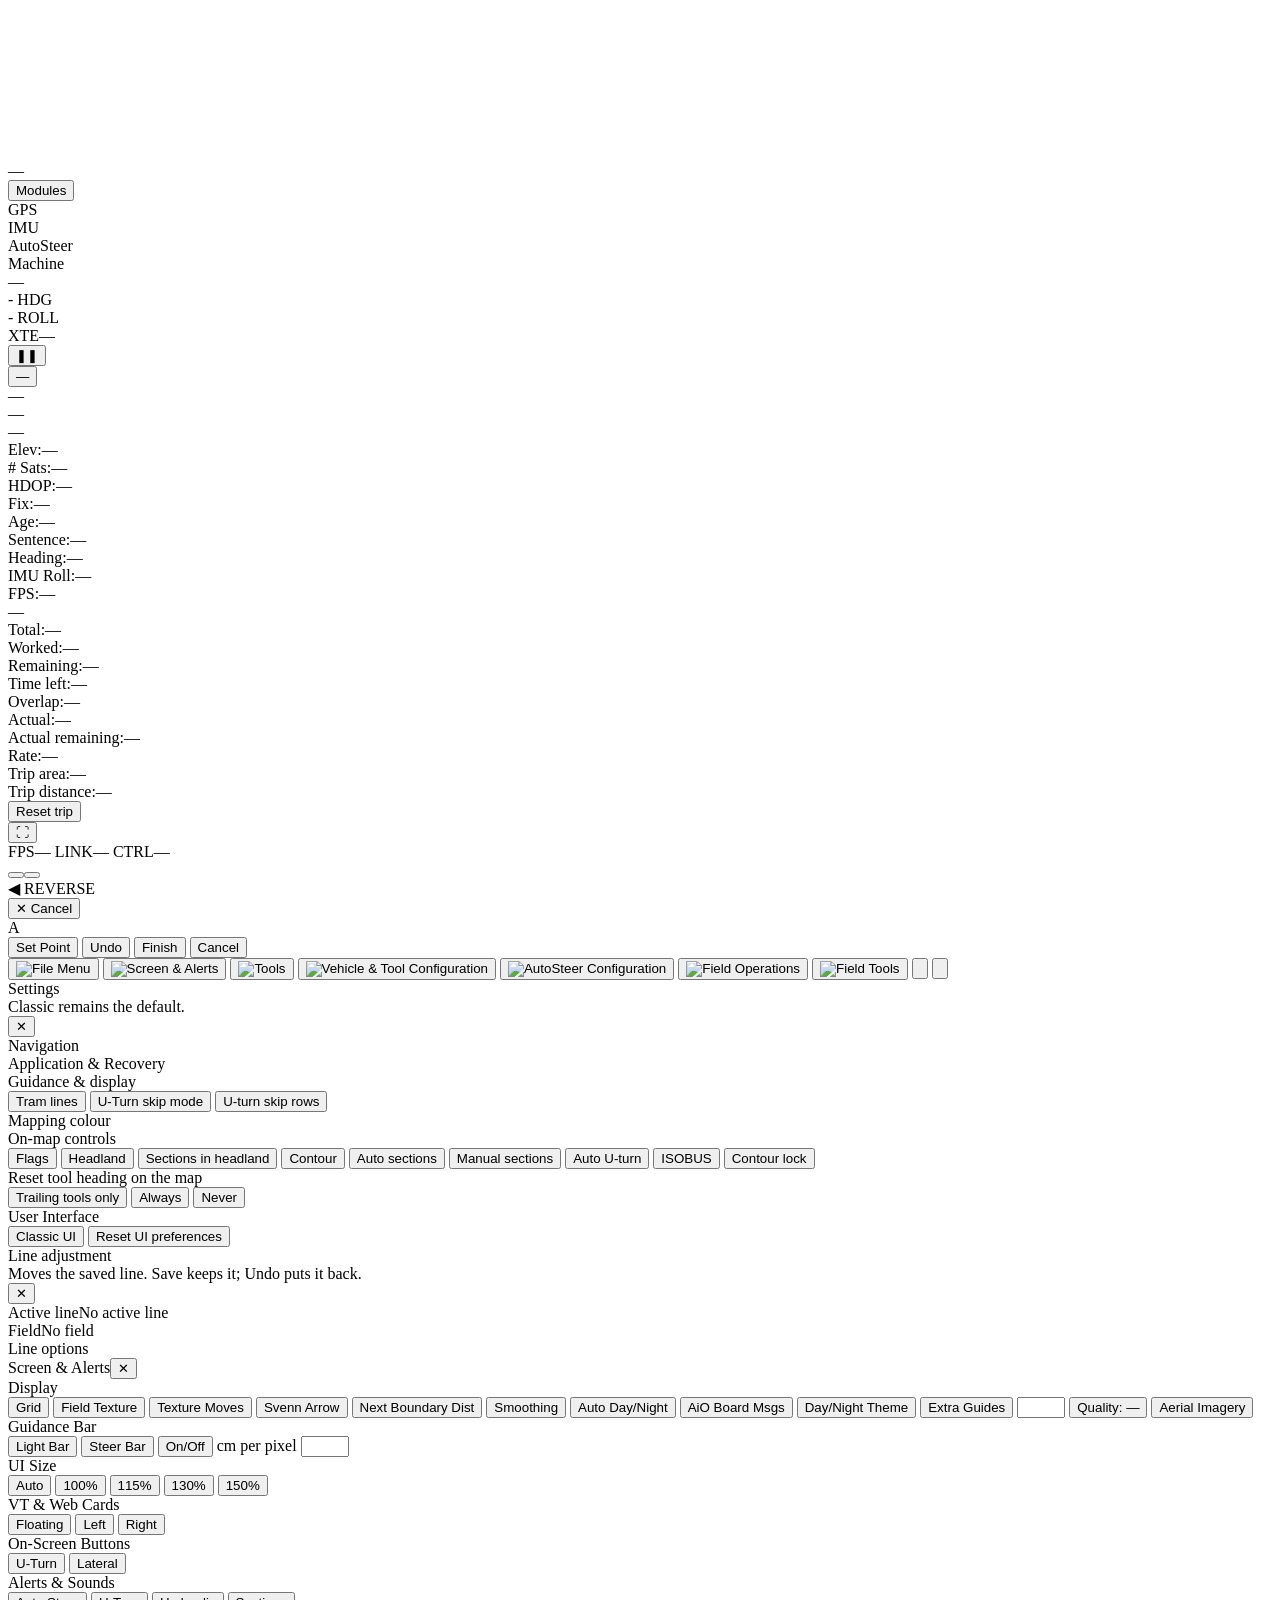
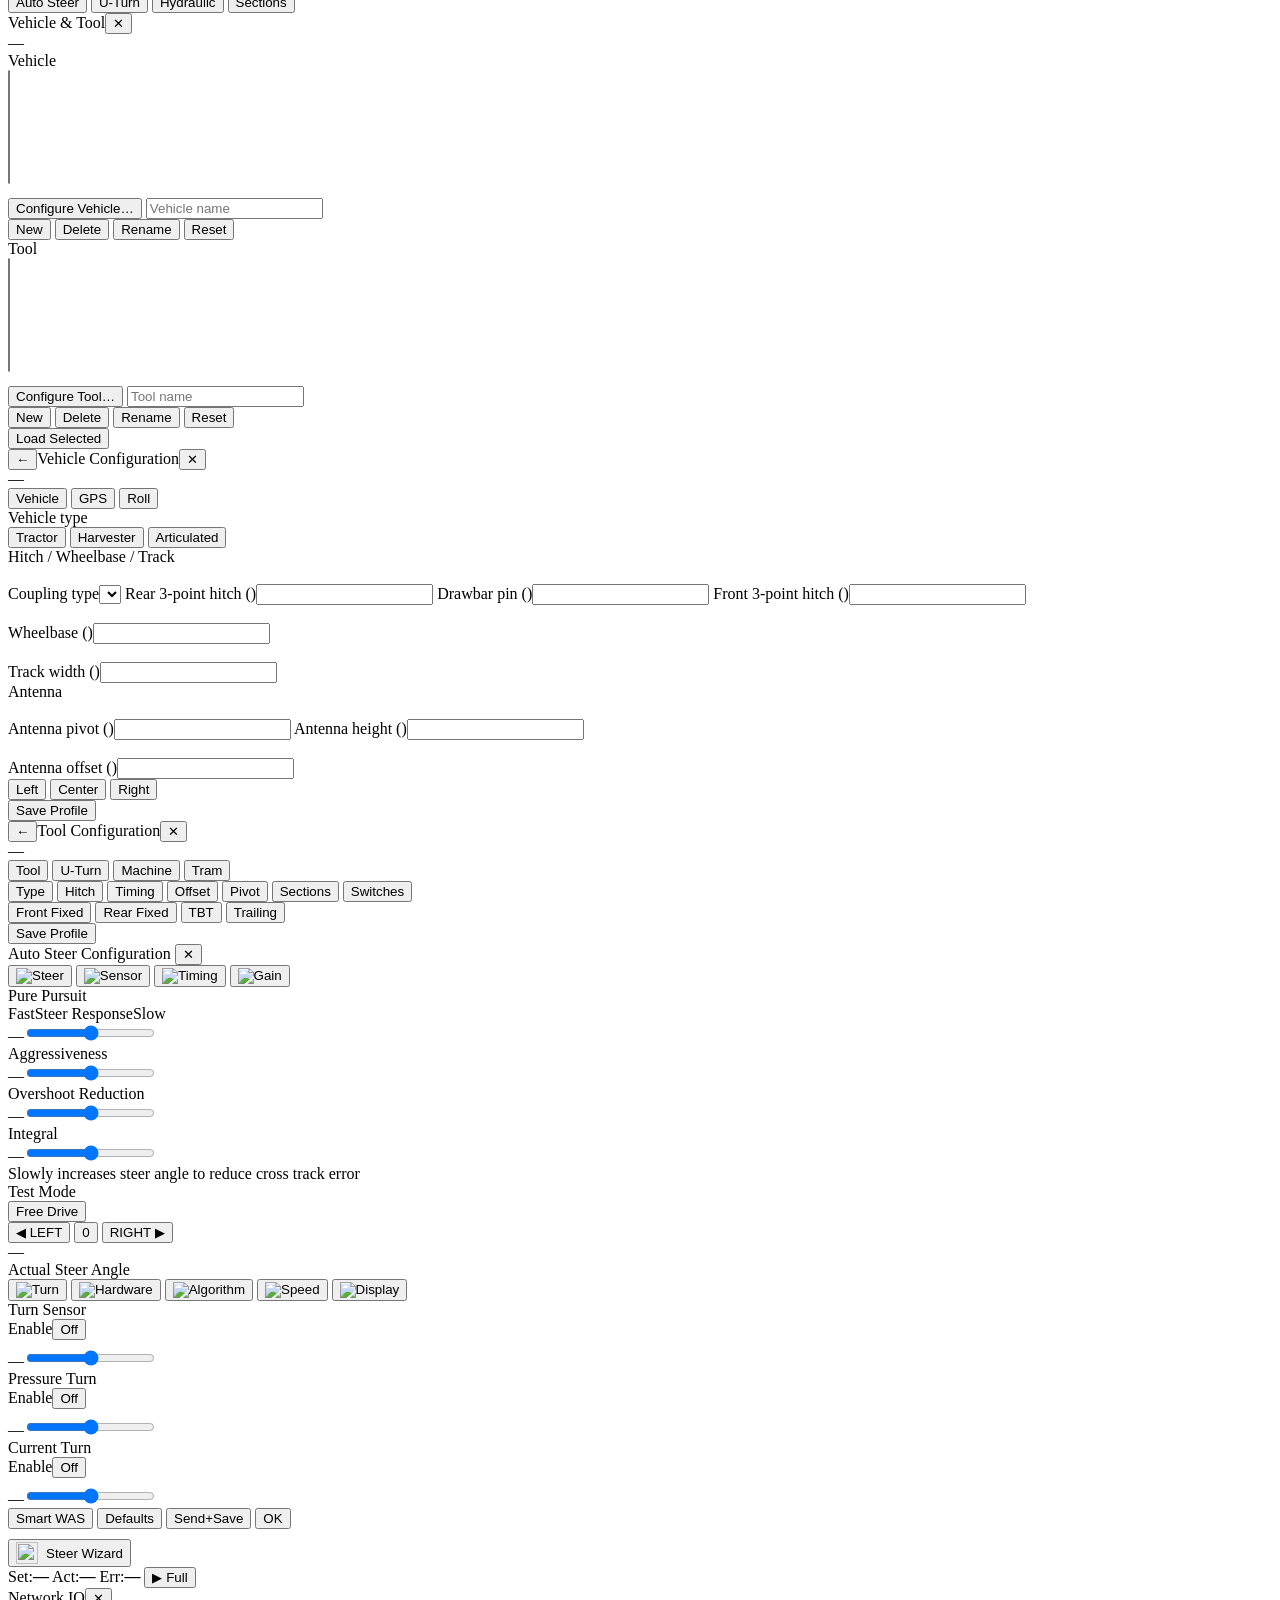
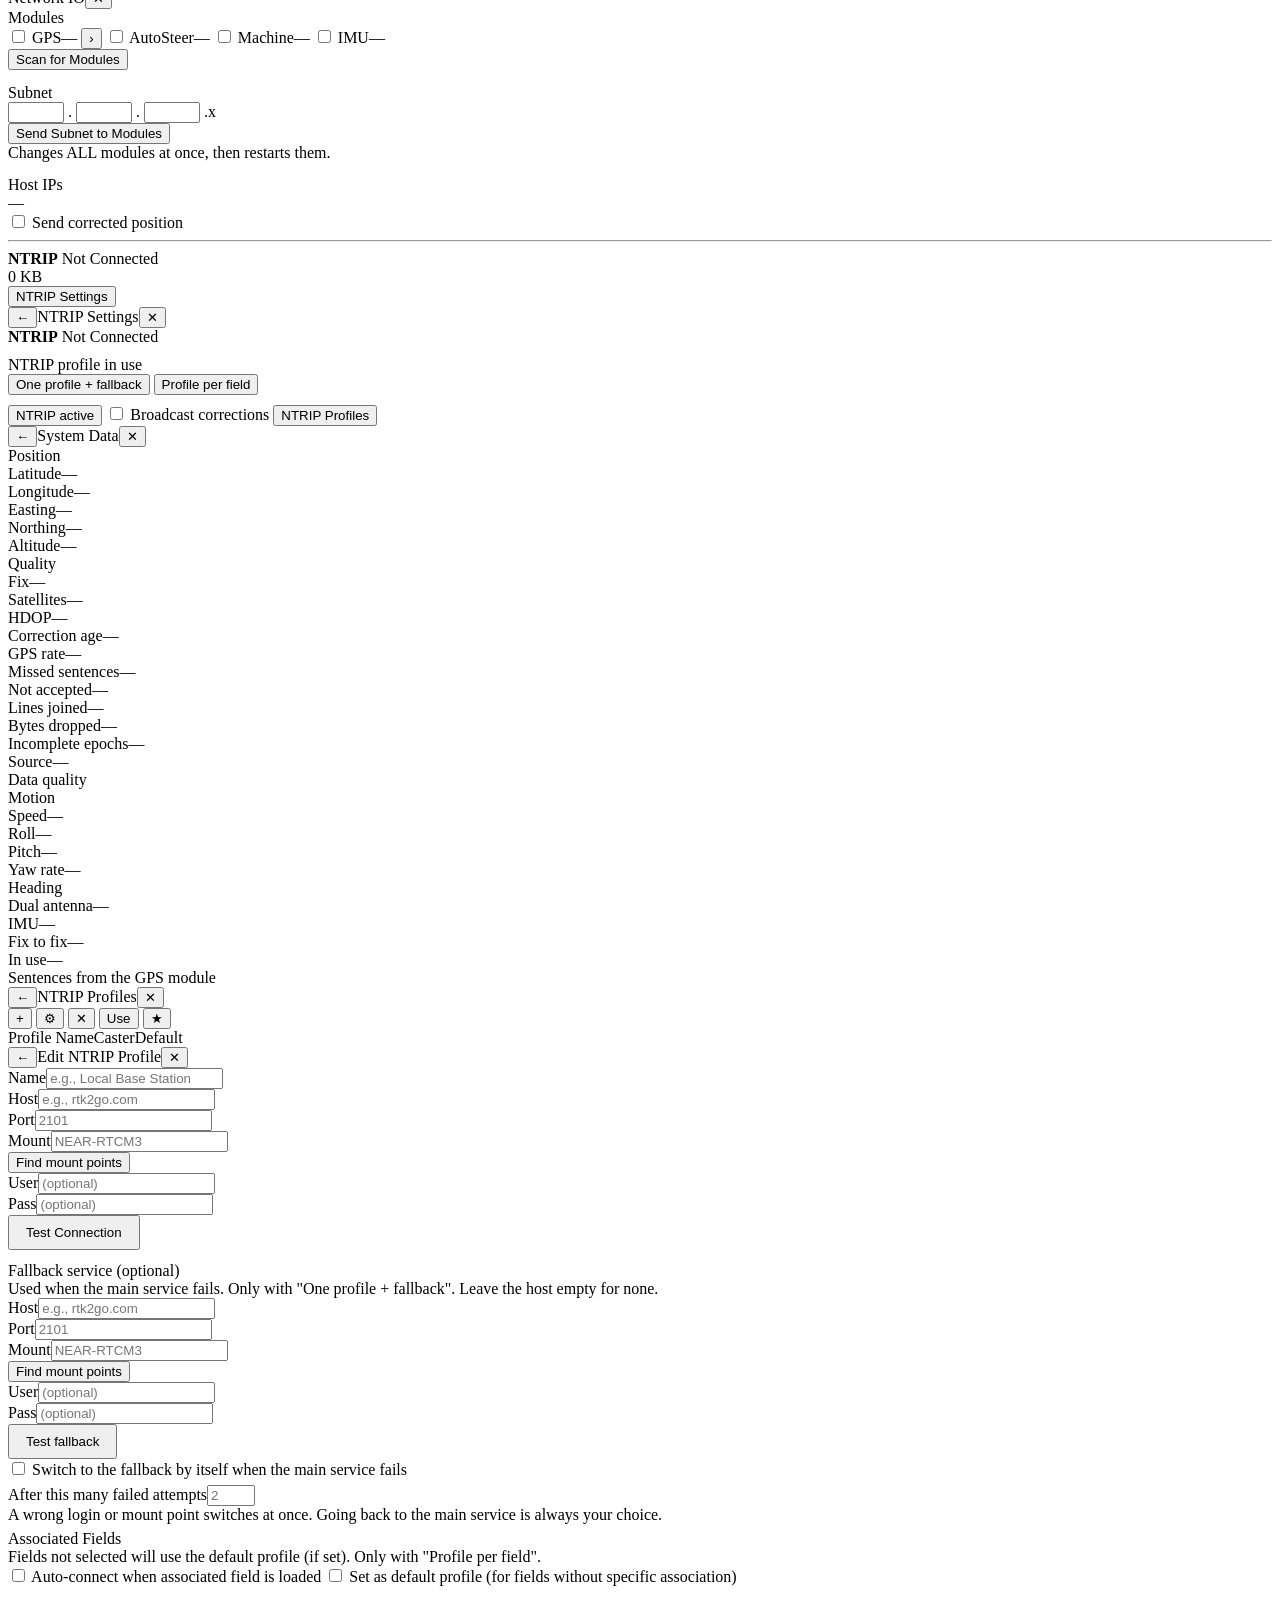
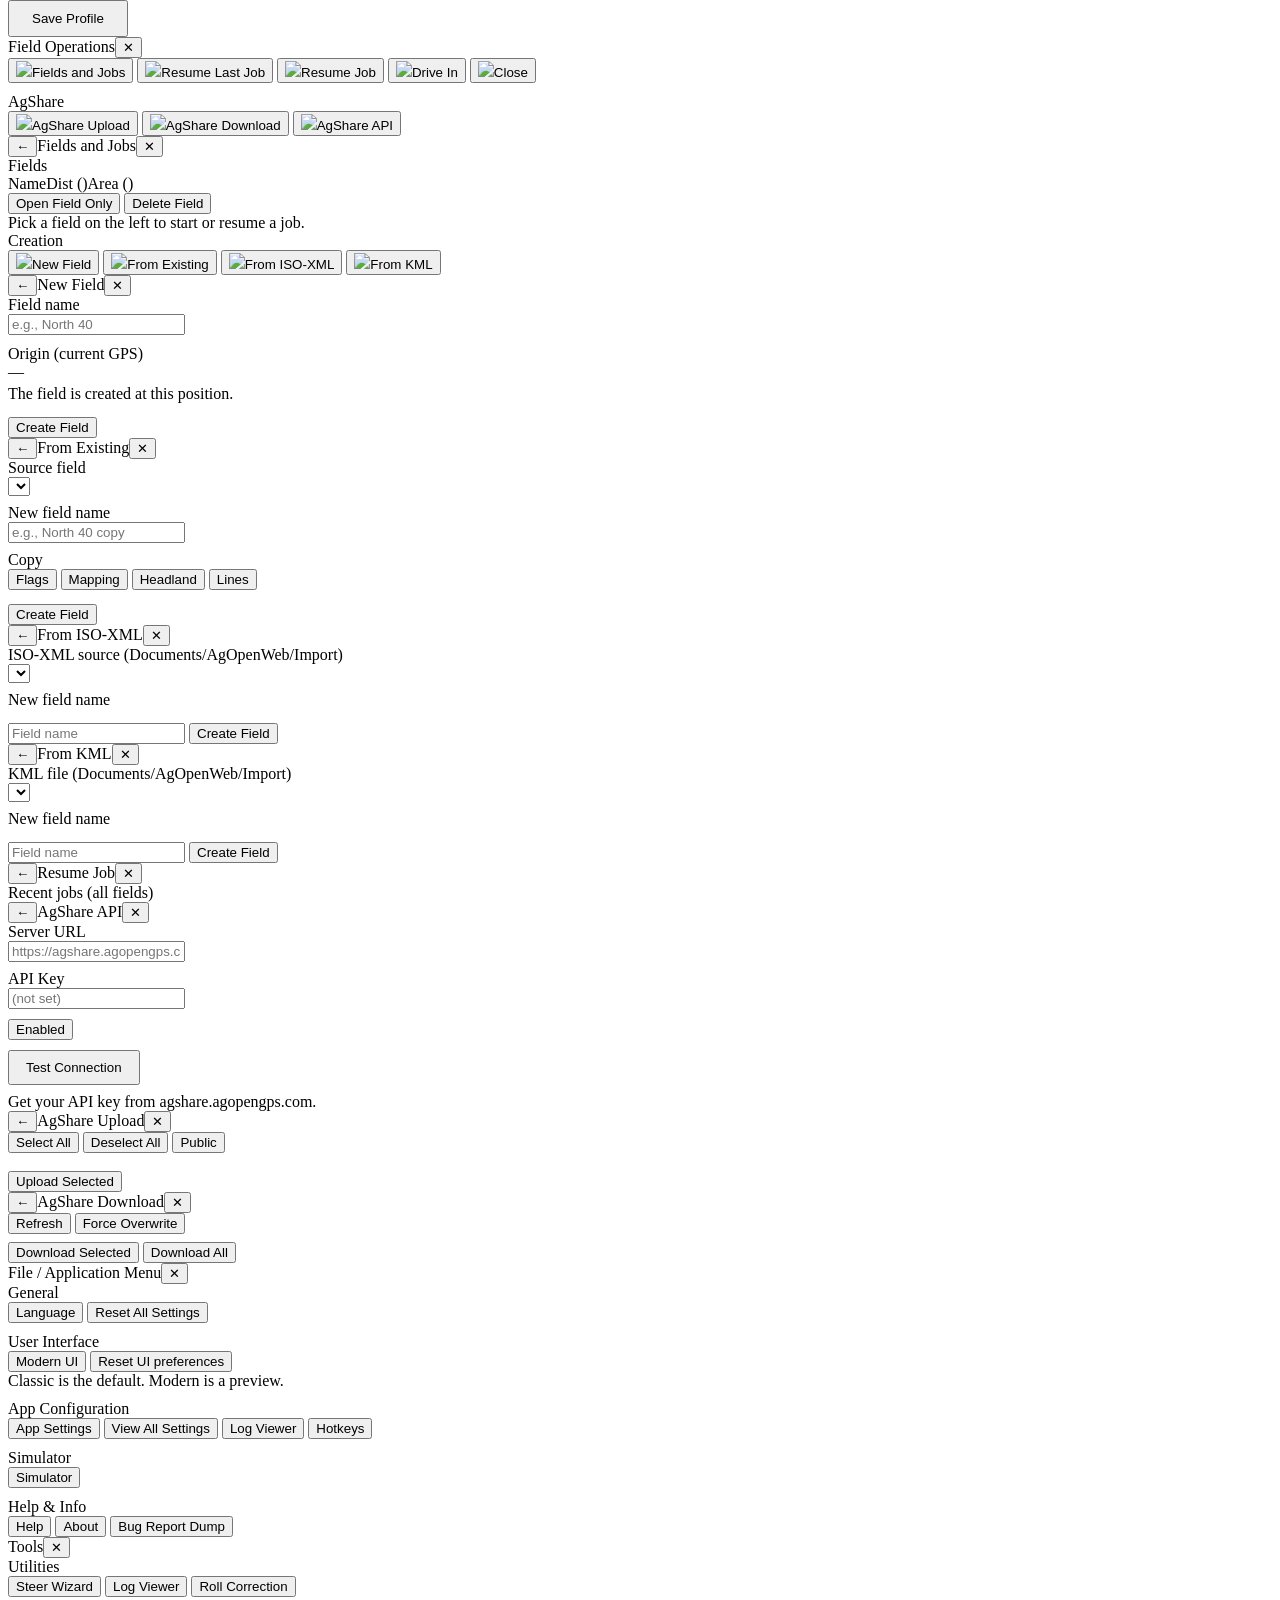
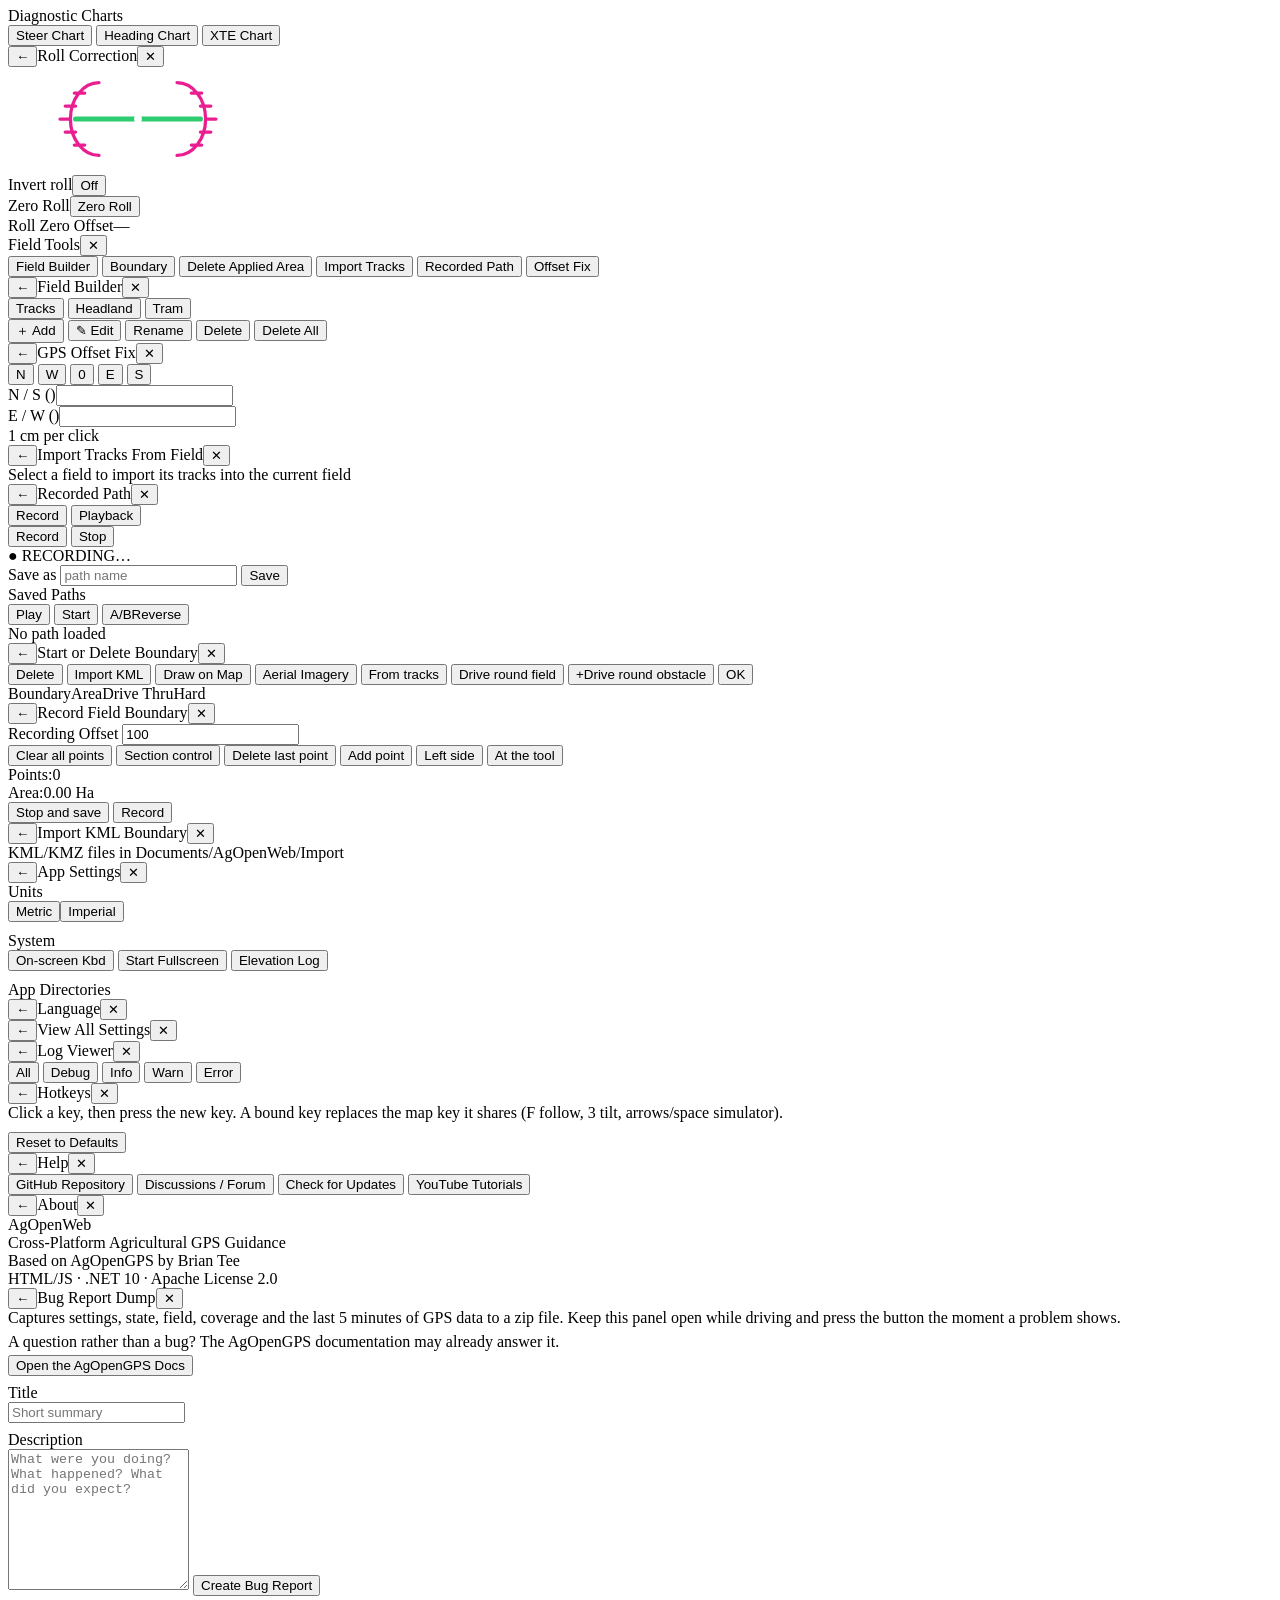
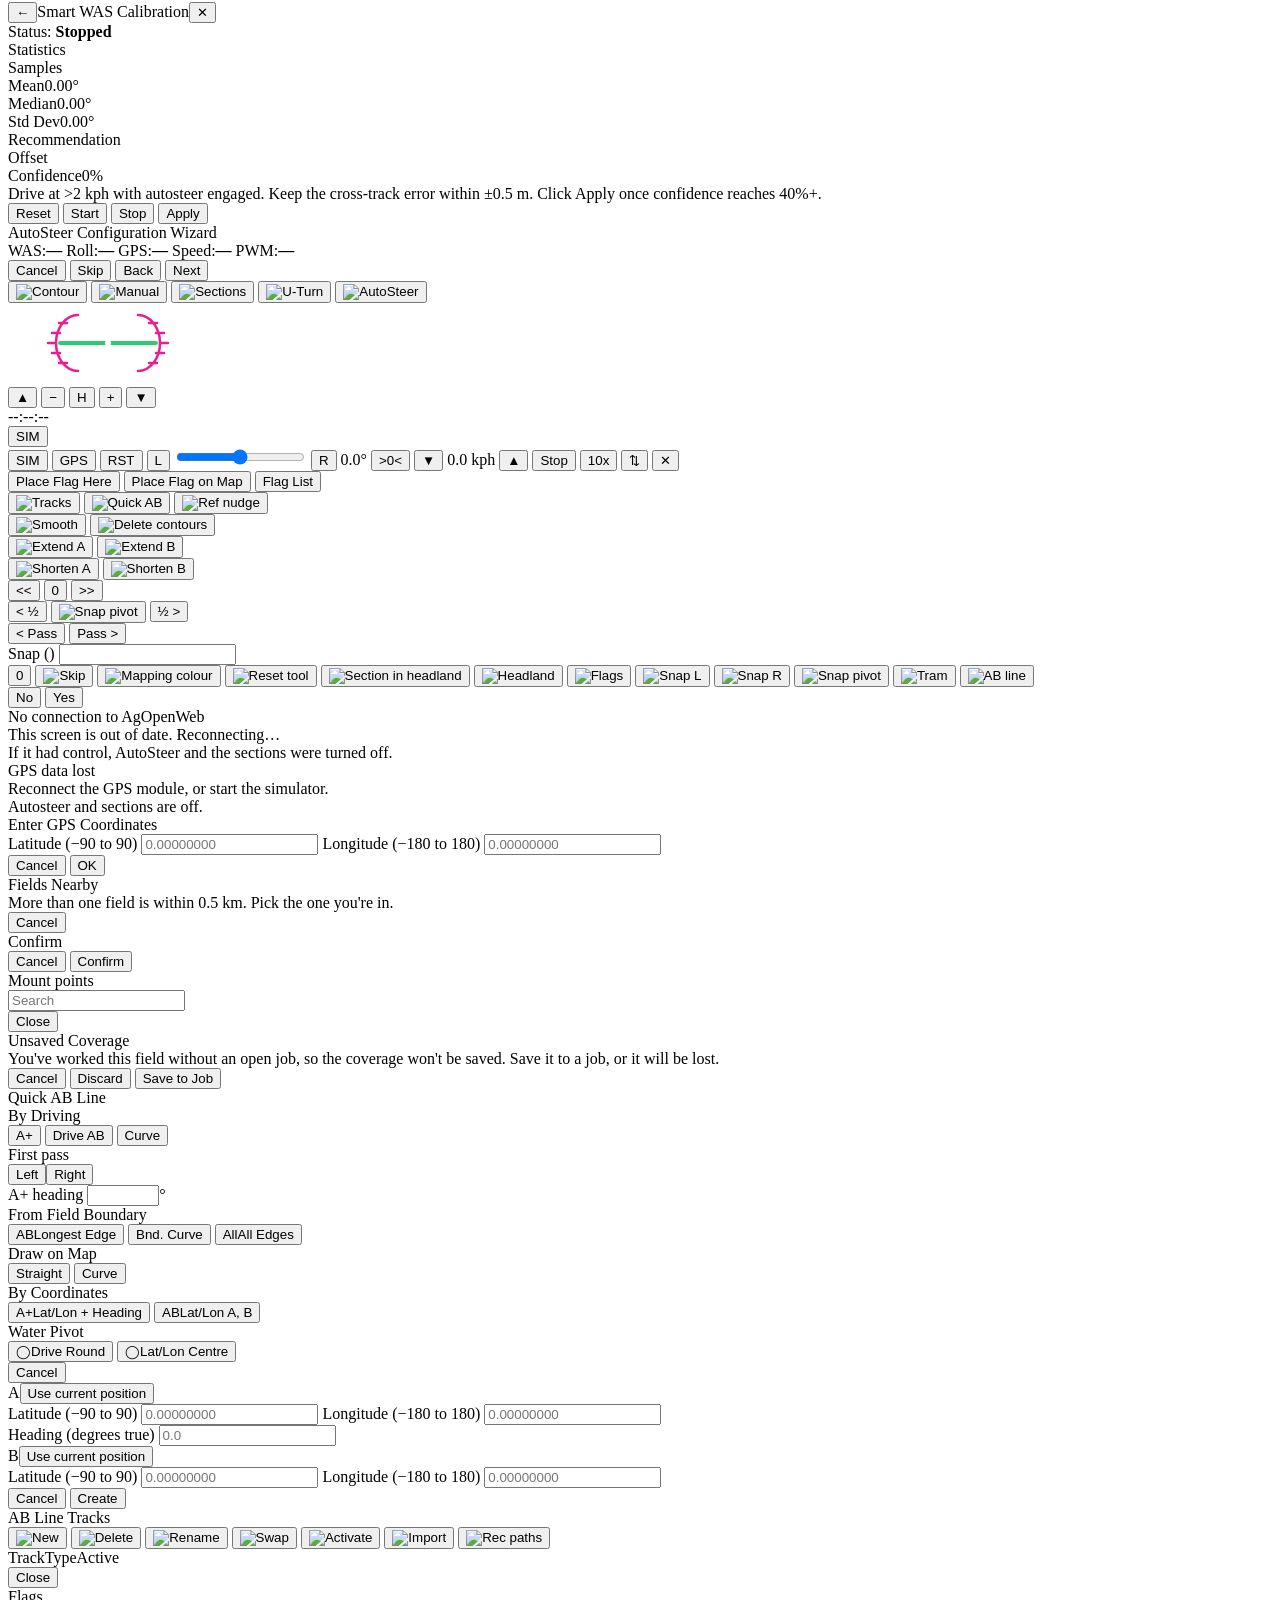
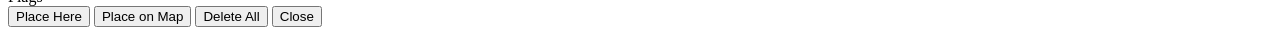
==== commit 7b933449: "Merge upstream develop into Modern UI" ====
--- a/Shared/AgOpenWeb.RemoteServer/wwwroot/index.html
+++ b/Shared/AgOpenWeb.RemoteServer/wwwroot/index.html
@@ -81,6 +81,7 @@
           <span id="sb-fix">—</span>
         </button>
         <span id="sb-age" class="sb-sec"></span>
+        <span id="sb-hz" class="sb-sec" translate="no"></span>
       </div>
       <div id="sb-rot" class="sb-rot" title="Field data">—</div>
       <!-- GPS-detail card: toggled by the fix dot. Nested in .sb-left so it
@@ -1136,6 +1137,8 @@
       <div class="sd-row"><span class="sd-k">Incomplete epochs</span><span class="sd-v" id="sd-incomplete" translate="no">—</span></div>
       <div class="sd-row"><span class="sd-k">Source</span><span class="sd-v" id="sd-src" translate="no">—</span></div>
     </div>
+    <div class="cfg-label">Data quality</div>
+    <div class="sd-grid" id="sd-streams"></div>
     <div class="cfg-label">Motion</div>
     <div class="sd-grid">
       <div class="sd-row"><span class="sd-k">Speed</span><span class="sd-v" id="sd-speed" translate="no">—</span></div>
